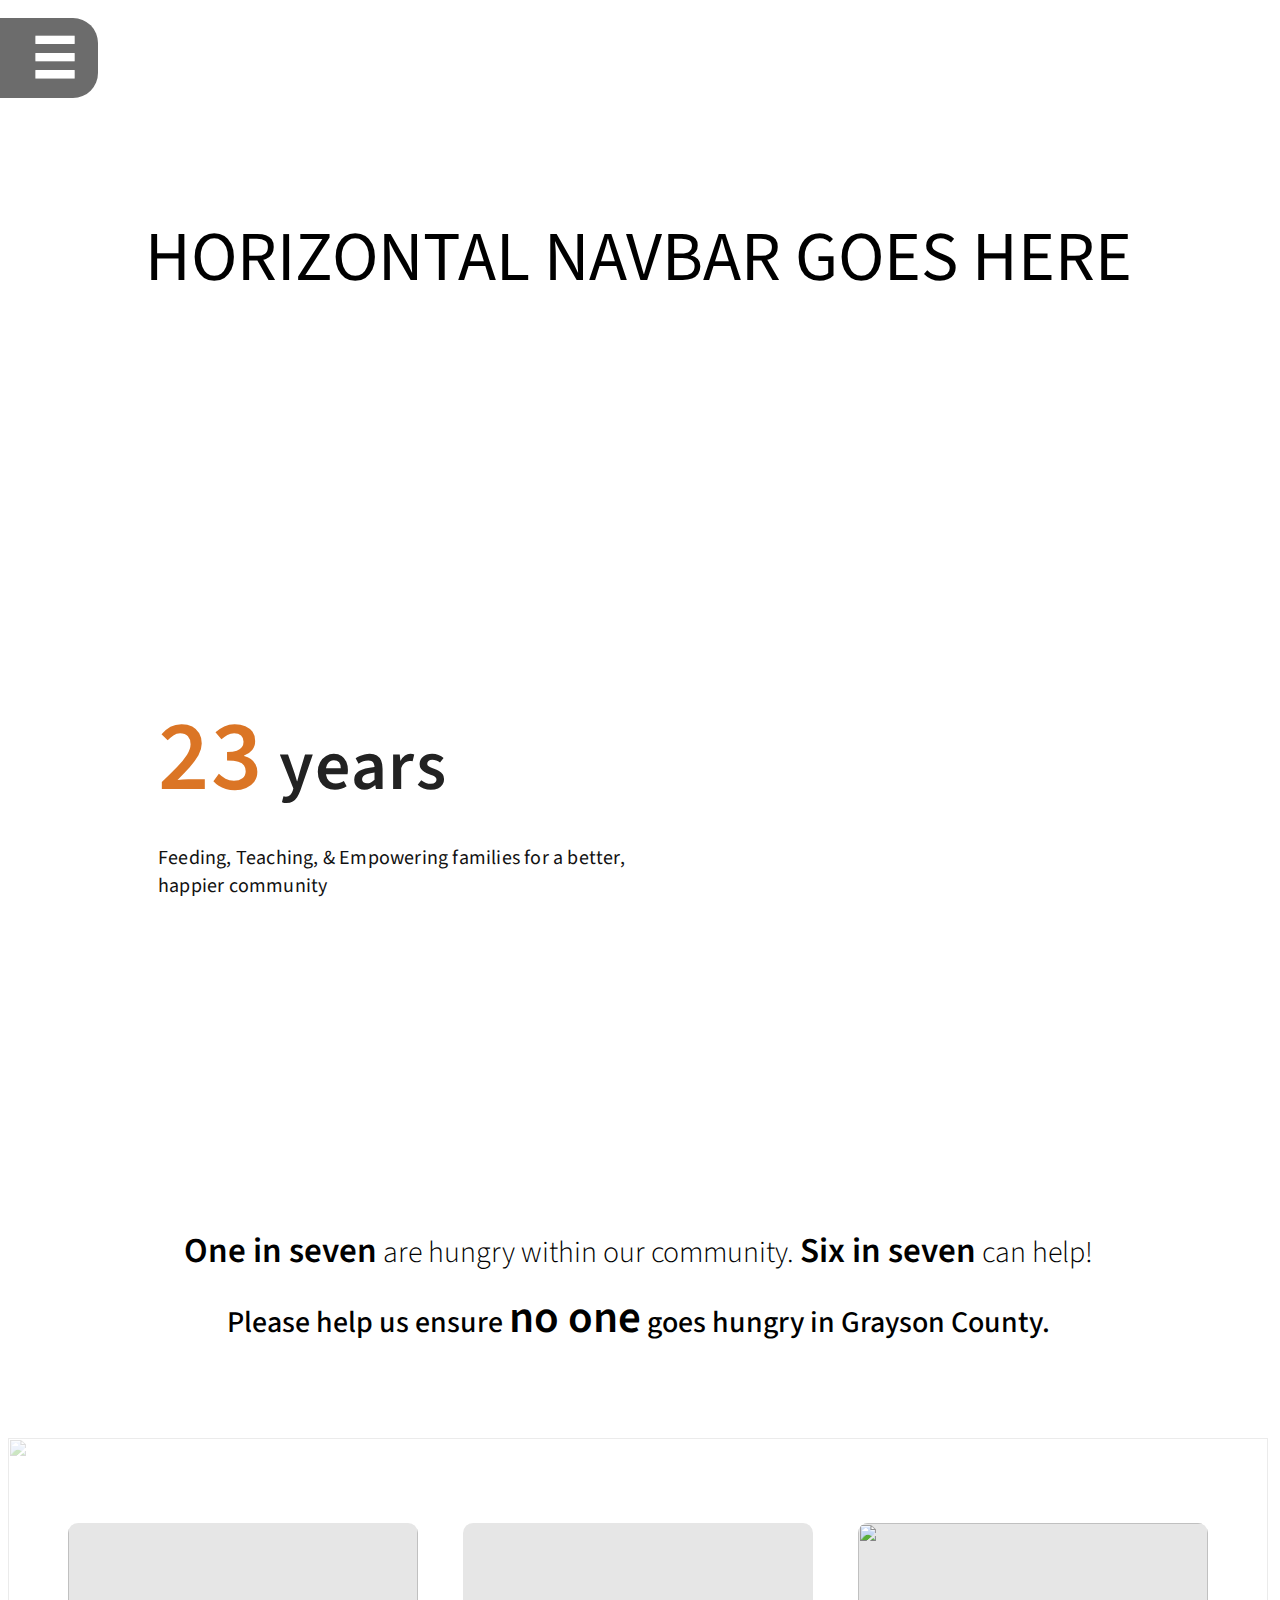
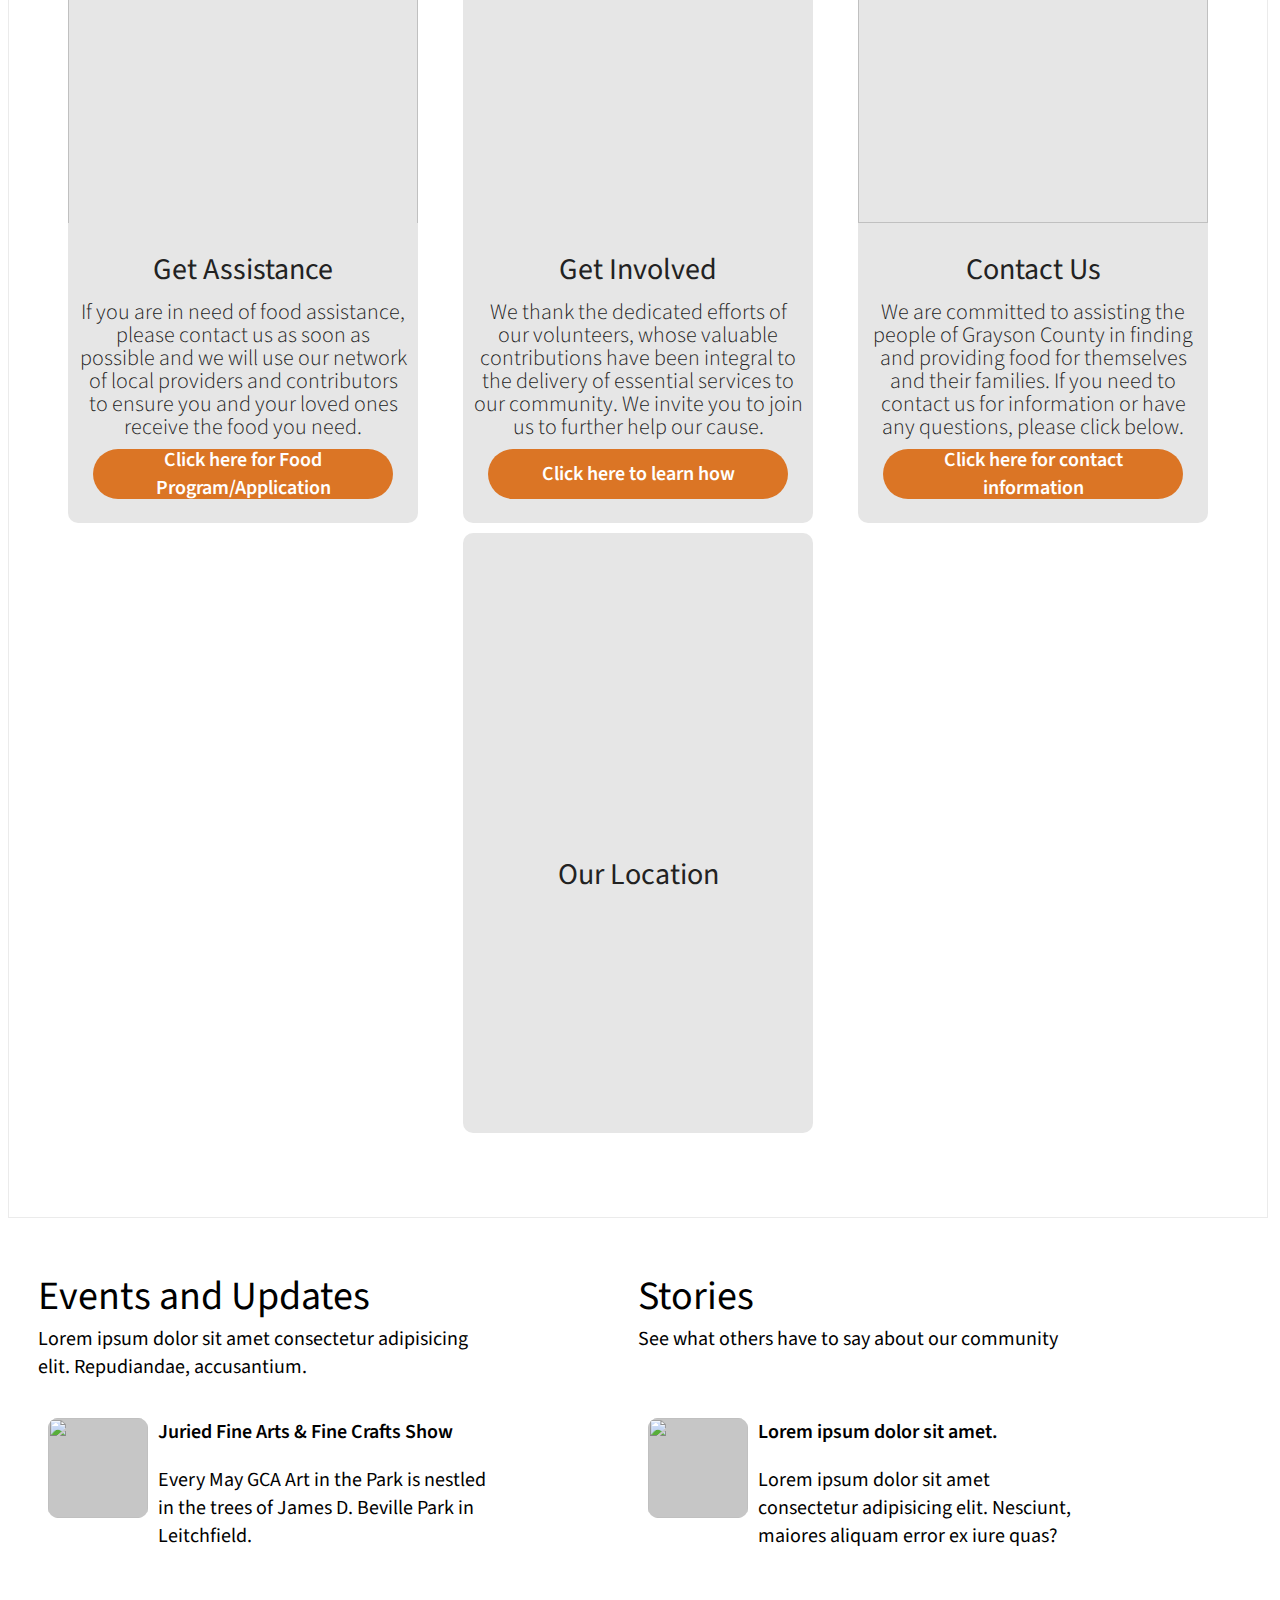
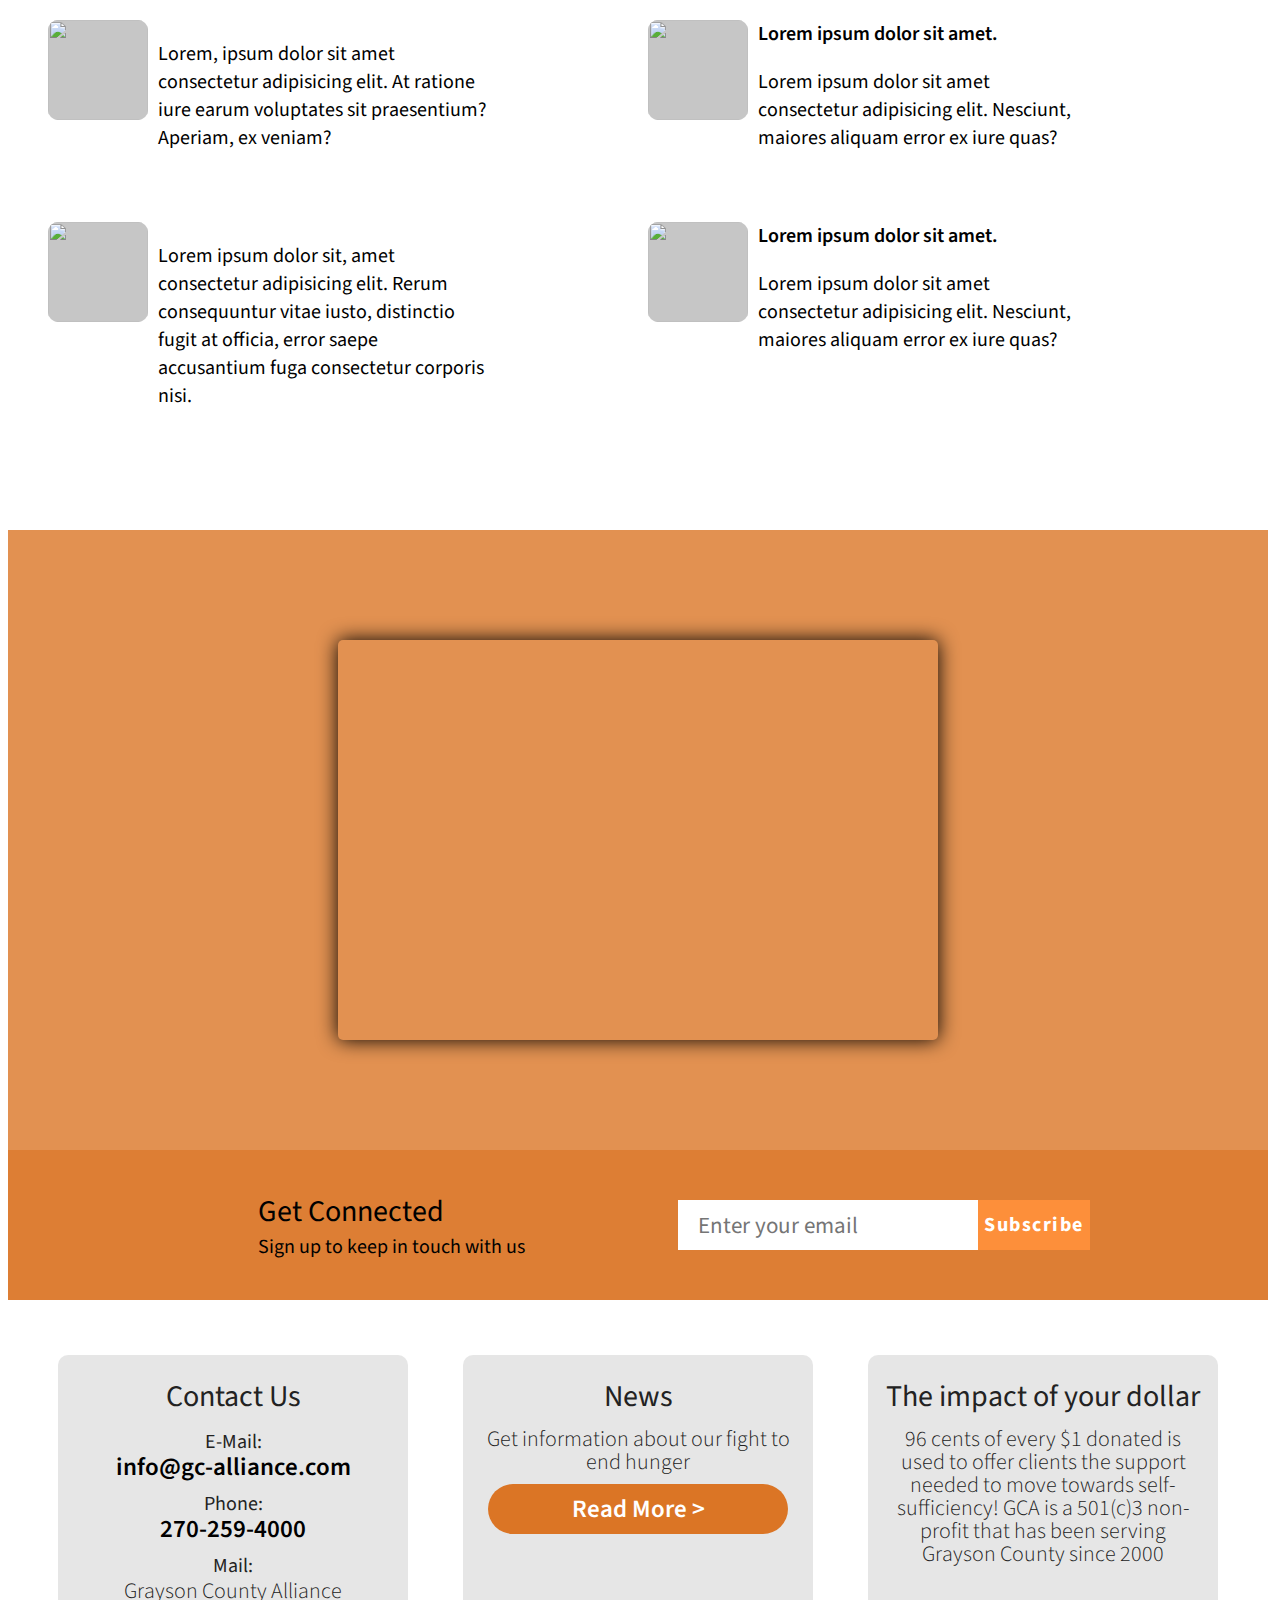
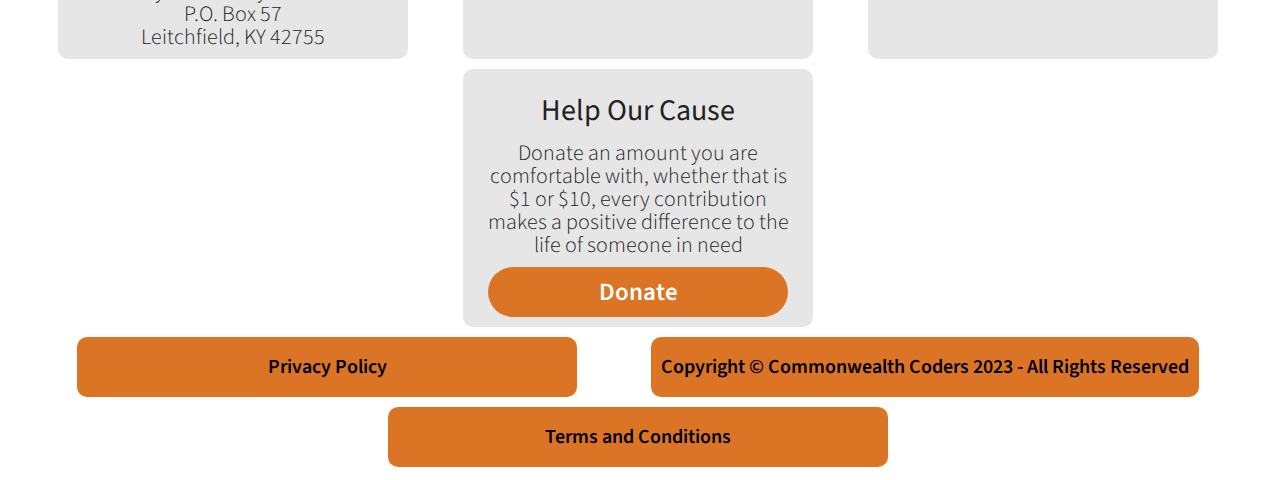
==== index.html @ cba134ff "Styled section two" ====
<!DOCTYPE html>
<html lang="en">
  <head>
    <meta charset="UTF-8" />
    <meta http-equiv="X-UA-Compatible" content="IE=edge" />
    <meta name="viewport" content="width=device-width, initial-scale=1.0" />
    <meta name="description" content="description" />
    <meta name="author" content="Eric Collard" />
    <link rel="stylesheet" href="styles.css" />
    <link rel="stylesheet" href="https://fonts.googleapis.com/css2?family=Material+Symbols+Outlined:opsz,wght,FILL,GRAD@20..48,100..700,0..1,-50..200" />
    <script src="https://kit.fontawesome.com/9fbf6c4d27.js" crossorigin="anonymous"></script>
    <title>description</title>
  </head>
  <body>
    <div id="navigation">
      <button class="nav-btn open-btn">
        <span class="material-symbols-outlined ham">
          menu
          </span>
      </button>
      <div class="nav nav-navy">
        <div class="nav nav-white">
          <div class="nav nav-orange">

            <img src="./Images/GCALogo1.png" alt="Logo" class="logo">

            <ul class="list">
              <li class="home"><a href="#">Home</a></li>
                <li><div class="dropdown">
                  <h3 class="dropdown-title"><label for="our-programs-btn" class="label-toggle">Our Programs<i class="fas fa-chevron-down"></i></label></h3>
                  <ul class="dropdown-text">
                    <li><a href="/GCPantry/index.html">Food Pantry</a></li>
                    <li><a href="/GCPantry/index.html">BackPack Food Program</a></li>
                    <li><a href="/GCPantry/index.html">VITA (Tax Site)</a></li>
                    <li><a href="/GCPantry/index.html">Classroom</a></li>
                  </ul>
                </div></li>
                <li class="dropdown-hover"><div class="dropdown">
                  <h3 class="dropdown-title"><label for="get-involved-btn" class="label-toggle">Get Involved<i class="fas fa-chevron-down"></i></label></h3>
                  <ul class="dropdown-text">
                    <li><a href="https://gc-alliance.com/donate">Donate</a></li>
                    <li><a href="https://gc-alliance.com/volunteer">Volunteer</a></li>
                    <li><a href="https://gc-alliance.com/art-in-the-park">Art In The Park</a></li>
                    <li><a href="https://gc-alliance.com/empty-bowls">Empty Bowls</a></li>
                    <li><a href="https://gc-alliance.com/ducking-hunger-regatta">Ducking Hunger Regatta</a></li>
                  </ul>
                </div></li>
                <li>
                  <ul>
                    <li><a href="#">GCA Store</a></li>
                    <li><a href="#">About Us</a></li>
                    <li><a href="#">Contact</a></li>
                    <li><a href="#">Product Search</a></li>
                  </ul>
                </li>
              </li>
            </ul>
          </div>
        </div>
      </div>
    </div>

    <main>
      <h1>Horizontal Navbar Goes Here</h1>
    </main>

    <header>
      <div id="header-img">
          <div id="header-img-fade">
          <!-- <img src="./Images/annie-spratt-c6mdgjKg_hE-unsplash-mirrored.jpg" alt="Photo of a family of four eating a meal"> -->
        </div>
      </div>
        <div id="intro">
        <h1><span>23</span> years</h1>
        <h6>Feeding, Teaching, &
            Empowering families for a better, happier community</h6>
        </div>
    </header>
    <div id="after-header">
        <p><strong>One in seven</strong> are hungry within our community. <strong>Six in seven</strong> can help!</p>
        <p>Please help us ensure <strong>no one</strong> goes hungry in Grayson County.</p>
    </div>
    <section id="section-one">
      <div class="section-one-blocks">
      <div class="block section-one-block" id="block-get-help">
        <div class="section-one-block-img">
          <img src="./Images/rs=w_400,cg_true.png" alt="">
        </div>
        <i class="fa-solid fa-utensils"></i>
          <h5>Get Assistance</h5>
          <p>
            If you are in need of food assistance, please contact us as soon as possible and we will use our network of local providers and contributors to ensure you and your loved ones receive the food you need.
            </p>
            <button>
        <a href="https://gc-alliance.com/food-pantry"
          >Click here for Food Program/Application</a
        >
    </button>
      </div>
      <div class="block section-one-block" id="block-get-involved">
        <div class="section-one-block-img">
          <img src="./Images/rs=w_370,cg_true,m.png" alt="">
        </div>
        <i class="fa-solid fa-people-arrows"></i>
        <h5>Get Involved</h5>
        <p>
          We thank the dedicated efforts of our volunteers, whose valuable contributions have been integral to the delivery of essential services to our community. We invite you to join us to further help our cause.
        </p>
        <button>
          <a href="https://gc-alliance.com/food-pantry"
            >Click here to learn how</a
          >
      </button>
      </div>
      
      <div class="block section-one-block" id="block-contact">
        <div class="section-one-block-img">
          <img src="./Images/firmbee-com-SpVHcbuKi6E-unsplash.jpg" alt="">
        </div>
        <i class="fa-solid fa-square-phone"></i>
        <h5>Contact Us</h5>
        <p>
          We are committed to assisting the people of Grayson County in finding and providing food for themselves and their families. If you need to contact us for information or have any questions, please click below.
        </p>
        <button>
          <a href="#block-contact-info">Click here for contact information</a>
      </button>
      </div>
      <div class="block section-one-block" id="block-location">
        <div class="section-one-block-img">
          <img src="./Images/building_370,cg_true,m.png" alt="">
        </div>
        <i class="fa-solid fa-location-dot"></i>
      <h5>Our Location</h5>
      <iframe id="gmap" src="https://www.google.com/maps/embed?pb=!1m18!1m12!1m3!1d3164.8070839403713!2d-86.29447615909432!3d37.51246792734216!2m3!1f0!2f0!3f0!3m2!1i1024!2i768!4f13.1!3m3!1m2!1s0x886f4b73f5f24dbf%3A0x1ca9e8b60e68df02!2s2203%20Brandenburg%20Rd%2C%20Leitchfield%2C%20KY%2042754!5e0!3m2!1sen!2sus!4v1682362324723!5m2!1sen!2sus&" allowfullscreen="" loading="lazy" referrerpolicy="no-referrer-when-downgrade"></iframe>
      </div>
    </div>
      <div class="section-one-bg">
        <img src="./Images/aaron-doucett-liOAS02GnfY-unsplash-square.jpg" alt="">
        </div>
    </section>

    <section id="section-two">
      <div id="events-and-updates">
        <div id="events-and-updates-title">
        <h4>Events and Updates</h4>
        <h6>Lorem ipsum dolor sit amet consectetur adipisicing elit. Repudiandae, accusantium.</h6>
      </div>
        <div class="event">
          <img src="./Images/GCALogo2.png" alt="">
          <div class="event-story-text">

            <a href="https://gc-alliance.com/art-in-the-park">Juried Fine Arts & Fine Crafts Show</a>
            <p>Every May GCA Art in the Park is nestled in the trees of James D. Beville Park in Leitchfield.</p>
          </div>
        </div>
        
        <div class="event">
          <img src="./Images/GCALogo2.png" alt="">
          <div class="event-story-text">

            <a href="#"></a>
            <p>Lorem, ipsum dolor sit amet consectetur adipisicing elit. At ratione iure earum voluptates sit praesentium? Aperiam, ex veniam?</p>
          </div>
        </div>
        <div class="event">
          <img src="./Images/GCALogo2.png" alt="">
          <div class="event-story-text">

            <a href="#"></a>
            <p>Lorem ipsum dolor sit, amet consectetur adipisicing elit. Rerum consequuntur vitae iusto, distinctio fugit at officia, error saepe accusantium fuga consectetur corporis nisi.</p>
          </div>
          </div>
    </div>
      <div id="stories">
        <div id="stories-title">
        <h4>Stories</h4>
        <h6>See what others have to say about our community</h6>
      </div>
        <div class="story">
          <img src="./Images/GCALogo2.png" alt="">
          <div class="event-story-text">

            <a href="#">Lorem ipsum dolor sit amet.</a>
            <p>Lorem ipsum dolor sit amet consectetur adipisicing elit. Nesciunt, maiores aliquam error ex iure quas?</p>
          </div>
        </div>
        <div class="story">
          <img src="./Images/GCALogo2.png" alt="">
          <div class="event-story-text">

            <a href="#">Lorem ipsum dolor sit amet.</a>
            <p>Lorem ipsum dolor sit amet consectetur adipisicing elit. Nesciunt, maiores aliquam error ex iure quas?</p>
          </div>
        </div>
        <div class="story">
          <img src="./Images/GCALogo2.png" alt="">
          <div class="event-story-text">
          <a href="#">Lorem ipsum dolor sit amet.</a>
          <p>Lorem ipsum dolor sit amet consectetur adipisicing elit. Nesciunt, maiores aliquam error ex iure quas?</p>
        </div>
        </div>
      </div>


    </section>

    <section class="section-three">
        <div id="services">
          <iframe id="youtube-video"  src="https://www..com/embed/-_Ay40EAO2M" title="YouTube video player" frameborder="0" allow="accelerometer; autoplay; clipboard-write; encrypted-media; gyroscope; picture-in-picture; web-share" allowfullscreen></iframe>
            <!-- <h2>Food Pantry Services</h2>
            <p>GCA Food Pantry has been serving our community with basic food support for 22 years. We continue to see an increase in request for our services in this post-COVID economy.  We are thankful for the community support we have to make our essential services available to Grayson County families. We are taking every precaution to keep clients, volunteers, and staff safe. We continue to ask clients, staff, and volunteers to monitor their health and take any steps necessary to protect themselves and others at the food pantry.</p>
            <p>Each month the Food Pantry will be open 8-10 days  BY APPOINTMENT ONLY to provide in person services for families in need of basic food support. Service days and times vary and will be posted on this site (see calendar below), our Facebook Page, on K105 radio, on our answering machine (270-259-4000), and by calling 211 (non-emergency resource help line).</p>
            <p>Applications can be downloaded below or filled out over the phone. Clients can come once a month to receive commodity food support. </p> -->
        </div>
        <div id="section-three-bg">
        <img src="./Images/alex-lvrs-Md6_qA-BMis-unsplash.jpg" alt="">
      </div>
      <div id="section-three-bottom">
        <div id="section-three-bottom-text">
          <h5>Get Connected</h5>
          <h6>Sign up to keep in touch with us</h6>
        </div>
        <div id="email-form-div">
          <form action="">
            <input type="email" name="email" id="email" placeholder="Enter your email">
            <button>Subscribe</button>
          </form>
        </div>
      </div>
    </section>


    <section id="section-four">
        <div class="block" id="block-contact-info">
            <h5>Contact Us</h5>
            <h6>E-Mail:</h6>
            <p><a href="mailto:info@gc-alliance.com">info@gc-alliance.com</a></p>
            <h6>Phone:</h6>
            <p><a href="tel:2702594000">270-259-4000</a></p>
            <h6>Mail:</h6>
            <p class="address">Grayson County Alliance</p>
            <p class="address">P.O. Box 57</p>
            <p class="address">Leitchfield, KY 42755 </p>
        </div>
        <div class="block">
            <h5>News</h5>
            <p>Get information about our fight to end hunger</p>
            <button>
              <a href="#">Read More ></a>
            </button>
        </div>
        <div class="block">
            <h5>The impact of your dollar</h5>
            <p>96 cents of every $1 donated is used to offer clients the support needed to move towards self-sufficiency! GCA is a 501(c)3 non-profit that has been serving Grayson County since 2000</p>
        </div>
        <div class="block">
            <h5>Help Our Cause</h5>
            <p>Donate an amount you are comfortable with, whether that is $1 or $10, every contribution makes a positive difference to the life of someone in need</p>
            <button>
            <a href="#">Donate</a>
          </button>
        </div>
    </section>


    <section id="section-five">
        <div id="footer-links">
        <footer>
            <div class="block block-footer">
                <a href="https://gc-alliance.com/privacy-policy">Privacy Policy</a>
            </div>
            <div class="block block-footer" id="copyright">
              <a href="#">Copyright © Commonwealth Coders 2023 - All Rights Reserved</a>
            </div>
            <div class="block block-footer">
                <a href="https://gc-alliance.com/terms-and-conditions">Terms and Conditions</a>
            </div>
          </div>
          </footer>
    </section>

    <script src="script.js"></script>
  </body>
</html>
---- styles.css ----
@import url('https://fonts.googleapis.com/css2?family=Source+Sans+Pro:ital,wght@0,100;0,200;0,300;0,400;0,500;0,600;0,700;0,800;0,900;1,100;1,200;1,300;1,400;1,500;1,600;1,700;1,800;1,900&display=swap');

.material-symbols-outlined {
  font-variation-settings:
  'FILL' 0,
  'wght' 700,
  'GRAD' 200,
  'opsz' 48
}

/* #region Defaults and Variables */

:root {
    --bg-color: #fff;
    --primary: #db7525;
    /* --primary: #efefefdd; */
    --secondary: #e0e0e0cc;
    --navy: #000080;
    --text-primary: #fff;
    --text-secondary: #222;
    --a-primary: #000;
    --a-secondary: #221f1f;
}

* {
    box-sizing: border-box;
    font-size: 62.5%;
}
h1 {
    font-size: 7rem;
    font-weight: 400;
    margin: 0;
}

h2 {
    font-size: 6rem;
    font-weight: 400;
    margin: 0;
    
}

h3 {
    font-size: 5rem;
    font-weight: 400;
    margin: 0;
    
}

h4 {
    font-size: 4rem;
    font-weight: 400;
    margin: 0;
    
}

h5 {
    font-size: 3rem;
    font-weight: 400;
    margin: 0;
    
}

h6 {
    font-size: 2rem;
    font-weight: 400;
    margin: 0;

}

p {
    font-size: 2rem;
}

a {
    font-size: 2rem;
    font-weight: 600;
}



body {
    /* font-family: Tahoma, Geneva, Verdana, sans-serif; */
    font-family: 'Source Sans Pro', Tahoma, Geneva, Verdana, sans-serif;
    font-weight: 400;
    background-color: var(--bg-color);
    width: 100vw;
    padding-right: 2rem;
    overflow-x: hidden;
    display: flex;
    flex-direction: column;
    /* color: #000080; */
}

label {
    cursor: pointer;
}

/* #endregion */

/* #region Navbar */

main {
    display: flex;
    justify-content: center;
    align-items: center;
    text-transform: uppercase;
}



.text {
    text-transform: uppercase;
}

#navigation {
    /* height: 10vh;
    width: 10vw;
    background-color: var(--primary); */
    /* display: flex;
    flex-direction: column;
    align-items: center;
    justify-content: center;
    box-sizing: border-box; */
    z-index: 999;
}

.logo {
    width: 100%;
    /* background-color: #338; */
    /* margin-top: 3rem;
    margin-bottom: -7rem; */
    /* margin: 1rem 5rem */
}

.nav-btn {
    height: 5rem;
    border: none;
    background-color: transparent;
    cursor: pointer;
    font-size: 3rem;
    display: flex;
    align-items: center;
    justify-content: center;
}

.ham {
    color: var(--text-primary);
    -webkit-text-stroke-width: .05rem;
    transform: scaleY(300%) scaleX(200%);
    width: 5rem;
    height: 2.5rem;
    position: absolute;
}

.fa-bars {
    color: var(--primary);
    font-size: 5rem;
    -webkit-text-stroke-color: var(--text-primary);
    -webkit-text-stroke-width: .01rem;
}

.open-btn:hover .fa-bars-h3 {
    /* display: inline;
    opacity: 1;
    background-color: var(--primary);
    transform: translateX(-6%); */

}

.open-btn:hover {
    /* transform:scaleX(50%) */
}

/* .fa-bars-h3 {
    height: 10rem;
    width: 20rem;
    transform: translateX(-90%);
    opacity: 0;
    transition: transform 300ms ease, opacity 300ms, background-color 100ms;
} */


.open-btn {
    position: fixed;
    /* top: -5px; */
    /* left: 0px; */
    padding-left: 20px;
    /* margin: 10px -100px; */
    margin: 1rem -1rem;
    /* padding-top: 50px; */
    /* display: flex;
    align-items: center; */
    background-color: #222a;
    height: 8rem;
    width: 10rem;
    /* border: 3px solid white; */
    border-radius: 0 2.5rem 2.5rem 0;
    transition: transform 300ms 200ms ease-in-out;
    /* z-index: 5; */
    
}

.slide-out {
    /* left: 485px; */
    transform: translateX(48.16rem);
    
    transition: transform 300ms ease-in-out;
}

.nav {
    position: fixed;
    top: 0;
    left: 0;
    height: 100vh;
    transform: translateX(-48rem);
    transition: transform 300ms ease-in-out;
    /* z-index: 10; */
}

.nav.visible {
    transform: translateX(0);
}

.nav-navy {
    background-color: #222a;
    width: 60%;
    max-width: 48rem;
    min-width: 32rem;
    /* border-right: 3px solid white; */
    transition-delay: 200ms;
    /* z-index: 6; */
}

.nav-navy.visible {
    /* z-index: 6; */
    transition-delay: 0ms;
}

.nav-white {
    background-color: #fffa;
    width: 95%;
    transition-delay: 100ms;
}

.nav-white.visible {
    transition-delay: 100ms;
}

.nav-orange {
    background-color: #DB7525aa;
    /* background-color: #222; */
    width: 95%;
    /* padding: 0rem 0; */
    /* padding-left: 7rem; */
    position: relative;
    /* transition-delay: 0ms; */
    overflow: hidden;
    /* display: flex;
    flex-direction: column;
    align-items: center;
    flex-wrap: wrap; */
}

.nav-orange.visible {
    transition-delay: 300ms;
}

.close-btn {
    position: absolute;
    top: 4rem;
    right: 3rem;
    opacity: .3;
}

.list {
    list-style-type: none;
    padding: 0;
    margin: 0 5rem;
    /* font-size: 20rem; */
}

.list li {
    margin: 1rem 0;
}

.list ul li a {
    font-size: 2rem;
}

.list ul li a:hover {
    color: var(--text-primary);
}


.list li .dropdown .dropdown-text li a:hover {
    color: var(--text-primary);
}

.list li a {
    color: var(--a-secondary);
    /* color: #000; */
    /* font-size: 14px; */
    text-decoration: none;
    text-transform: uppercase;
}

.list ul {
    list-style-type: none;
    padding-left: 2rem;
}

.home {
    font-size: 11rem;
}

.home a:hover {
    color: var(--text-primary);
}

.dropdownParent {
    height: 100vh;
    width: 100vw;
    background-color: #f0f0f0;
}

.dropdown-container {
    max-width: 30rem;
    margin: 0 auto;
}

.dropdown {
    background-color: transparent;
    /* border: 1px solid #9fa4a8; */
    border-radius: 1rem;
    margin: 2rem 0;
    /* padding: 20px; */
    position: relative;
    overflow: hidden;
    transition: 300ms ease;
}

.dropdown-title {
    margin: 0 3.5rem 0 0;
    font-size: 4rem;
}

.dropdown-text {
    display: none;
    margin: 1rem 0 0;
    list-style-type: none;
}

.dropdown-text li {
    margin: 1rem;
}

.dropdown.active .dropdown-text {
    display: block;
}

.dropdown-toggle {
    background-color: transparent;
    font-size: 3rem;
    border: none;
    cursor: pointer;
    padding: 0;
    position: absolute;
    top: .5rem;
    /* right: 5rem; */
    left: 20rem;
    height: 4.5rem;
    width: 3rem;
    /* transform: rotate(180deg); */
    transition: rotate 1000ms;
}

/* .rotate180 {
    transform: rotate(180deg);
    transition: rotate 1000ms ease;
} */

.dropdown-toggle .fa-chevron-up {
    /* display: none; */
}

.dropdown.active .dropdown-toggle .fa-chevron-up {
    color: var(--text-primary);
    display: block;
}

.dropdown.active .dropdown-title .fa-chevron-down {
    transform: rotate(180deg);
    transition: transform 100ms ease-in;
    color: var(--text-primary);
    /* display: none; */
}

.fa-chevron-down {
    /* transform: rotate(0deg); */
    transition: transform 100ms ease-in;
    margin-left: 2rem;
}

.dropdown:hover{
    color: var(--text-primary);
}

.dropdown-toggle:focus {
    outline: 0;
}

.dropdown.active .dropdown-toggle {
    /* background-color: #9fa4a8; */
}

a {
    text-decoration: none;
    color: #000;
    font-family: 'Source Sans Pro', Tahoma, Geneva, Verdana, sans-serif;
}

#navbar {
    height: 12rem;
}

#logos img {
    /* height: 10rem; */
}

/* #endregion */

/* #region Header */

main {
    height: 50rem;
}

header {
    /* width: 122rem; */
    width: 100%;
    height: 70rem;
    position: relative;
    margin-bottom: -7rem;
    /* margin: 0 2rem; */
    /* display: flex; */
    /* align-self: center; */
    /* justify-content: flex-start; */
}

#header-img {
    /* width: 100%;
    height: 100%;
    background-image: url('./Images/annie-spratt-c6mdgjKg_hE-unsplash-mirrored.jpg');
    background-size: cover;
    background-repeat: no-repeat; */
    /* background-position-y: -40rem;
    background-attachment: fixed; */
    background-image: url('./Images/annie-spratt-c6mdgjKg_hE-unsplash-mirrored.jpg');
    background-position: top center;
    /* background-attachment:scroll; */
    background-size: 250rem;
    height: 90%;
    width: 100%;
    /* width: 100rem; */
    background-repeat: no-repeat;
    right: 0;
}

#header-img-fade {
    width: 100%;
    height: 100%;
    background-image: linear-gradient(to right, #ffff 30%, #0000 60%);
}



#after-header {
    width: 100%;
    /* min-height: 12rem; */
    height: 30rem; 
    font-size: 5.5rem;
    text-align: center;
    margin: 0 auto;
    display: flex;
    flex-direction: column;
    justify-content: center;
    align-items: center;
}

#after-header p {
    font-size: 3rem;
    margin: .5rem;
    font-weight: 300;
    word-wrap: normal;
}

#after-header strong {
    font-size: 3.5rem;
    font-weight: 600;
}

#after-header p:last-child {
    font-weight: 500;
}

#after-header p:last-child strong {
    font-size: 4.5rem;
    font-weight: 600;
}

/* #header-img::after{
    content: '';
    background-position: left center;
    position: absolute;
    top: 0;
    right: 0;
    bottom: 0;
    left: 0;
    background-image: linear-gradient(to right, #ffff 30%, #0000 60%);
    background-size: 100rem;
    opacity: 1;
} */

/* #header-img {
    width: 100%;
    height: 100%;
    background-color: #fff;
    overflow: hidden;
    position: relative;
    padding-left: 10rem;
} */

/* #header-img > img {
    height: 100%;
    width: 100%;
    object-fit: cover;
    opacity: .8;
} */

#intro {
    width: 48rem;
    height: 22rem;
    /* top: 12rem; */
    margin-left: 15rem;
    position: absolute;
    top: 25%;
    display: flex;
    flex-direction: column;
    flex-wrap: wrap;
    align-items: flex-start;
    justify-content: center;
    align-self: center;
    /* background-color: #aaaa80; */
}

header h1 {
    color: #222;
    font-weight: 600;
    /* font-size: 8rem; */
    margin-bottom: 1rem;
    letter-spacing: .15rem;
}

header span {
    font-size: 10rem;
    color: var(--primary);
}

#intro h6 {
    color: #111;
    /* font-weight: 400; */
    /* font-size: 2.5rem; */
    margin-top: .5rem;
    letter-spacing: .02rem;
    width: 100%;
    word-wrap: normal;
}


/* #endregion */

/* #region Section One */

#section-one {
    position: relative;
    width: 100%;
    min-height: 30rem;
    display: flex;
    flex-wrap: wrap;
    justify-content: space-evenly;
    align-items: center;
    padding: 6rem 0;
    overflow: hidden;
    /* background-image: url(./Images/aaron-doucett-liOAS02GnfY-unsplash-square.jpg); */
    /* background-repeat: no-repeat; */
    /* background-position: center; */
    /* background-size: 100%; */
}

/* .section-one-bg {
    background: url('./Images/aaron-doucett-liOAS02GnfY-unsplash-square.jpg');
    background-position: bottom center;
    background-attachment:scroll;
    background-size: cover;
    height: 80vh;
    width: 100%;
} */

.section-one-blocks {
    width: 100%;
    display: flex;
    justify-content: space-evenly;
    flex-wrap: wrap;
    position: relative;
    margin: 2rem;
}

.section-one-block-img {
    position: relative;
    width: 100%;
    height: 30rem;
    object-fit: cover;
    overflow: hidden;
    border-radius: 1rem 1rem 0 0;
    margin-bottom: 1.5rem;
    /* border-left: 1px solid white ;
    border-top: 1px solid white ;
    border-right: 1px solid white ; */
}

.section-one-block-img img {
    height: 150%;
    top: -5rem;
    position: absolute;
}

#block-get-help .section-one-block-img img {
    width: 100%;
}

#block-contact .section-one-block-img img {
    object-fit: cover;
    width: 100%;
    height: 100%;
    top: 0;
}

.block {
    width: 35rem;
    /* max-height: 50rem; */
    margin: .5rem;
    padding-bottom: 1rem;
    border-radius: 1rem;
    color: var(--text-secondary);
    /* background-color: var(--primary); */
    background-color: var(--secondary);
    display: flex;
    flex-direction: column;
    justify-content: flex-start;
    align-items: center;
}

.section-one-block {
    /* width: 35rem; */
    height: 60rem;
    position: relative;
    z-index: 1;
    /* padding: .3rem; */
}

.section-one-bg {
    width: 100%;
    height: 100%;
    overflow: hidden;
    /* position: relative; */
    position: absolute;
    top: 0;
    left: 0;
    object-fit: cover;
    background-color: #fff;
}

.section-one-bg img {
    width: 100%;
    height: 100%;
    top: 0;
    left: 0;
    object-fit: cover;
    opacity: .3;
}


.block p {
    font-size: 2.2rem;
    font-weight: 300;
    text-align: center;
    /* width: 100%; */
    line-height: 2.3rem;
    margin: 1rem;
}

.block h5 {
    margin-top: 1rem;
}

.block h6 {
    margin-top: 1rem;
}

.block i {
    font-size: 4rem;
    margin-top: 1rem;
    margin-bottom: -1rem;
}

#block-get-help i {
    color: #789;
}

#block-get-involved i {
    color: #383;
}

#block-contact i {
    color: #338;
}

#block-contact-info p {
    font-weight: 300;
    margin: 0;
}

#block-location i {
    color: #833;
}

.block button {
    width: 30rem;
    height: 5rem;
    border: none;
    /* background-color: #fffc; */
    background-color: var(--primary);
    border-radius: 3rem;
    padding: 1.5rem;
    display: flex;
    align-items: center;
    justify-content: center;
    cursor: pointer;
}

.block button a {
    font-size: 2rem;
    color: var(--text-primary);
}

#gmap {
    width: 90%;
    height: 21rem;
    /* height: 20rem; */
    border: none;
    border-radius: 1rem;
    margin: 1rem auto;
}

/* #endregion */

/* #region Section Two */

#section-two {
    width: 100%;
    display: flex;
    justify-content: center;
    align-items: flex-start;
    flex-wrap: wrap;
    margin: 5rem auto;
    /* padding-left: 10rem; */
}

#events-and-updates, #stories {
    width: 60rem;
    /* display: flex;
    flex-direction: column; */
}

#events-and-updates-title, #stories-title {
    height: 10rem;
}

#events-and-updates-title h6, #stories-title h6 {
    width: 75%;
}

#events-and-updates-title h4 {
    /* width: 20rem; */
}

.event, .story {
    margin: 5rem 0;
    width: 45rem;
    display: flex;
}

.event-story-text {
    width: 90%;
}

/* #stories {
    width: 60rem;
} */

/* .story {
    width: 45rem;
} */

#section-two img {
    width: 10rem;
    height: 10rem;
    border-radius: 1rem ;
    /* float: left; */
    background-color: #aaaa;
    margin: 0 1rem;
    
}

/* #endregion */

/* #region Section Three */

.section-three {
    position: relative;
    width: 100%;
    margin-bottom: 20rem; 
    padding: 1rem 8rem;
    background-color: #db7525cc;
}

#services {
    padding: 10rem;
    display: flex;
    justify-content: center;
}

#youtube-video {
    width: 60rem;
    height: 40rem;
    border-radius: .5rem;
    box-shadow: 0 0 2rem;
}

#section-three-bg {
    position: absolute;
    height: 100%;
    width: 100%;
    left: 0;
    top: 0;
    overflow: hidden;
    z-index: -1;
}

#section-three-bottom {
    position: absolute;
    /* background-color: var(--primary); */
    background-color: #db7525ee;
    height: 15rem;
    width: 100%;
    left: 0;
    margin-top: 1rem;
    display: flex;
    justify-content: center;
    align-items: center;
}

#section-three-bottom-text {
    width: 46rem;
    margin-right: 2rem;
    padding-left: 6rem;
    /* background-color: #222; */
}

#section-three-bottom-text h3 {
    /* font-size: 4rem; */
    margin: 0;
}

#section-three-bottom-text p {
    font-size: 2.5rem;
    margin: 0;
}

#email-form-div {
    width: 40rem;
    margin-left: 0;
}

#email-form-div form {
    height: 100%;
    width: 100%;
    display: flex;
}

#email-form-div input {
    font-family: 'Source Sans Pro', Tahoma, Geneva, Verdana, sans-serif;
    width: 30rem;
    height: 5rem;
    margin-left: 0;
    border: none;
    font-size: 2.3rem;
    padding-left: 2rem;
}

#email-form-div button {
    font-family: 'Source Sans Pro', Tahoma, Geneva, Verdana, sans-serif;
    height: 5rem;
    width: 12rem;
    border: none;
    margin: 0;
    font-size: 2rem;
    font-weight: 700;
    letter-spacing: .15rem;
    background-color: rgb(253, 143, 58);
    color: var(--text-primary);
    cursor: pointer;
}

#services h2 {
    /* font-size: 5rem;     */
}

#services p {
    font-size: 3rem;
}

/* #endregion */

/* #region Section Four */

#section-four {
    width: 100%;
    display: flex;
    justify-content: space-evenly;
    flex-wrap: wrap;
}

#section-four .block {
    padding: 1rem;
    text-align: center;
}

#section-four .block button {
    background-color: var(--primary);
}


#section-four .block h3 {
    /* font-size: 3.5rem; */
}


#section-four .block h4 {
    /* font-size: 2.5rem; */
}


#section-four .block a {
    font-size: 2.5rem;
}

/* #endregion */

#section-five {
    width: 100%;
}

#footer-links {
    width: 100%;
}

footer {
    width: 100%;
    display: flex;
    justify-content: space-evenly;
    flex-wrap: wrap;
}

footer .block {
    height: 6rem;
    min-width: 50rem;
    width: fit-content;
    padding: 1rem;
    /* display: flex;
    align-content: center; */
    background-color: var(--primary);
}

footer .block a {
    margin: auto;
    font-size: 2rem;
}

/* @media (orientation:landscape) {
    #section-one {
        width: 100%;
        min-height: 30rem;
        display: flex;
        flex-wrap: wrap;
        justify-content: space-evenly;
        align-items: center;
        background-image: url(./Images/aaron-doucett-liOAS02GnfY-unsplash-square.jpg);
        background-repeat: no-repeat;
        background-size: 100%;
    }
} */
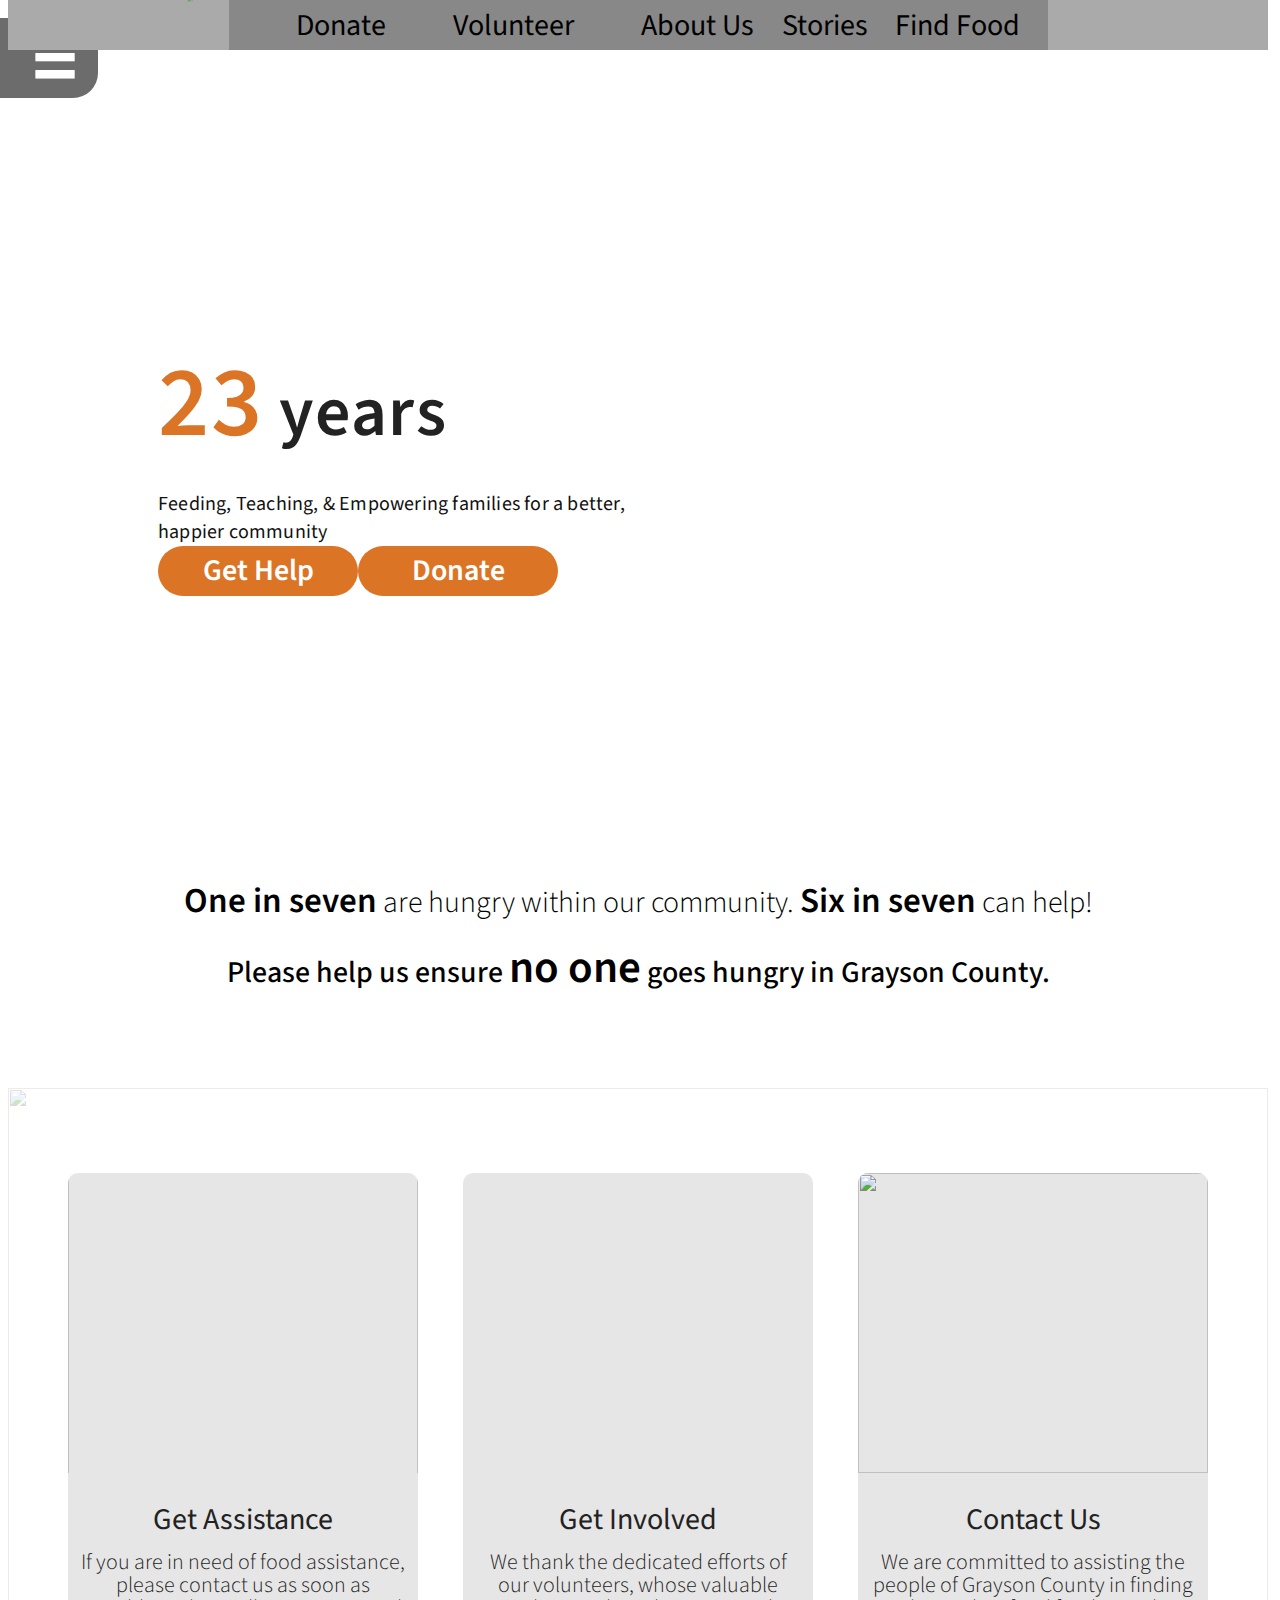
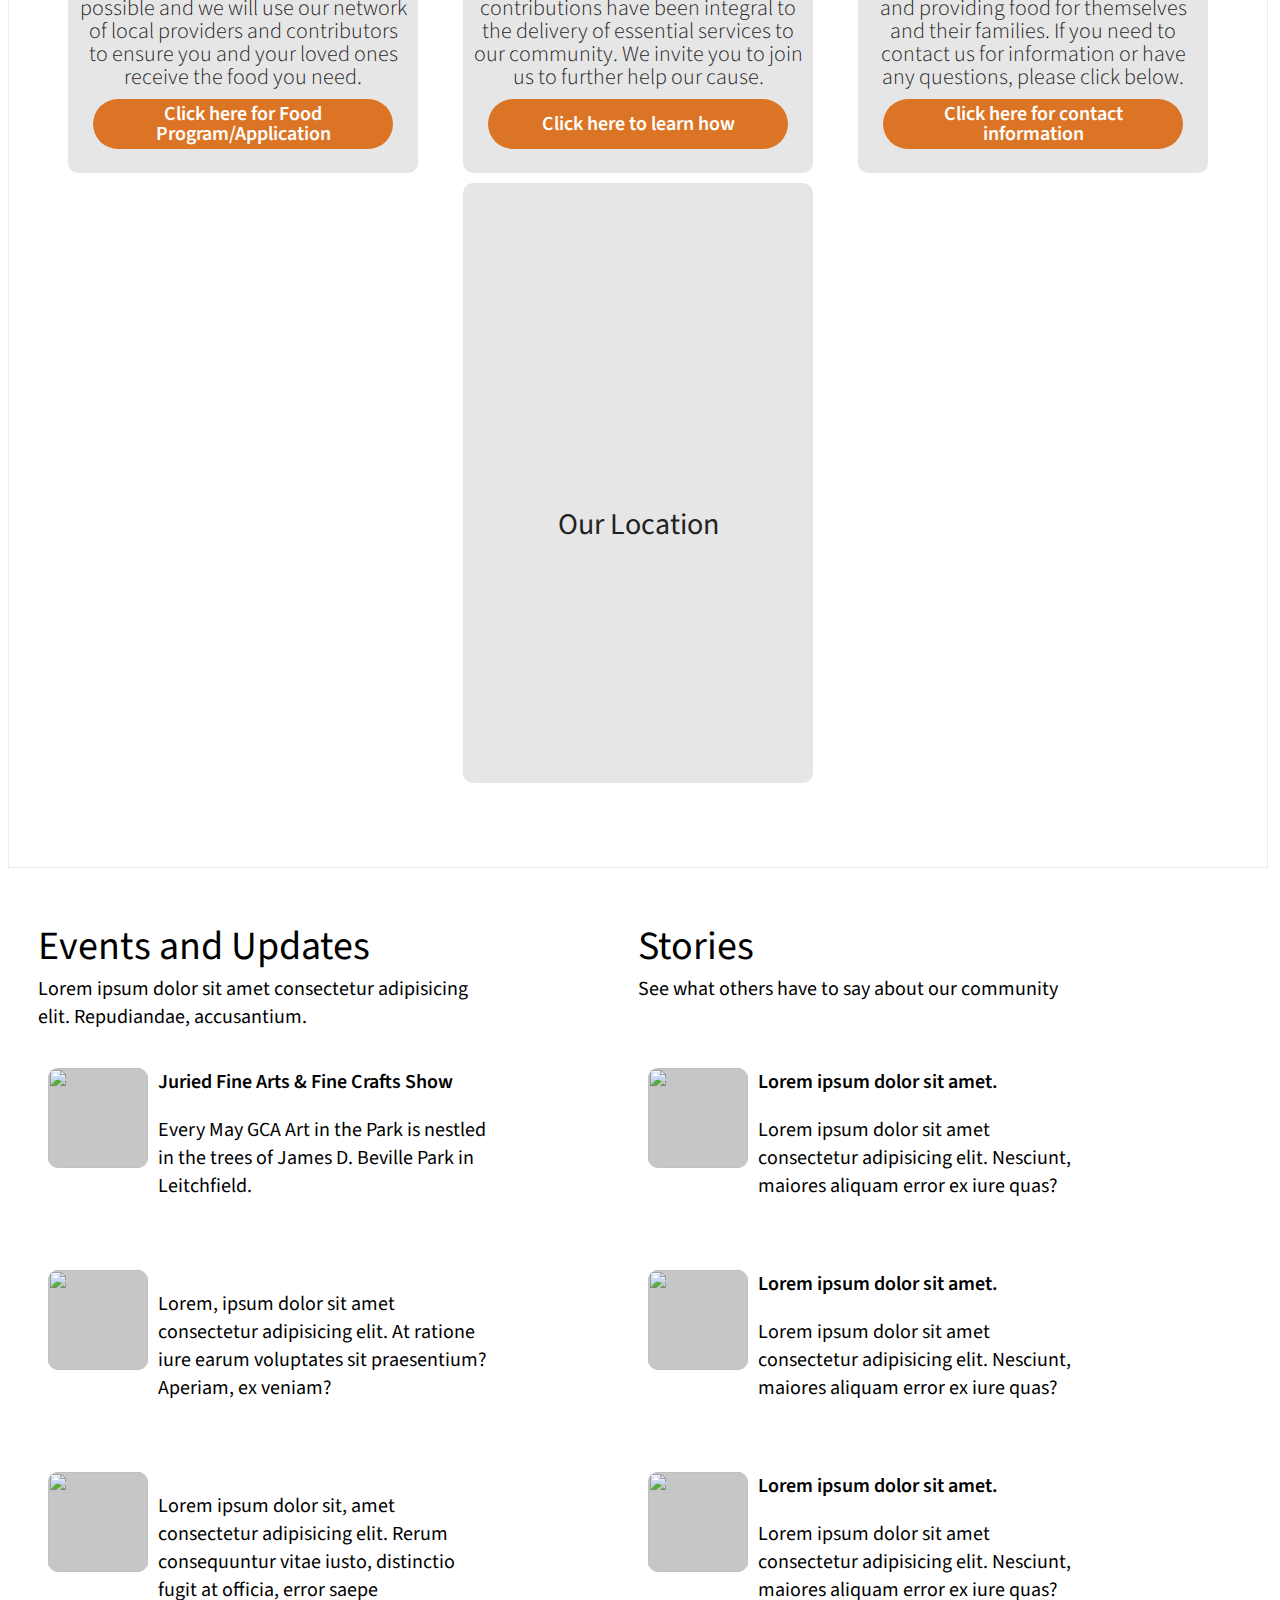
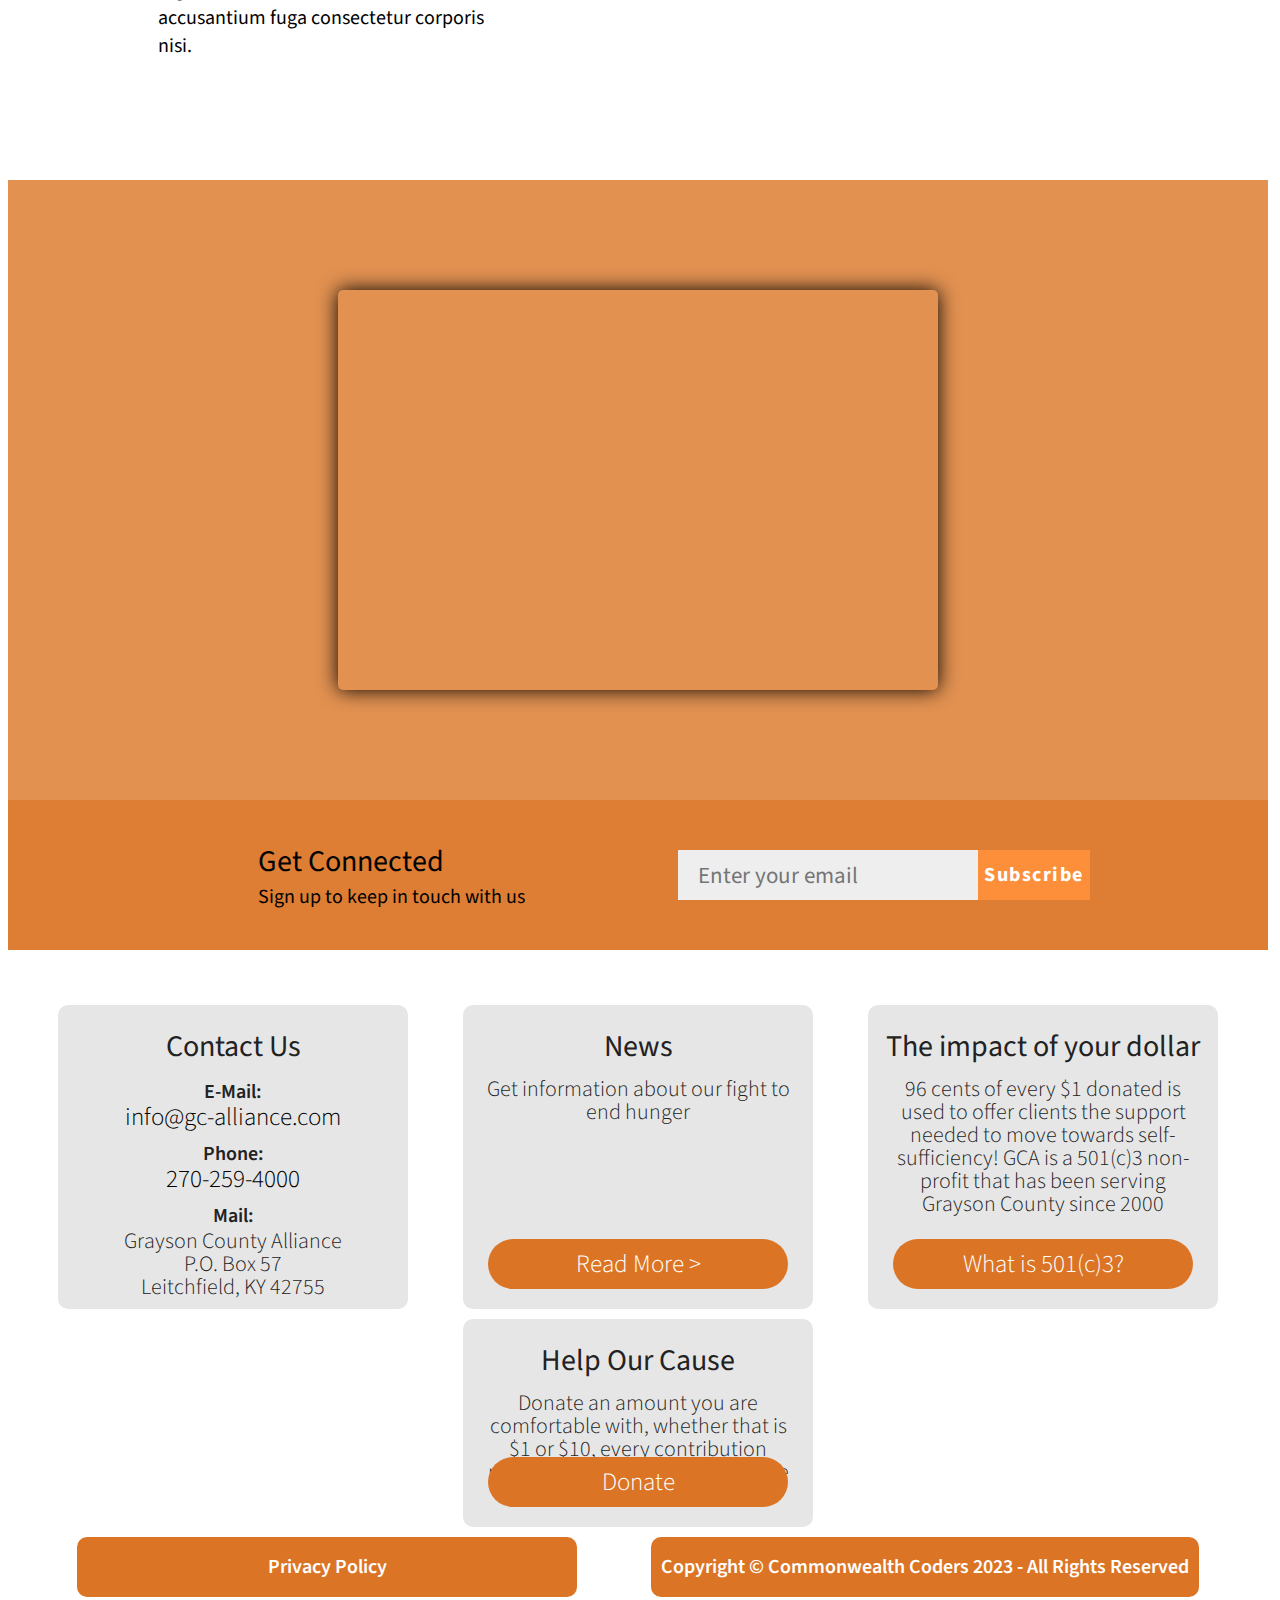
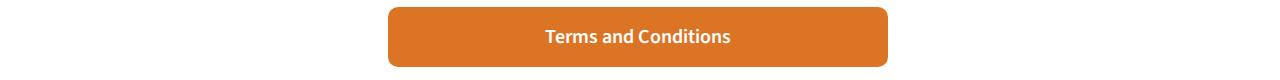
==== commit fff9714b: "Made changes to horizontal navbar animation" ====
--- a/index.html
+++ b/index.html
@@ -12,6 +12,7 @@
     <title>description</title>
   </head>
   <body>
+    <!-- #region Side Navbar -->
     <div id="navigation">
       <button class="nav-btn open-btn">
         <span class="material-symbols-outlined ham">
@@ -60,10 +61,78 @@
       </div>
     </div>
 
-    <main>
-      <h1>Horizontal Navbar Goes Here</h1>
-    </main>
-
+    <!-- #endregion -->
+
+    <!-- #region Horizontal Navbar -->
+    <!-- <a href="./Images/GCALogo1.png" download></a> -->
+
+    <div id="horizontal-navbar">
+      
+      <div id="h-navbar-content-container">
+        <img id="h-navbar-logo" src="./Images/GCALogo1.png" alt="Logo for Grayson County Alliance">
+        <div id="h-navbar-top" class="hide-up">
+          <div id="resources">
+            <a href="#">
+            <h5>GCA Resources</h5>
+            </a>
+          </div>
+          <div id="searchbar-container">
+            <form>
+              <input type="search" name="searchbar" class="form-input">
+              <button class="form-button">Search</button>
+            </form>
+          </div>
+          <div id="social-media">
+            <a href="#"><i class="fa-brands fa-facebook"></i></a>
+            <a href="#"><i class="fa-brands fa-instagram"></i></a>
+            <a href="#"><i class="fa-brands fa-youtube"></i></a>
+            <a href="#"><i class="fa-brands fa-linkedin"></i></a>
+            <a href="#"><i class="fa-brands fa-twitter"></i></a>
+          </div>
+
+
+        </div>
+        <div id="h-navbar-bottom">
+          <!-- <div id="h-navbar-bottom-logo">
+          <img id="h-navbar-logo-bottom" src="./Images/GCALogo1.png" alt="Logo for Grayson County Alliance">
+        </div> -->
+          <ul>
+            <li class="list-title">Donate
+            </li>
+              <ul class="list-content">
+                <li><a href="#" class="list-a">Donate Now</a></li>
+                <li><a href="#" class="list-a">Donate Monthly</a></li>
+                <li><a href="#" class="list-a">Other Ways to Give</a></li>
+              </ul>
+          </ul>
+          <ul>
+            <li class="list-title">Volunteer
+            </li>
+              <ul class="list-content">
+                <li><a href="#" class="list-a">Get Involved</a></li>
+                <li><a href="#" class="list-a">Volunteer FAQs</a></li>
+              </ul>
+          </ul>
+          <ul>
+            <li class="list-title">About Us
+            </li>
+              <ul class="list-content">
+                <li><a href="#" class="list-a">Who We Can Help</a></li>
+                <li><a href="#" class="list-a">Our Mission</a></li>
+                <li><a href="#" class="list-a">Events and Campaigns</a></li>
+                <li><a href="#" class="list-a">Programs and Services</a></li>
+                <li><a href="#" class="list-a">Our Team</a></li>
+              </ul>
+          </ul>
+          <a href="#">Stories</a>
+          <a href="#">Find Food</a>
+
+        </div>
+      </div>
+    </div>
+<!-- #endregion -->
+
+    <!-- #region Header -->
     <header>
       <div id="header-img">
           <div id="header-img-fade">
@@ -74,12 +143,20 @@
         <h1><span>23</span> years</h1>
         <h6>Feeding, Teaching, &
             Empowering families for a better, happier community</h6>
+            <div id="intro-buttons">
+              <button><a href="#">Get Help</a></button>
+              <button><a href="#">Donate</a></button>
+            </div>
         </div>
     </header>
+    
     <div id="after-header">
         <p><strong>One in seven</strong> are hungry within our community. <strong>Six in seven</strong> can help!</p>
         <p>Please help us ensure <strong>no one</strong> goes hungry in Grayson County.</p>
     </div>
+    <!-- #endregion -->
+
+    <!-- #region Section One -->
     <section id="section-one">
       <div class="section-one-blocks">
       <div class="block section-one-block" id="block-get-help">
@@ -139,7 +216,9 @@
         <img src="./Images/aaron-doucett-liOAS02GnfY-unsplash-square.jpg" alt="">
         </div>
     </section>
-
+<!-- #endregion -->
+
+    <!-- #region Section Two -->
     <section id="section-two">
       <div id="events-and-updates">
         <div id="events-and-updates-title">
@@ -204,15 +283,13 @@
 
 
     </section>
-
+<!-- #endregion -->
+
+    <!-- #region Section Three -->
     <section class="section-three">
         <div id="services">
           <iframe id="youtube-video"  src="https://www..com/embed/-_Ay40EAO2M" title="YouTube video player" frameborder="0" allow="accelerometer; autoplay; clipboard-write; encrypted-media; gyroscope; picture-in-picture; web-share" allowfullscreen></iframe>
-            <!-- <h2>Food Pantry Services</h2>
-            <p>GCA Food Pantry has been serving our community with basic food support for 22 years. We continue to see an increase in request for our services in this post-COVID economy.  We are thankful for the community support we have to make our essential services available to Grayson County families. We are taking every precaution to keep clients, volunteers, and staff safe. We continue to ask clients, staff, and volunteers to monitor their health and take any steps necessary to protect themselves and others at the food pantry.</p>
-            <p>Each month the Food Pantry will be open 8-10 days  BY APPOINTMENT ONLY to provide in person services for families in need of basic food support. Service days and times vary and will be posted on this site (see calendar below), our Facebook Page, on K105 radio, on our answering machine (270-259-4000), and by calling 211 (non-emergency resource help line).</p>
-            <p>Applications can be downloaded below or filled out over the phone. Clients can come once a month to receive commodity food support. </p> -->
-        </div>
+            </div>
         <div id="section-three-bg">
         <img src="./Images/alex-lvrs-Md6_qA-BMis-unsplash.jpg" alt="">
       </div>
@@ -223,14 +300,15 @@
         </div>
         <div id="email-form-div">
           <form action="">
-            <input type="email" name="email" id="email" placeholder="Enter your email">
-            <button>Subscribe</button>
+            <input type="email" name="email" class="form-input" id="email" placeholder="Enter your email">
+            <button class="form-button">Subscribe</button>
           </form>
         </div>
       </div>
     </section>
-
-
+<!-- #endregion -->
+
+    <!-- #region Section Four -->
     <section id="section-four">
         <div class="block" id="block-contact-info">
             <h5>Contact Us</h5>
@@ -253,6 +331,7 @@
         <div class="block">
             <h5>The impact of your dollar</h5>
             <p>96 cents of every $1 donated is used to offer clients the support needed to move towards self-sufficiency! GCA is a 501(c)3 non-profit that has been serving Grayson County since 2000</p>
+            <button><a href="https://www.irs.gov/charities-non-profits/charitable-organizations/exemption-requirements-501c3-organizations">What is 501(c)3?</a></button>
         </div>
         <div class="block">
             <h5>Help Our Cause</h5>
@@ -262,8 +341,9 @@
           </button>
         </div>
     </section>
-
-
+<!-- #endregion -->
+
+    <!-- #region Section Five -->
     <section id="section-five">
         <div id="footer-links">
         <footer>
@@ -279,6 +359,7 @@
           </div>
           </footer>
     </section>
+<!-- #endregion -->
 
     <script src="script.js"></script>
   </body>
--- a/styles.css
+++ b/styles.css
@@ -77,7 +77,6 @@
 }
 
 
-
 body {
     /* font-family: Tahoma, Geneva, Verdana, sans-serif; */
     font-family: 'Source Sans Pro', Tahoma, Geneva, Verdana, sans-serif;
@@ -95,18 +94,61 @@
     cursor: pointer;
 }
 
+button {
+    background-color: var(--primary);
+    transition: background-color 500ms;
+}
+
+button:hover {
+    /* transform: scale(1.03); */
+    background-color: #181818;
+    transition: background-color 500ms;
+}
+
+button a {
+    color: var(--text-primary);
+    line-height: 2rem;
+    /* transition: color 500ms; */
+}
+
+button:hover a {
+    /* color: var(--primary);
+    transition: color 500ms; */
+}
+
+.form-input {
+    font-family: 'Source Sans Pro', Tahoma, Geneva, Verdana, sans-serif;
+    width: 30rem;
+    height: 5rem;
+    margin-left: 0;
+    border: none;
+    font-size: 2.3rem;
+    padding-left: 2rem;
+    background-color: #eee;
+}
+
+.form-button {
+    font-family: 'Source Sans Pro', Tahoma, Geneva, Verdana, sans-serif;
+    height: 5rem;
+    width: 12rem;
+    border: none;
+    margin: 0;
+    font-size: 2rem;
+    font-weight: 700;
+    letter-spacing: .15rem;
+    background-color: rgb(253, 143, 58);
+    color: var(--text-primary);
+    cursor: pointer;
+}
+
+.form-button:hover {
+    background-color: #111;
+}
+
+
 /* #endregion */
 
-/* #region Navbar */
-
-main {
-    display: flex;
-    justify-content: center;
-    align-items: center;
-    text-transform: uppercase;
-}
-
-
+/* #region Vertical Navbar */
 
 .text {
     text-transform: uppercase;
@@ -123,6 +165,7 @@
     box-sizing: border-box; */
     z-index: 999;
 }
+
 
 .logo {
     width: 100%;
@@ -429,6 +472,144 @@
 
 /* #endregion */
 
+/* #region Horizontal Navbar */
+
+#horizontal-navbar {
+    background-color: #aaa;
+    width: 100%;
+    height: 15rem;
+    top: 1rem;
+    display: flex;
+    align-items: center;
+    justify-content: center;
+    position: sticky;
+    z-index: 999;
+    transform: translateY(-11rem);
+    transition: transform 500ms, width 500ms;
+}
+
+.hide-up {
+    transform: translateY(-11rem);
+    transition: transform 500ms;
+}
+
+#horizontal-navbar:hover * .hide-up {
+    transform: translateY(0);
+    transition: transform 500ms;
+}
+
+#horizontal-navbar:hover * #h-navbar-logo {
+    transform: scale(1);
+    transform: translate(-10rem, -5rem);
+    transition: transform 500ms;
+}
+
+#horizontal-navbar:hover {
+    width: 100%;
+    transform: translateY(0);
+}
+
+#h-navbar-content-container {
+    height: 100%;
+    width: 65%;
+    display: flex;
+    flex-direction: column;
+    justify-content: flex-end;
+    /* align-items: center; */
+    background-color: #888;
+}
+
+#h-navbar-logo {
+    height: 15rem;
+    position: absolute;
+    left: 15rem;
+    transform: scale(.4);
+    bottom: -5rem;
+    transition: transform 500ms;
+}
+
+#h-navbar-logo-bottom {
+    height: 5rem;
+    position: static;
+}
+
+#h-navbar-top {
+    height: 10rem;
+    width: 100%;
+    display: flex;
+    align-items: center;
+    justify-content: space-evenly;
+    /* background-color: green; */
+}
+
+#resources a h5 {
+    text-transform: uppercase;
+    font-weight: 800;
+}
+
+#searchbar-container form input {
+    border-radius: 30px 0 0 30px
+}
+
+#searchbar-container form button {
+    border-radius: 0 30px 30px 0;
+}
+
+#social-media {
+/* width: 30%; */
+display: flex;
+flex-wrap: wrap;
+}
+
+#social-media i{
+    font-size: 5rem;
+    margin: 0 1rem;
+}
+
+#h-navbar-bottom {
+    height: 5rem;
+    width: 100%;
+    display: flex;
+    /* font-size: 10rem; */
+    /* background-color: red; */
+    justify-content: space-evenly;
+    align-items: center;
+}
+
+#h-navbar-bottom ul {
+    list-style-type: none;
+}
+
+#h-navbar-bottom a {
+    font-size: 3rem;
+    font-weight: 400;
+    /* color: var(--primary); */
+}
+
+#h-navbar-bottom ul li {
+    font-size: 3rem;
+    /* color: var(--primary); */
+}
+
+.list-content {
+    display: none;
+}
+
+.list-title:hover ~ .list-content {
+    display: block;
+    position: absolute;
+    margin-left: 0;
+    text-align: justify;
+    background-color: var(--primary);
+}
+
+.list-a {
+    color: white;
+}
+
+
+/* #endregion */
+
 /* #region Header */
 
 main {
@@ -538,22 +719,46 @@
 } */
 
 #intro {
-    width: 48rem;
+    width: 47rem;
     height: 22rem;
     /* top: 12rem; */
     margin-left: 15rem;
     position: absolute;
     top: 25%;
     display: flex;
-    flex-direction: column;
+    /* flex-direction: column; */
     flex-wrap: wrap;
     align-items: flex-start;
+    justify-content: flex-start;
+}
+
+#intro-buttons {
+    width: 100%;
+    display: flex;
+    flex-wrap: wrap;
+}
+
+#intro-buttons button {
+    width: 20rem;
+    height: 5rem;
+    border: none;
+    /* background-color: #fffc; */
+    /* background-color: var(--primary); */
+    border-radius: 3rem;
+    padding: 1.5rem;
+    display: flex;
+    align-items: center;
     justify-content: center;
-    align-self: center;
-    /* background-color: #aaaa80; */
-}
-
-header h1 {
+    cursor: pointer;
+}
+
+#intro-buttons button a {
+    font-family: 'Source Sans Pro', Tahoma, Geneva, Verdana, sans-serif;
+    font-size: 3rem;
+    /* color: var(--text-primary); */
+}
+
+#intro h1 {
     color: #222;
     font-weight: 600;
     /* font-size: 8rem; */
@@ -561,7 +766,7 @@
     letter-spacing: .15rem;
 }
 
-header span {
+#intro h1 span {
     font-size: 10rem;
     color: var(--primary);
 }
@@ -572,8 +777,8 @@
     /* font-size: 2.5rem; */
     margin-top: .5rem;
     letter-spacing: .02rem;
-    width: 100%;
-    word-wrap: normal;
+    width: 48rem;
+    /* text-align: right; */
 }
 
 
@@ -739,7 +944,7 @@
     height: 5rem;
     border: none;
     /* background-color: #fffc; */
-    background-color: var(--primary);
+    /* background-color: var(--primary); */
     border-radius: 3rem;
     padding: 1.5rem;
     display: flex;
@@ -750,7 +955,7 @@
 
 .block button a {
     font-size: 2rem;
-    color: var(--text-primary);
+    /* color: var(--text-primary); */
 }
 
 #gmap {
@@ -898,7 +1103,7 @@
     display: flex;
 }
 
-#email-form-div input {
+/* #email-form-div input {
     font-family: 'Source Sans Pro', Tahoma, Geneva, Verdana, sans-serif;
     width: 30rem;
     height: 5rem;
@@ -906,9 +1111,9 @@
     border: none;
     font-size: 2.3rem;
     padding-left: 2rem;
-}
-
-#email-form-div button {
+} */
+
+/* #email-form-div button {
     font-family: 'Source Sans Pro', Tahoma, Geneva, Verdana, sans-serif;
     height: 5rem;
     width: 12rem;
@@ -920,7 +1125,11 @@
     background-color: rgb(253, 143, 58);
     color: var(--text-primary);
     cursor: pointer;
-}
+} */
+
+/* #email-form-div button:hover {
+    background-color: #111;
+} */
 
 #services h2 {
     /* font-size: 5rem;     */
@@ -944,10 +1153,22 @@
 #section-four .block {
     padding: 1rem;
     text-align: center;
+    position: relative;
+}
+
+#section-four .block a {
+    font-weight: 300;
+}
+
+#section-four .block h6 {
+    font-weight: 600;
 }
 
 #section-four .block button {
-    background-color: var(--primary);
+    /* background-color: var(--primary); */
+    margin-bottom: 2rem;
+    bottom: 0;
+    position: absolute;
 }
 
 
@@ -967,6 +1188,7 @@
 
 /* #endregion */
 
+/* #region Section Five */
 #section-five {
     width: 100%;
 }
@@ -995,7 +1217,9 @@
 footer .block a {
     margin: auto;
     font-size: 2rem;
-}
+    color: var(--text-primary);
+}
+/* #endregion */
 
 /* @media (orientation:landscape) {
     #section-one {
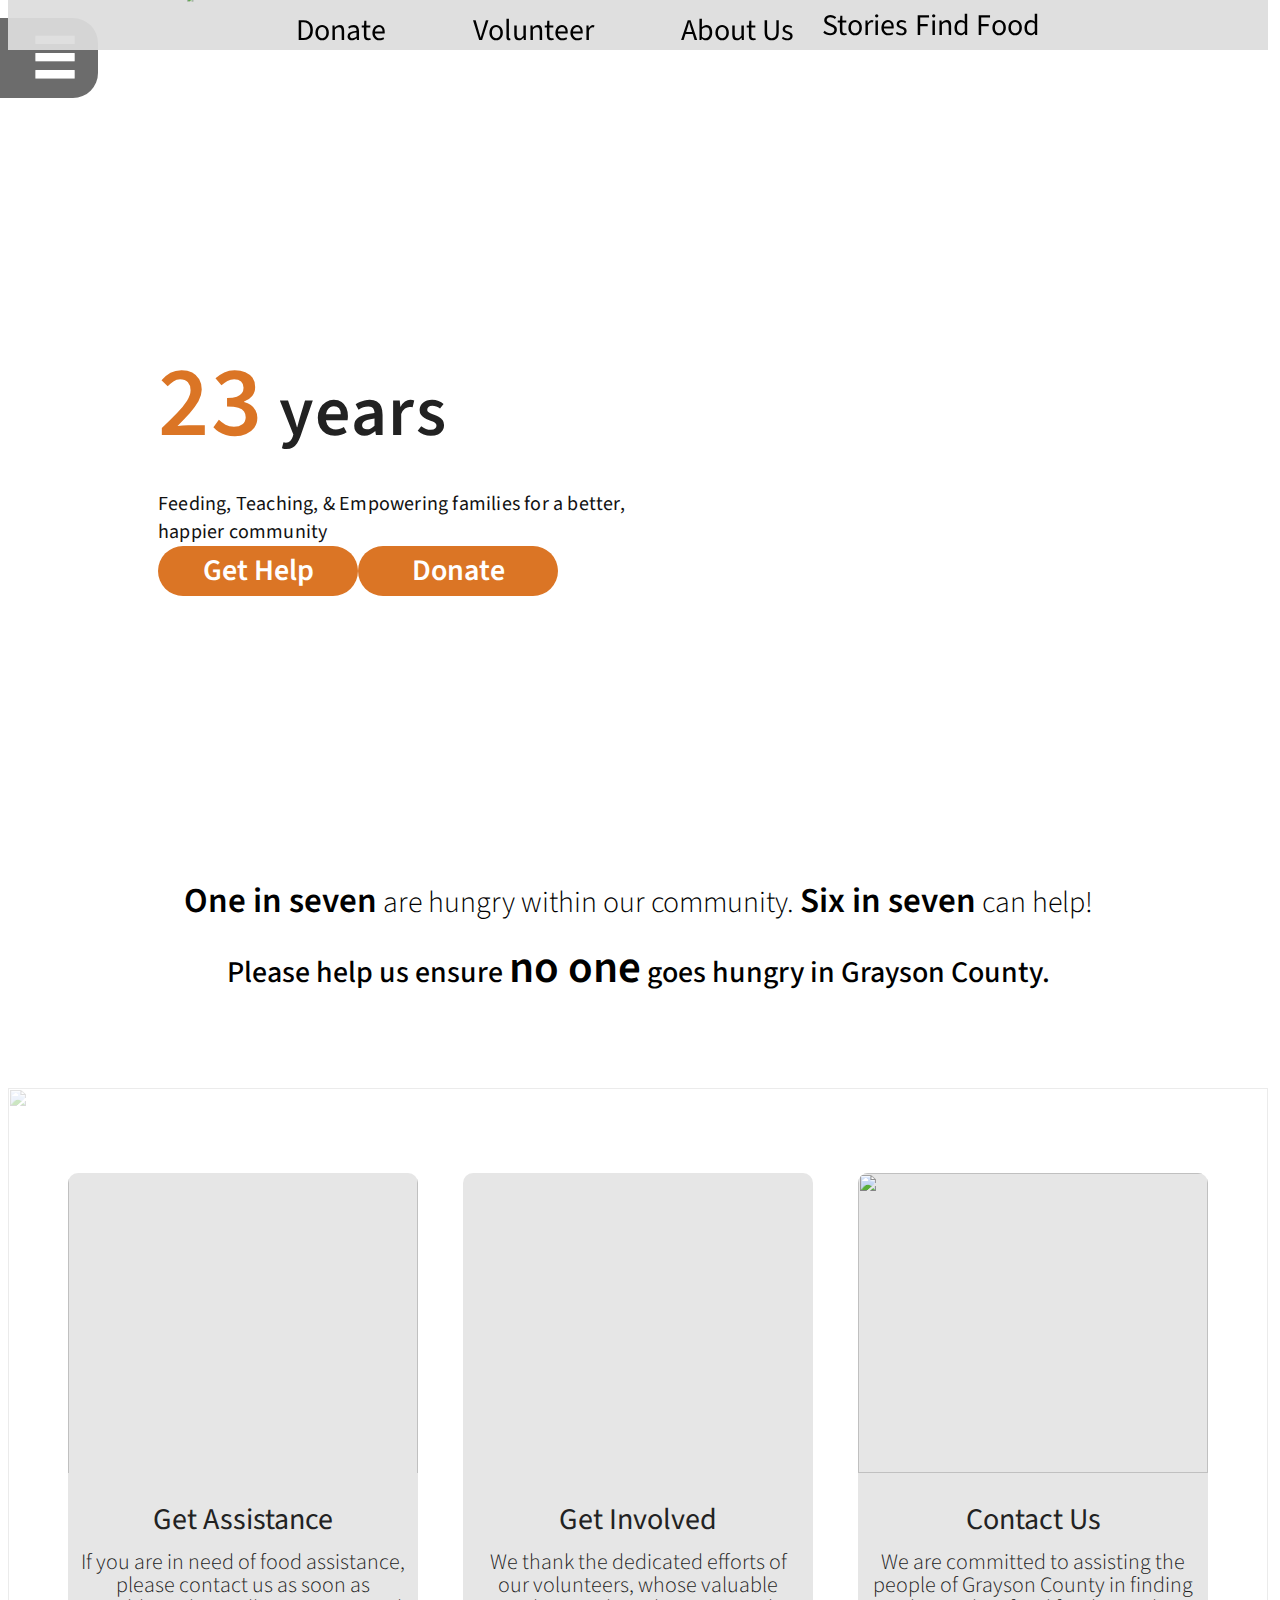
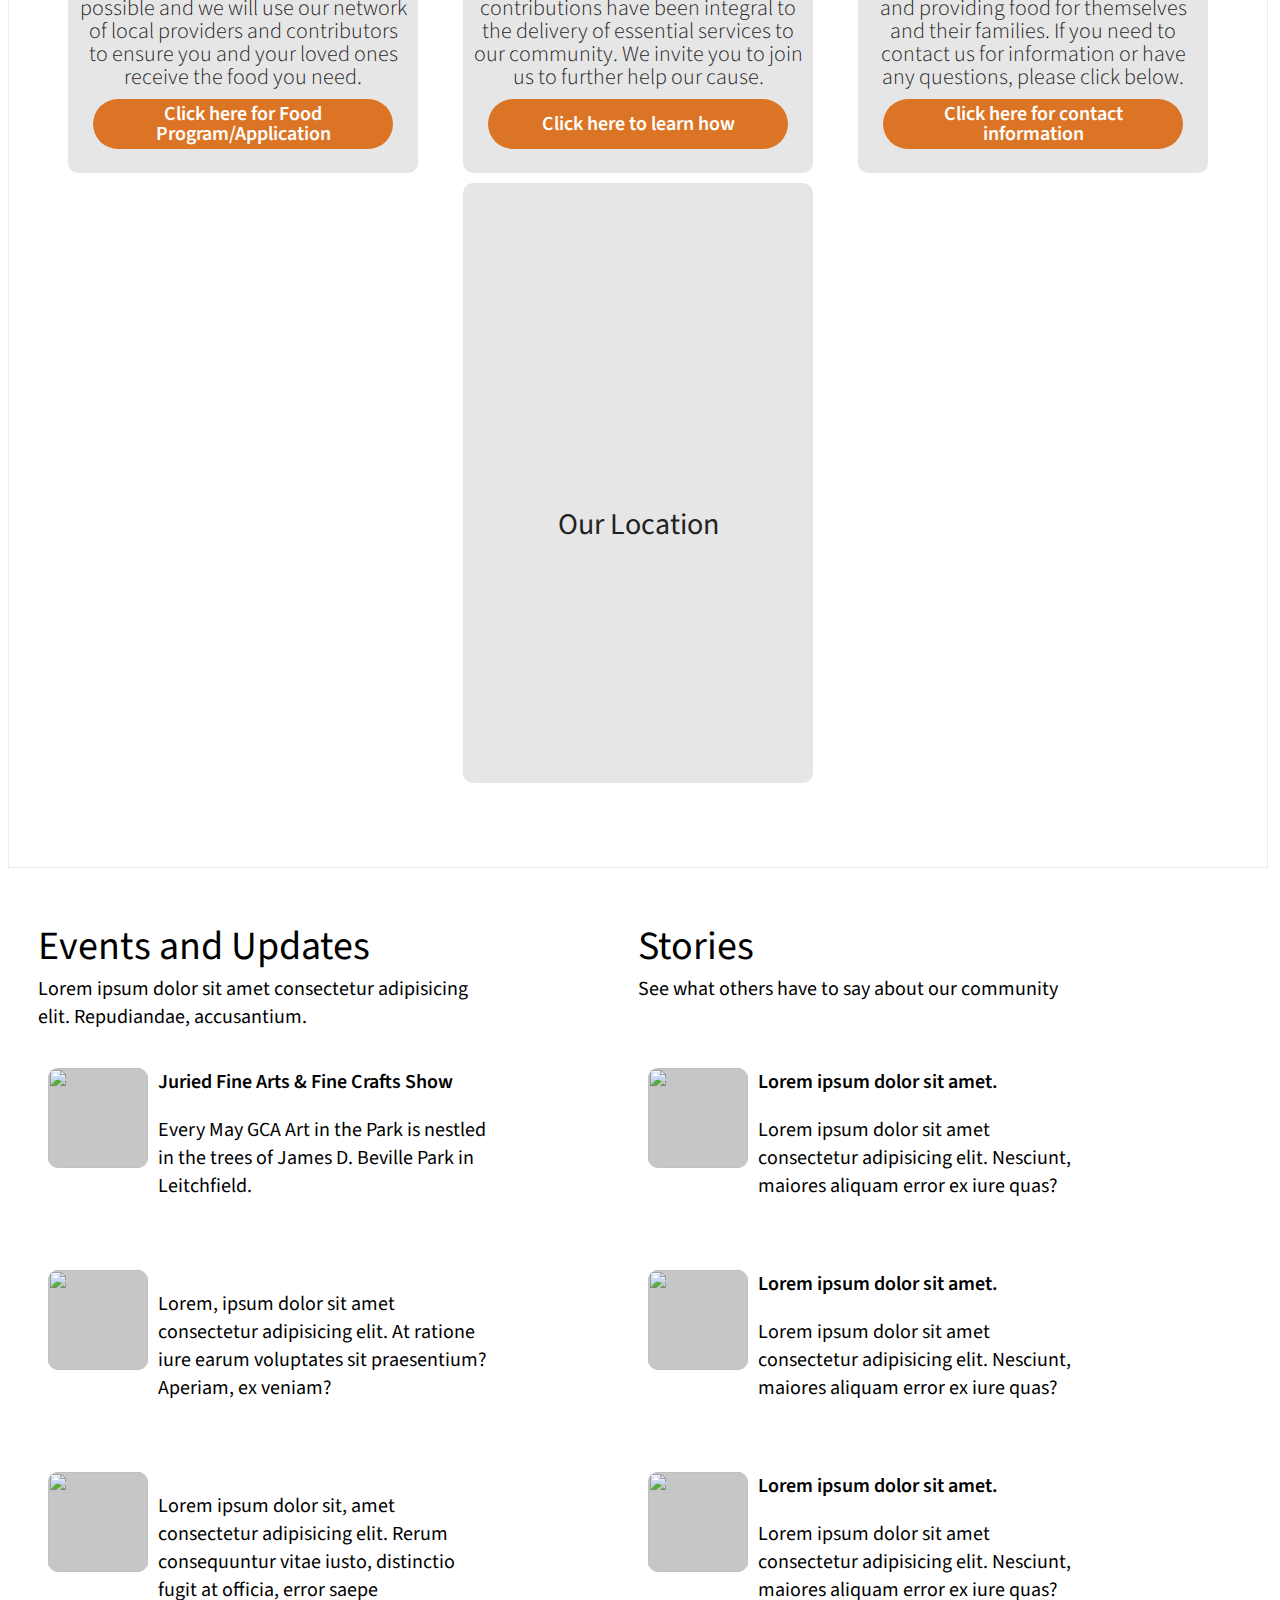
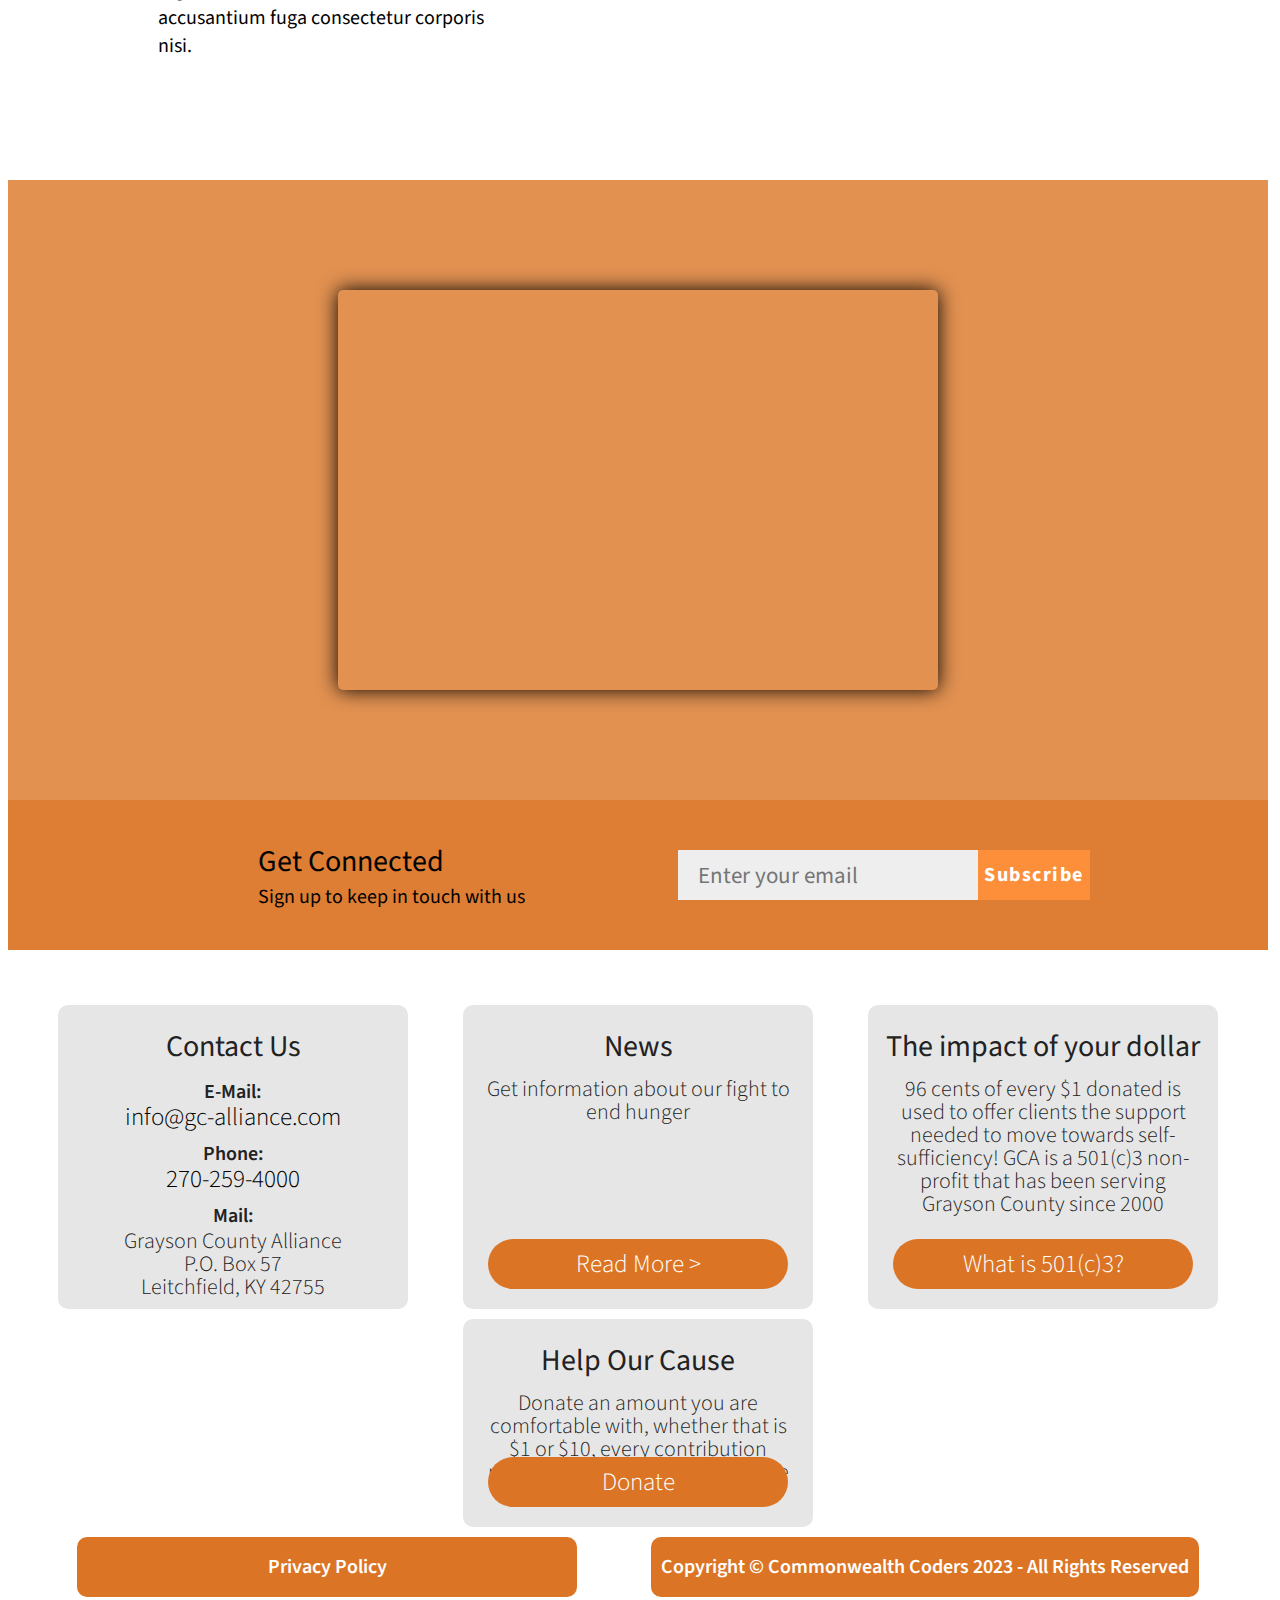
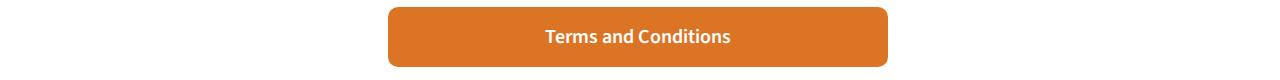
==== commit 5322c813: "No notable changes. Working on navbar" ====
--- a/index.html
+++ b/index.html
@@ -66,11 +66,11 @@
     <!-- #region Horizontal Navbar -->
     <!-- <a href="./Images/GCALogo1.png" download></a> -->
 
-    <div id="horizontal-navbar">
+    <div id="horizontal-navbar" class="h-navbar-pos">
       
       <div id="h-navbar-content-container">
         <img id="h-navbar-logo" src="./Images/GCALogo1.png" alt="Logo for Grayson County Alliance">
-        <div id="h-navbar-top" class="hide-up">
+        <div id="h-navbar-top">
           <div id="resources">
             <a href="#">
             <h5>GCA Resources</h5>
@@ -78,7 +78,7 @@
           </div>
           <div id="searchbar-container">
             <form>
-              <input type="search" name="searchbar" class="form-input">
+              <input type="search" id="searchbar" name="searchbar" class="form-input">
               <button class="form-button">Search</button>
             </form>
           </div>
--- a/styles.css
+++ b/styles.css
@@ -475,7 +475,8 @@
 /* #region Horizontal Navbar */
 
 #horizontal-navbar {
-    background-color: #aaa;
+    background-color: #ddde;
+    /* border-bottom: 2px solid var(--primary); */
     width: 100%;
     height: 15rem;
     top: 1rem;
@@ -484,18 +485,19 @@
     justify-content: center;
     position: sticky;
     z-index: 999;
-    transform: translateY(-11rem);
+    /* transform: translateY(-11rem); */
     transition: transform 500ms, width 500ms;
 }
 
-.hide-up {
-    transform: translateY(-11rem);
-    transition: transform 500ms;
-}
-
-#horizontal-navbar:hover * .hide-up {
+
+/* #horizontal-navbar:hover * .h-navbar-pos {
     transform: translateY(0);
     transition: transform 500ms;
+} */
+
+.orange-bg {
+    background-color: var(--primary);
+    color: var(--text-primary);
 }
 
 #horizontal-navbar:hover * #h-navbar-logo {
@@ -504,9 +506,20 @@
     transition: transform 500ms;
 }
 
-#horizontal-navbar:hover {
+/* #horizontal-navbar:hover {
     width: 100%;
     transform: translateY(0);
+} */
+
+.h-navbar-pos {
+    transform: translateY(-11rem);
+    transition: transform 500ms;
+}
+
+.h-navbar-slide {
+    transform: translateY(0);
+    transition: transform 500ms;
+    /* width: 100%; */
 }
 
 #h-navbar-content-container {
@@ -516,7 +529,7 @@
     flex-direction: column;
     justify-content: flex-end;
     /* align-items: center; */
-    background-color: #888;
+    /* background-color: #888; */
 }
 
 #h-navbar-logo {
@@ -570,10 +583,13 @@
     height: 5rem;
     width: 100%;
     display: flex;
-    /* font-size: 10rem; */
-    /* background-color: red; */
     justify-content: space-evenly;
     align-items: center;
+}
+
+.list-title {
+    padding: 1rem 2rem 0 2rem;
+    border-radius: 1rem 1rem 0 0;
 }
 
 #h-navbar-bottom ul {
@@ -583,24 +599,35 @@
 #h-navbar-bottom a {
     font-size: 3rem;
     font-weight: 400;
-    /* color: var(--primary); */
 }
 
 #h-navbar-bottom ul li {
     font-size: 3rem;
-    /* color: var(--primary); */
 }
 
 .list-content {
     display: none;
 }
 
-.list-title:hover ~ .list-content {
+.no-display {
+    display: none;
+}
+
+.content-display {
     display: block;
     position: absolute;
-    margin-left: 0;
-    text-align: justify;
+    margin-left: 0rem;
+    text-align: left;
     background-color: var(--primary);
+    border-radius: 0 0 1rem 1rem;
+}
+
+.list-white {
+    color: var(--text-primary);
+}
+
+.list-black {
+    color: var(--text-secondary);
 }
 
 .list-a {
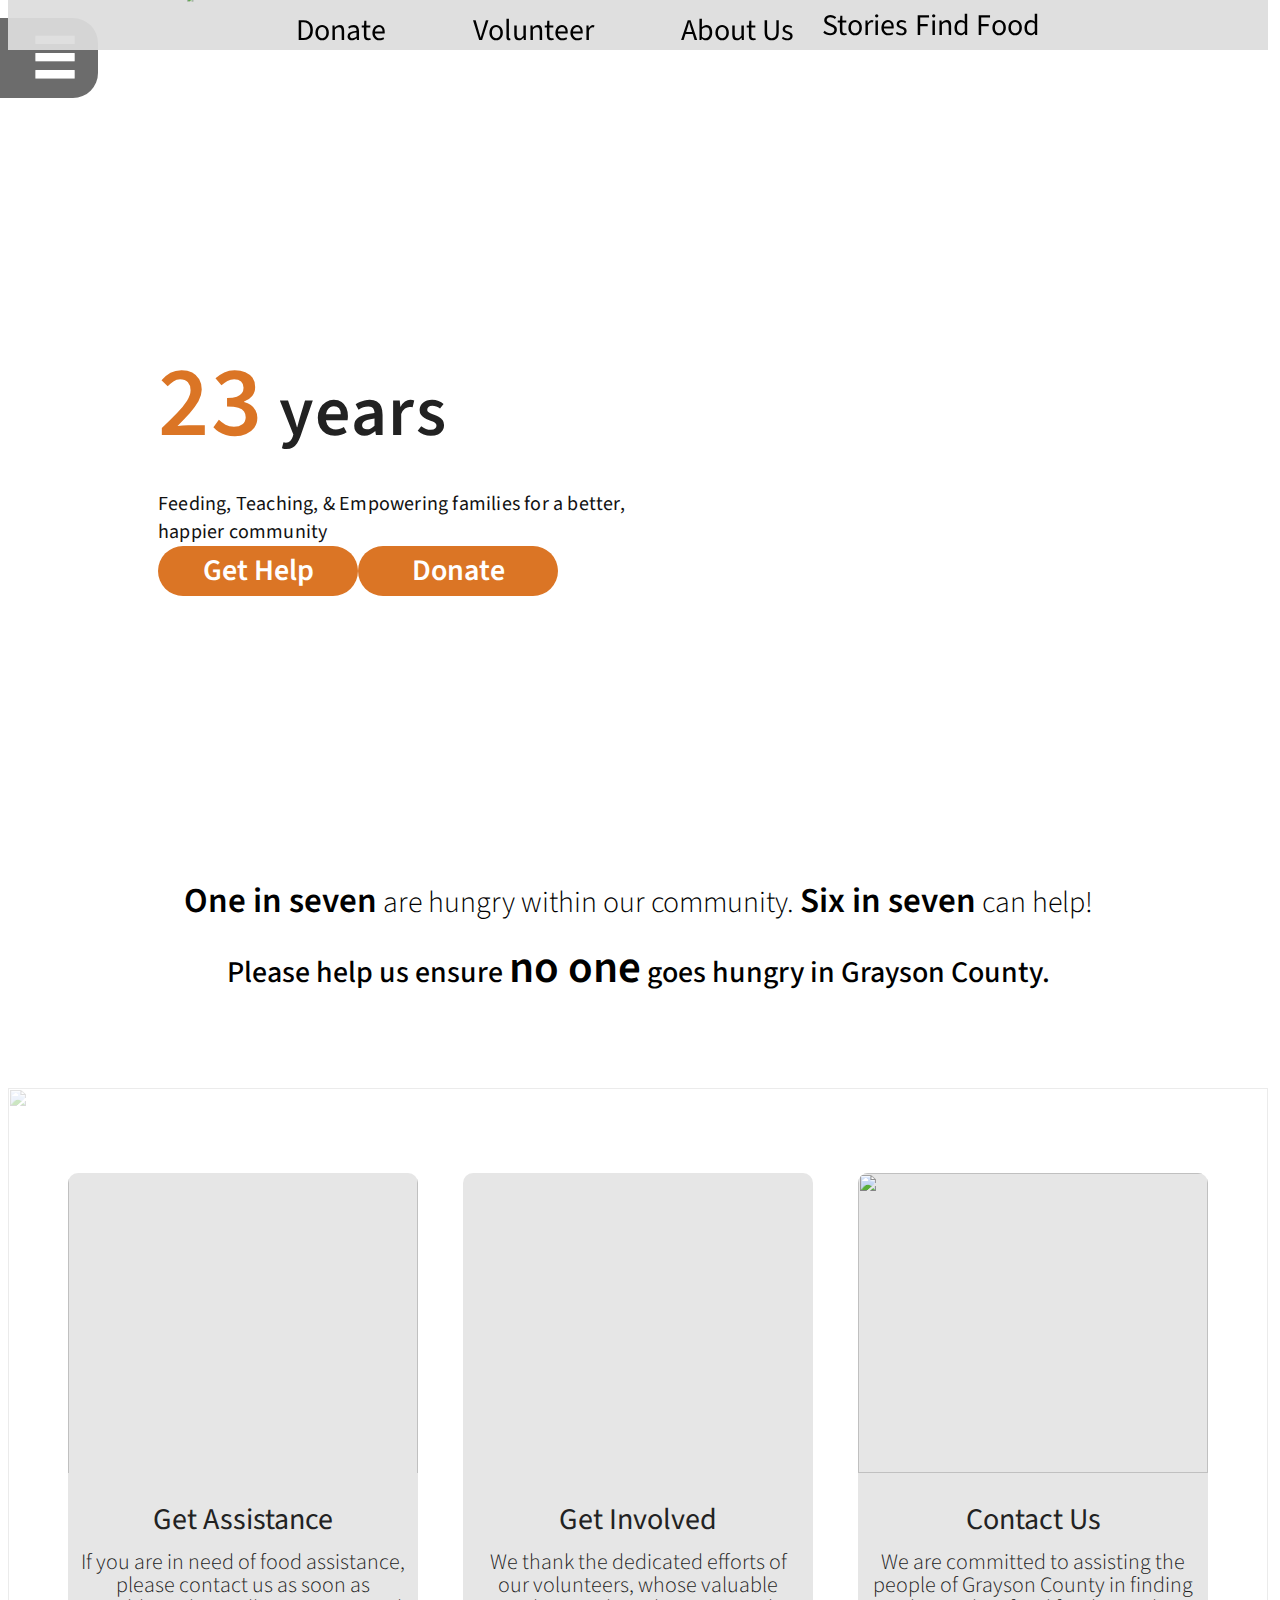
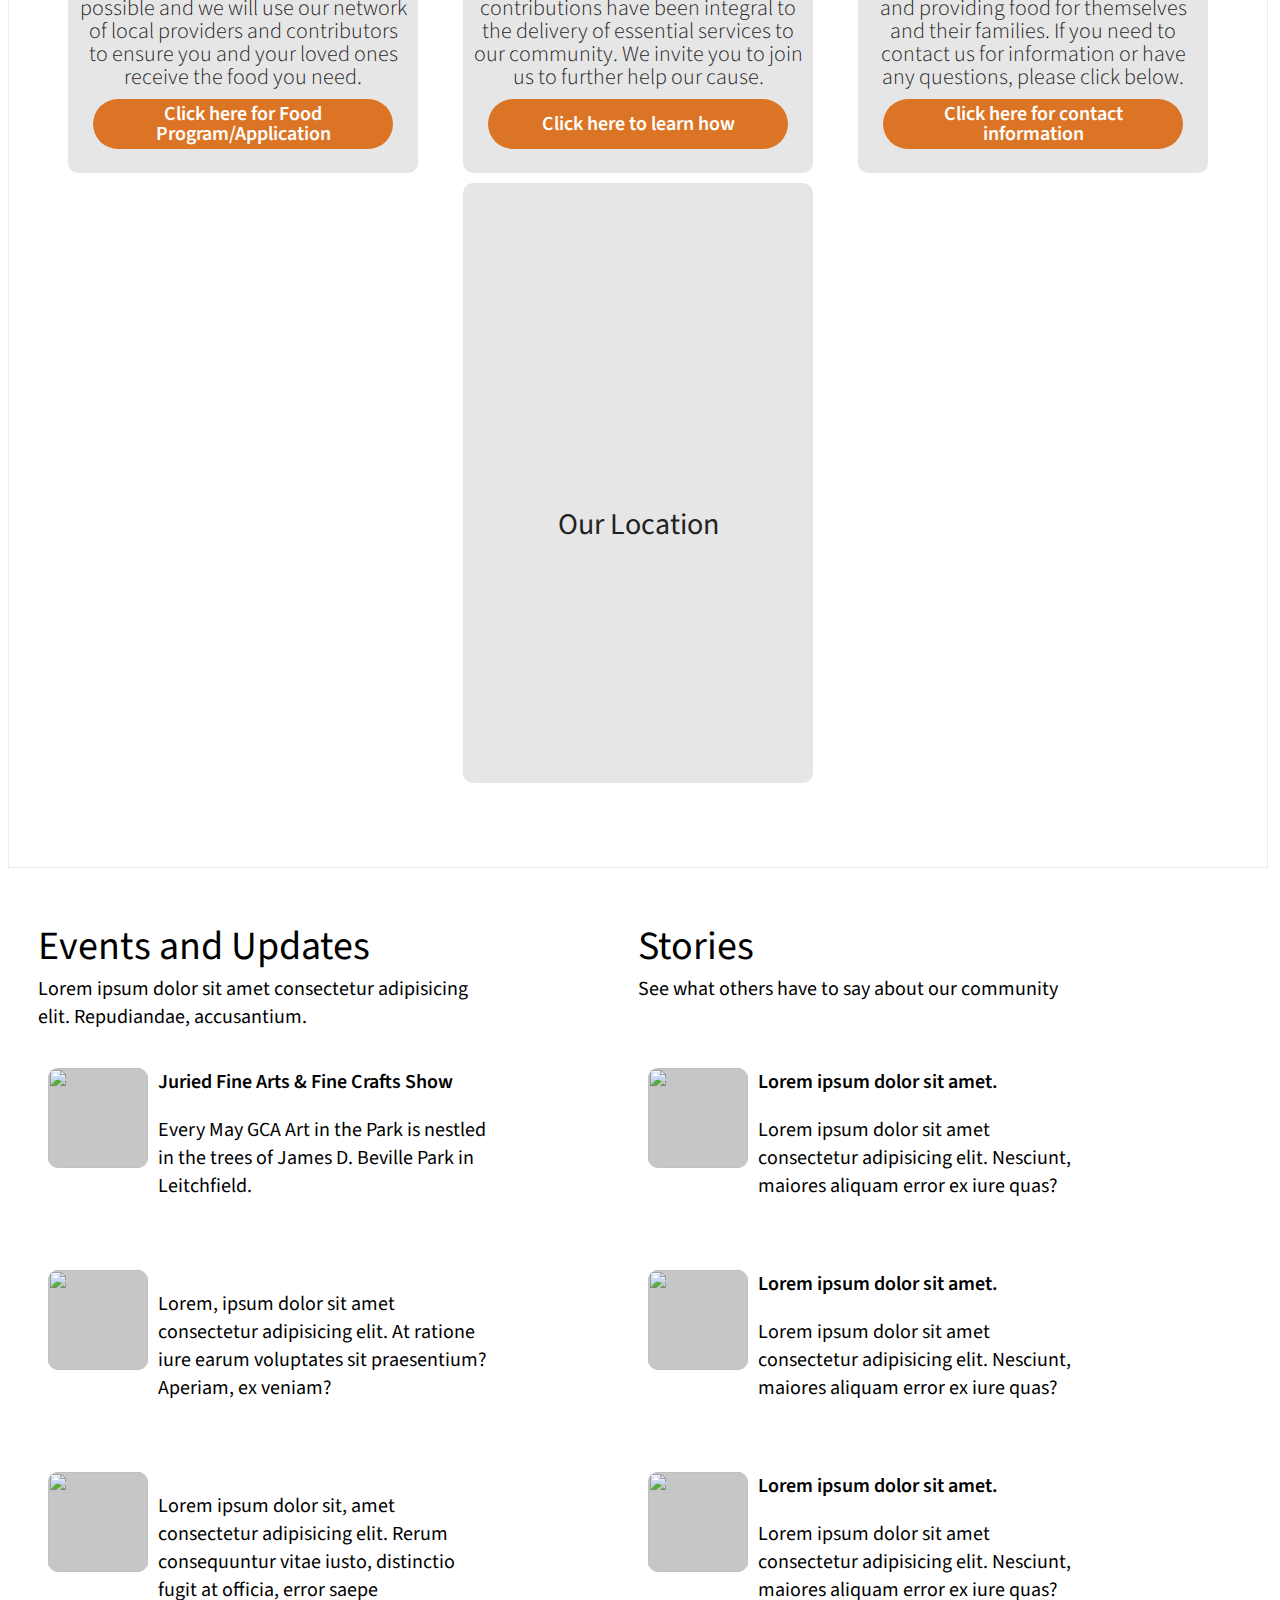
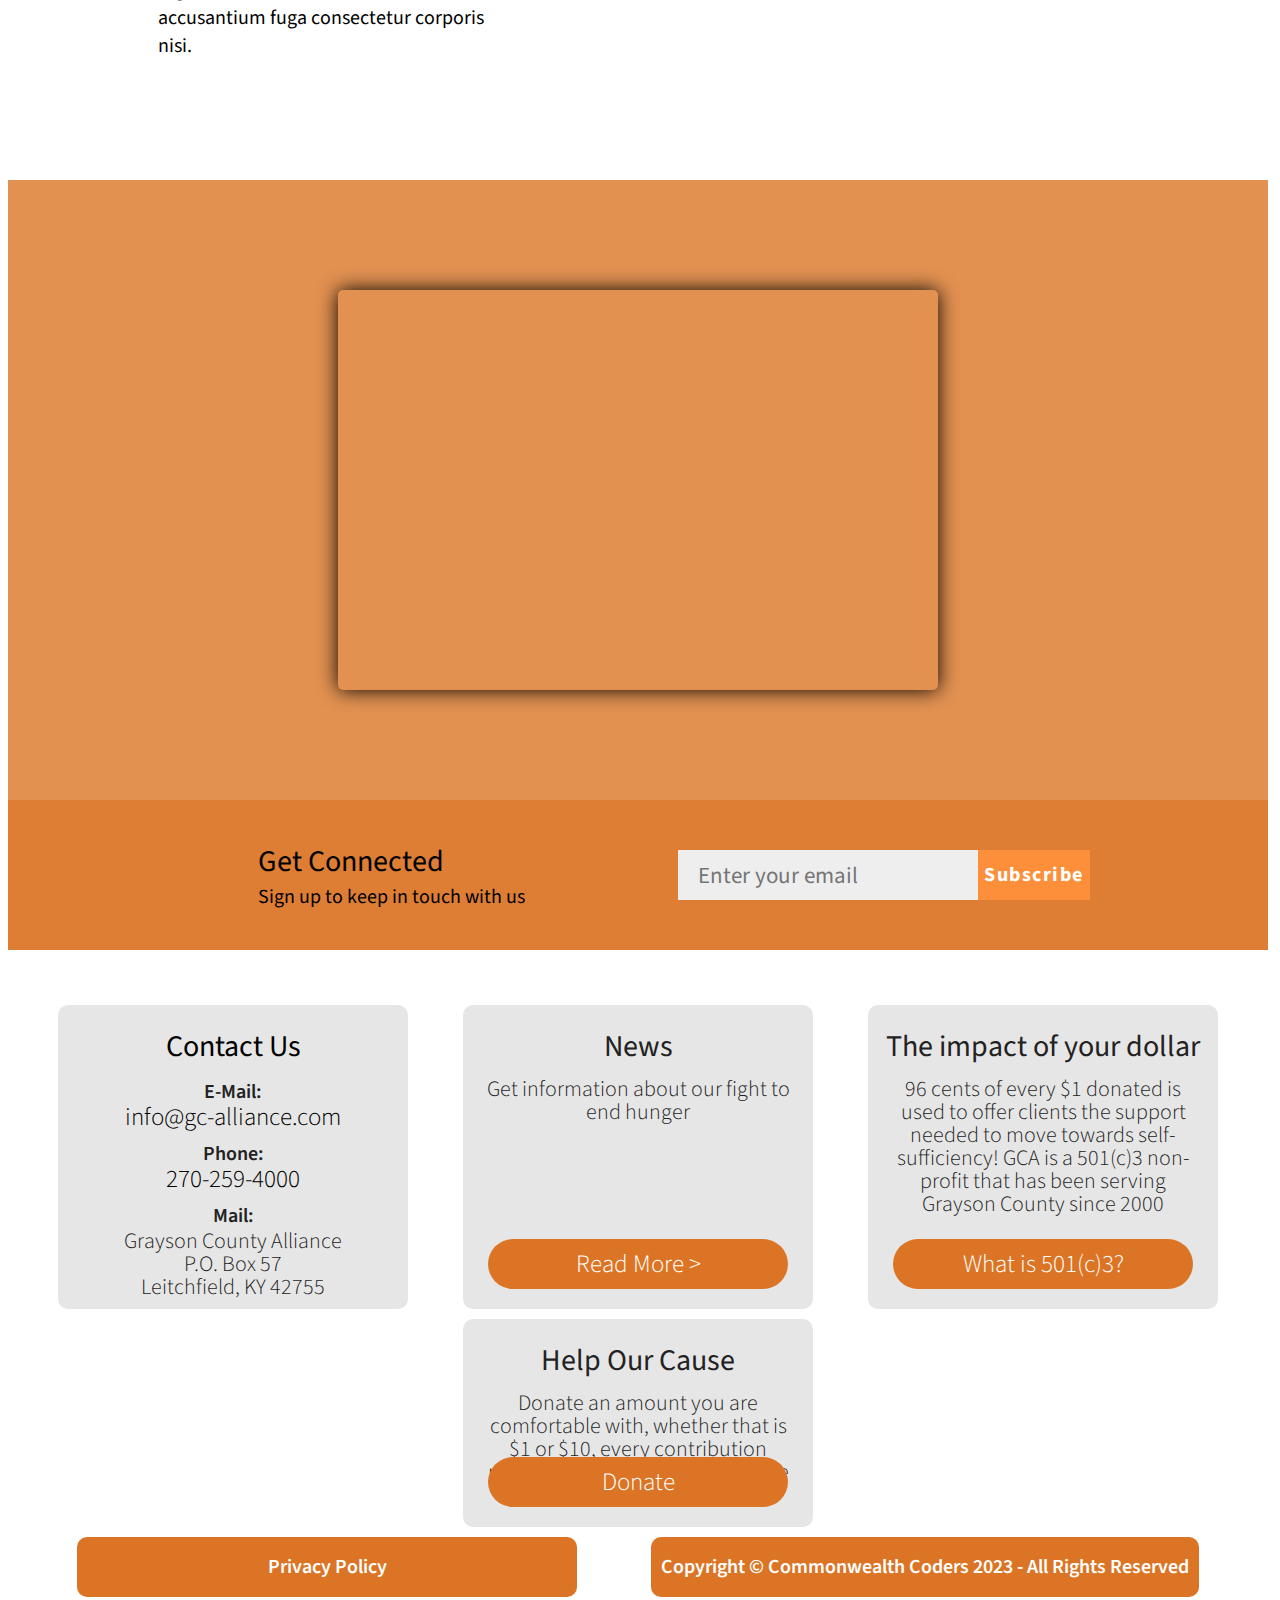
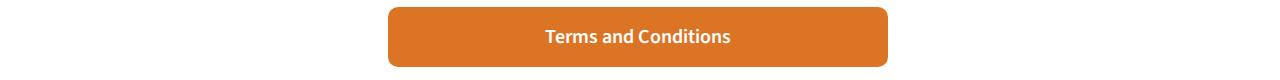
==== commit f0fa1885: "Testing git revert" ====
--- a/index.html
+++ b/index.html
@@ -9,9 +9,10 @@
     <link rel="stylesheet" href="styles.css" />
     <link rel="stylesheet" href="https://fonts.googleapis.com/css2?family=Material+Symbols+Outlined:opsz,wght,FILL,GRAD@20..48,100..700,0..1,-50..200" />
     <script src="https://kit.fontawesome.com/9fbf6c4d27.js" crossorigin="anonymous"></script>
-    <title>description</title>
+    <title>Grayson County Alliance Homepage</title>
   </head>
   <body>
+    
     <!-- #region Side Navbar -->
     <div id="navigation">
       <button class="nav-btn open-btn">
@@ -50,7 +51,7 @@
                   <ul>
                     <li><a href="#">GCA Store</a></li>
                     <li><a href="#">About Us</a></li>
-                    <li><a href="#">Contact</a></li>
+                    <li><a href="./Contact/contact.html">Contact</a></li>
                     <li><a href="#">Product Search</a></li>
                   </ul>
                 </li>
@@ -73,7 +74,7 @@
         <div id="h-navbar-top">
           <div id="resources">
             <a href="#">
-            <h5>GCA Resources</h5>
+            <h5 id="h5-resources">GCA Resources</h5>
             </a>
           </div>
           <div id="searchbar-container">
@@ -83,11 +84,11 @@
             </form>
           </div>
           <div id="social-media">
-            <a href="#"><i class="fa-brands fa-facebook"></i></a>
-            <a href="#"><i class="fa-brands fa-instagram"></i></a>
-            <a href="#"><i class="fa-brands fa-youtube"></i></a>
-            <a href="#"><i class="fa-brands fa-linkedin"></i></a>
-            <a href="#"><i class="fa-brands fa-twitter"></i></a>
+            <a href="#"><i class="fa-brands fa-facebook nav-social-media"></i></a>
+            <a href="#"><i class="fa-brands fa-instagram nav-social-media"></i></a>
+            <a href="#"><i class="fa-brands fa-youtube nav-social-media"></i></a>
+            <a href="#"><i class="fa-brands fa-linkedin nav-social-media"></i></a>
+            <a href="#"><i class="fa-brands fa-twitter nav-social-media"></i></a>
           </div>
 
 
@@ -100,32 +101,32 @@
             <li class="list-title">Donate
             </li>
               <ul class="list-content">
-                <li><a href="#" class="list-a">Donate Now</a></li>
-                <li><a href="#" class="list-a">Donate Monthly</a></li>
-                <li><a href="#" class="list-a">Other Ways to Give</a></li>
+                <li class="list-content-items"><a href="#" class="list-a">Donate Now</a></li>
+                <li class="list-content-items"><a href="#" class="list-a">Donate Monthly</a></li>
+                <li class="list-content-items"><a href="#" class="list-a">Other Ways to Give</a></li>
               </ul>
           </ul>
           <ul>
             <li class="list-title">Volunteer
             </li>
               <ul class="list-content">
-                <li><a href="#" class="list-a">Get Involved</a></li>
-                <li><a href="#" class="list-a">Volunteer FAQs</a></li>
+                <li class="list-content-items"><a href="#" class="list-a">Get Involved</a></li>
+                <li class="list-content-items"><a href="#" class="list-a">Volunteer FAQs</a></li>
               </ul>
           </ul>
           <ul>
             <li class="list-title">About Us
             </li>
               <ul class="list-content">
-                <li><a href="#" class="list-a">Who We Can Help</a></li>
-                <li><a href="#" class="list-a">Our Mission</a></li>
-                <li><a href="#" class="list-a">Events and Campaigns</a></li>
-                <li><a href="#" class="list-a">Programs and Services</a></li>
-                <li><a href="#" class="list-a">Our Team</a></li>
+                <li class="list-content-items"><a href="#" class="list-a">Who We Can Help</a></li>
+                <li class="list-content-items"><a href="#" class="list-a">Our Mission</a></li>
+                <li class="list-content-items"><a href="#" class="list-a">Events and Campaigns</a></li>
+                <li class="list-content-items"><a href="#" class="list-a">Programs and Services</a></li>
+                <li class="list-content-items"><a href="#" class="list-a">Our Team</a></li>
               </ul>
           </ul>
-          <a href="#">Stories</a>
-          <a href="#">Find Food</a>
+          <a href="#" class="h-navbar-bottom-links">Stories</a>
+          <a href="#" class="h-navbar-bottom-links">Find Food</a>
 
         </div>
       </div>
@@ -200,7 +201,7 @@
           We are committed to assisting the people of Grayson County in finding and providing food for themselves and their families. If you need to contact us for information or have any questions, please click below.
         </p>
         <button>
-          <a href="#block-contact-info">Click here for contact information</a>
+          <a href="./Contact/contact.html">Click here for contact information</a>
       </button>
       </div>
       <div class="block section-one-block" id="block-location">
@@ -311,7 +312,7 @@
     <!-- #region Section Four -->
     <section id="section-four">
         <div class="block" id="block-contact-info">
-            <h5>Contact Us</h5>
+          <a href="./Contact/contact.html"><h5>Contact Us</h5></a>
             <h6>E-Mail:</h6>
             <p><a href="mailto:info@gc-alliance.com">info@gc-alliance.com</a></p>
             <h6>Phone:</h6>
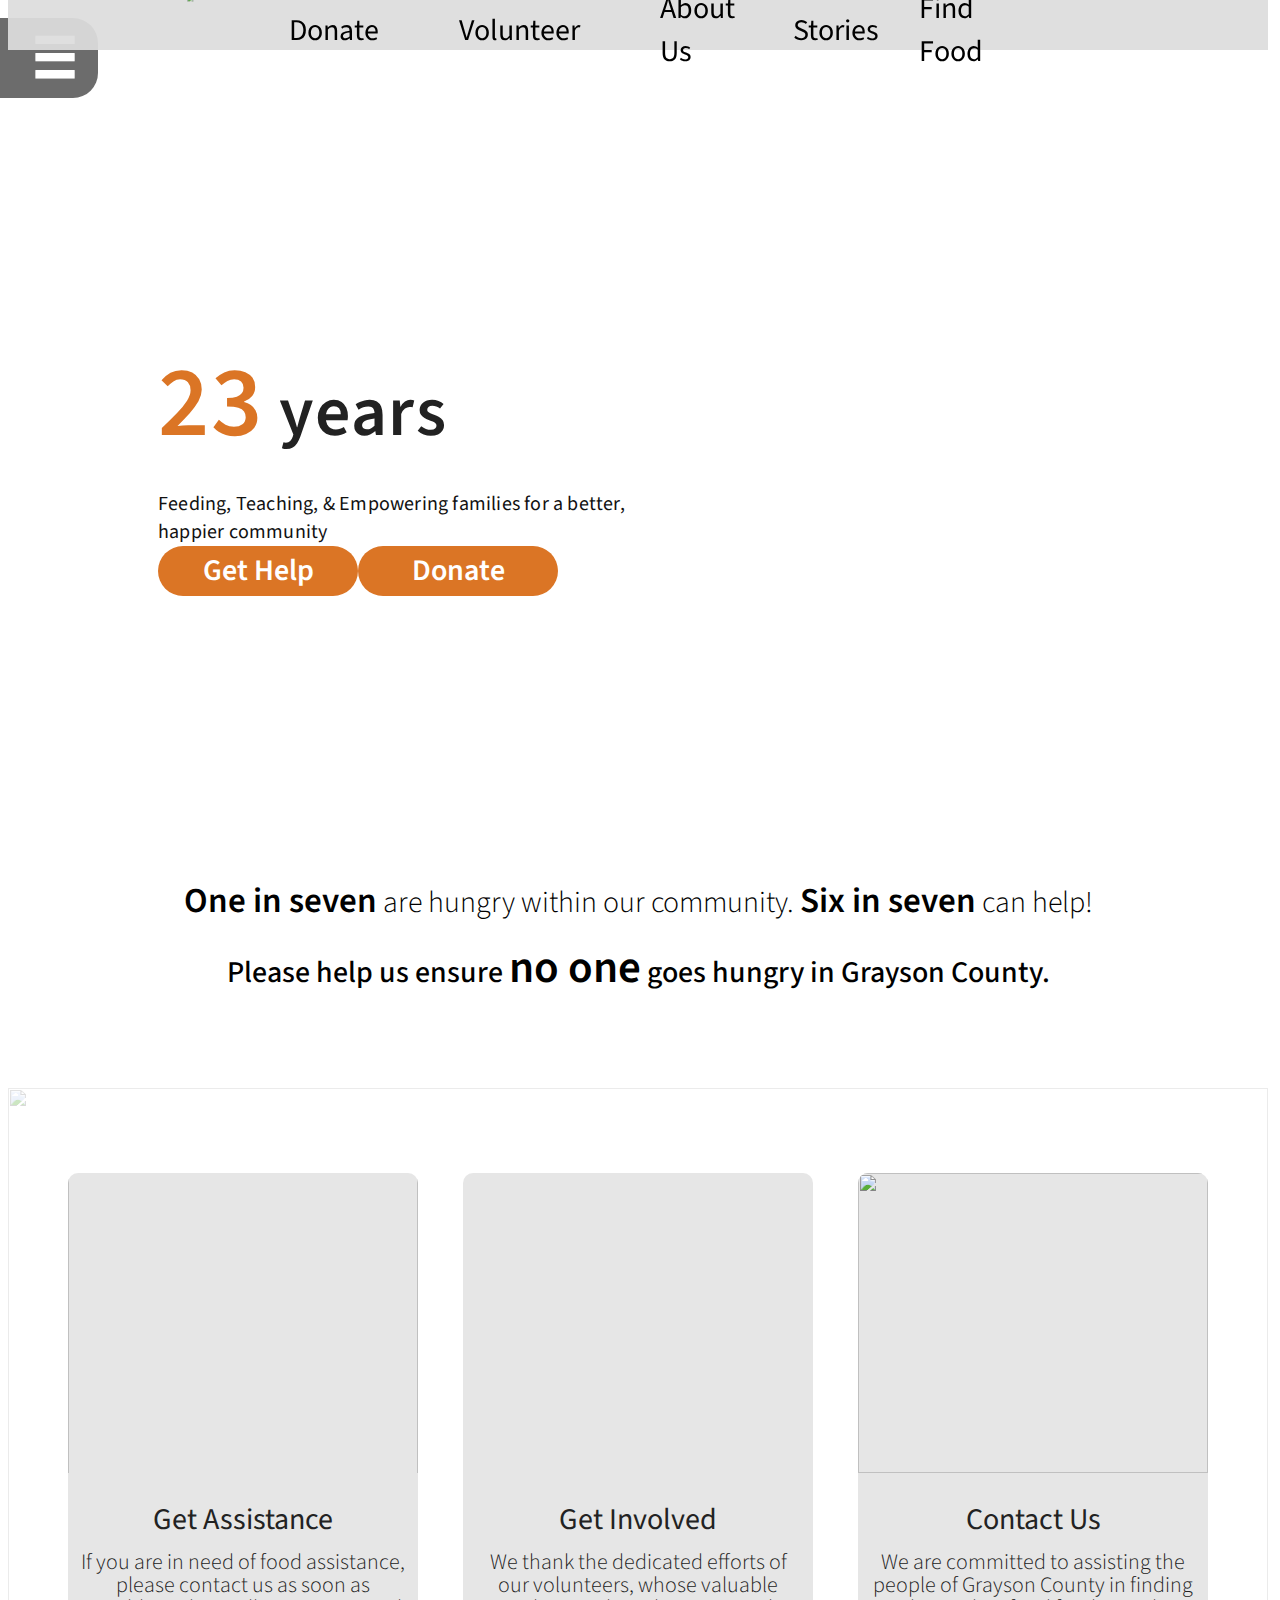
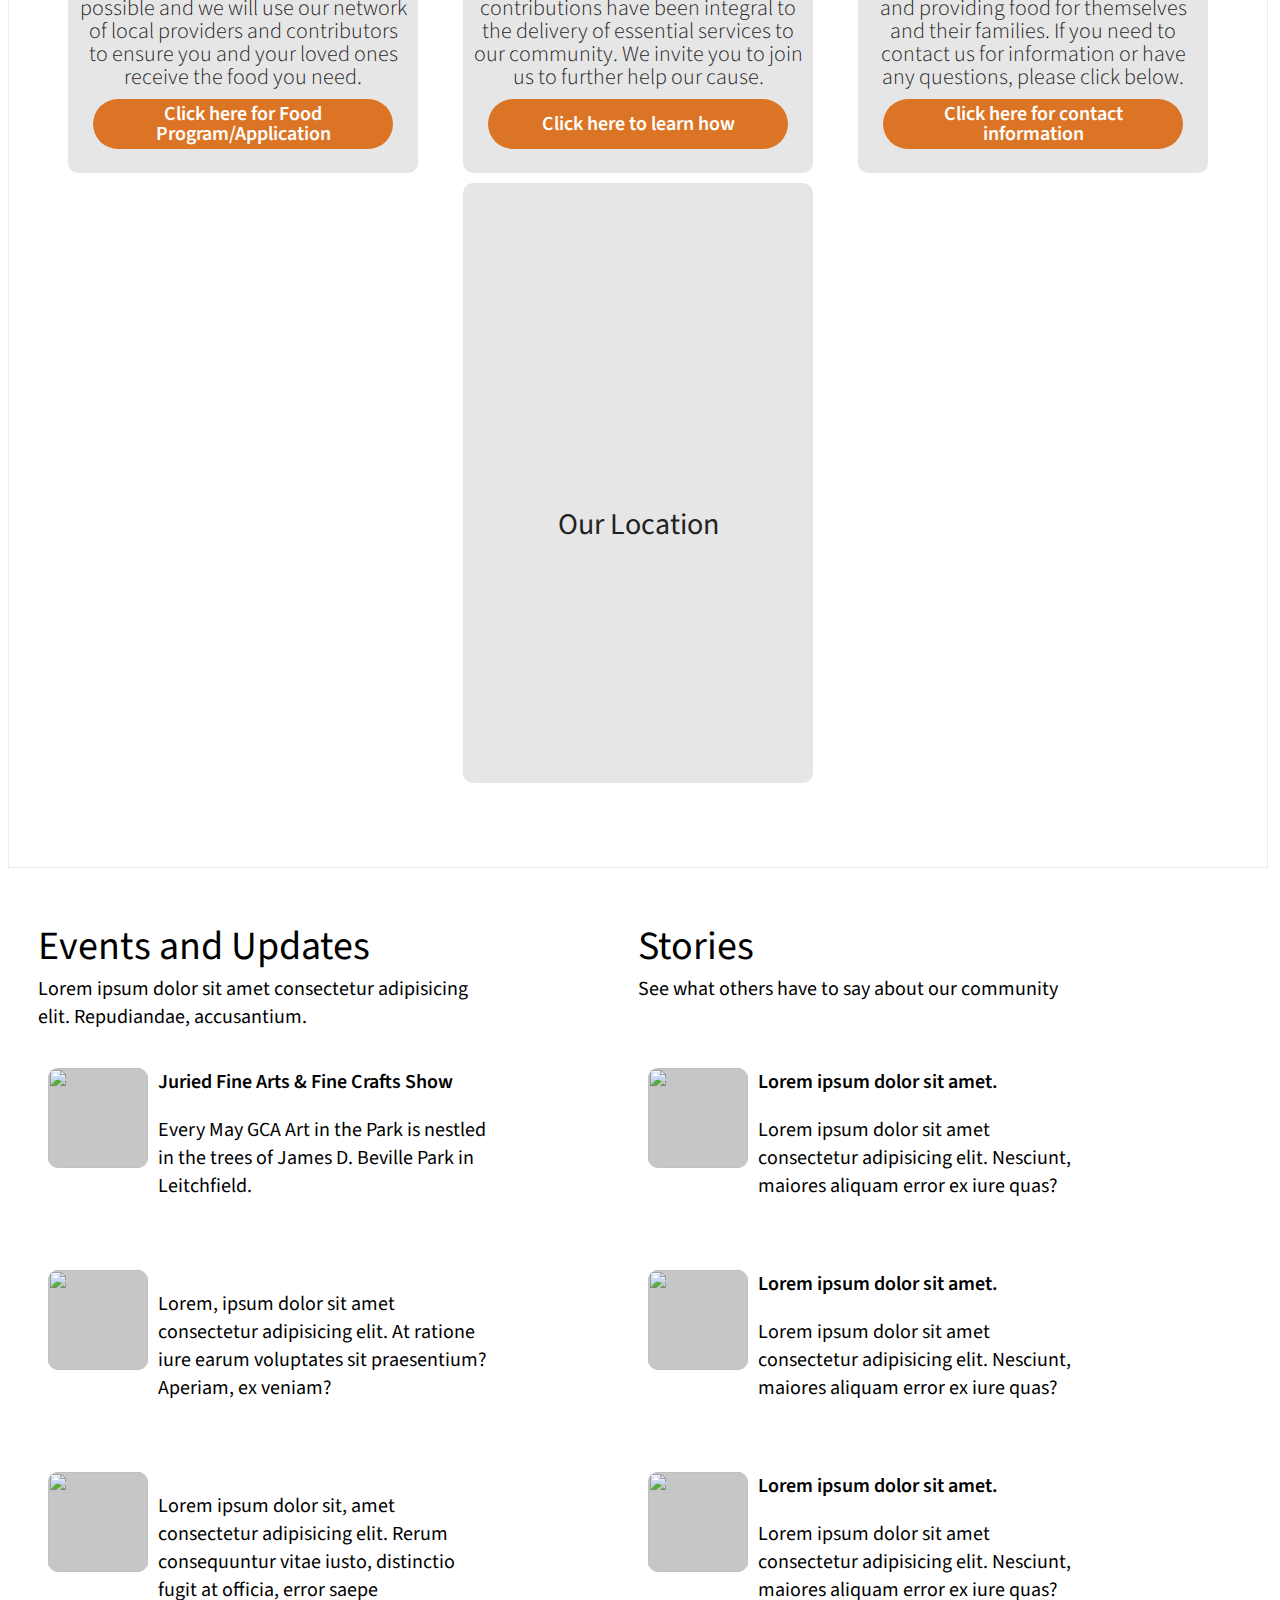
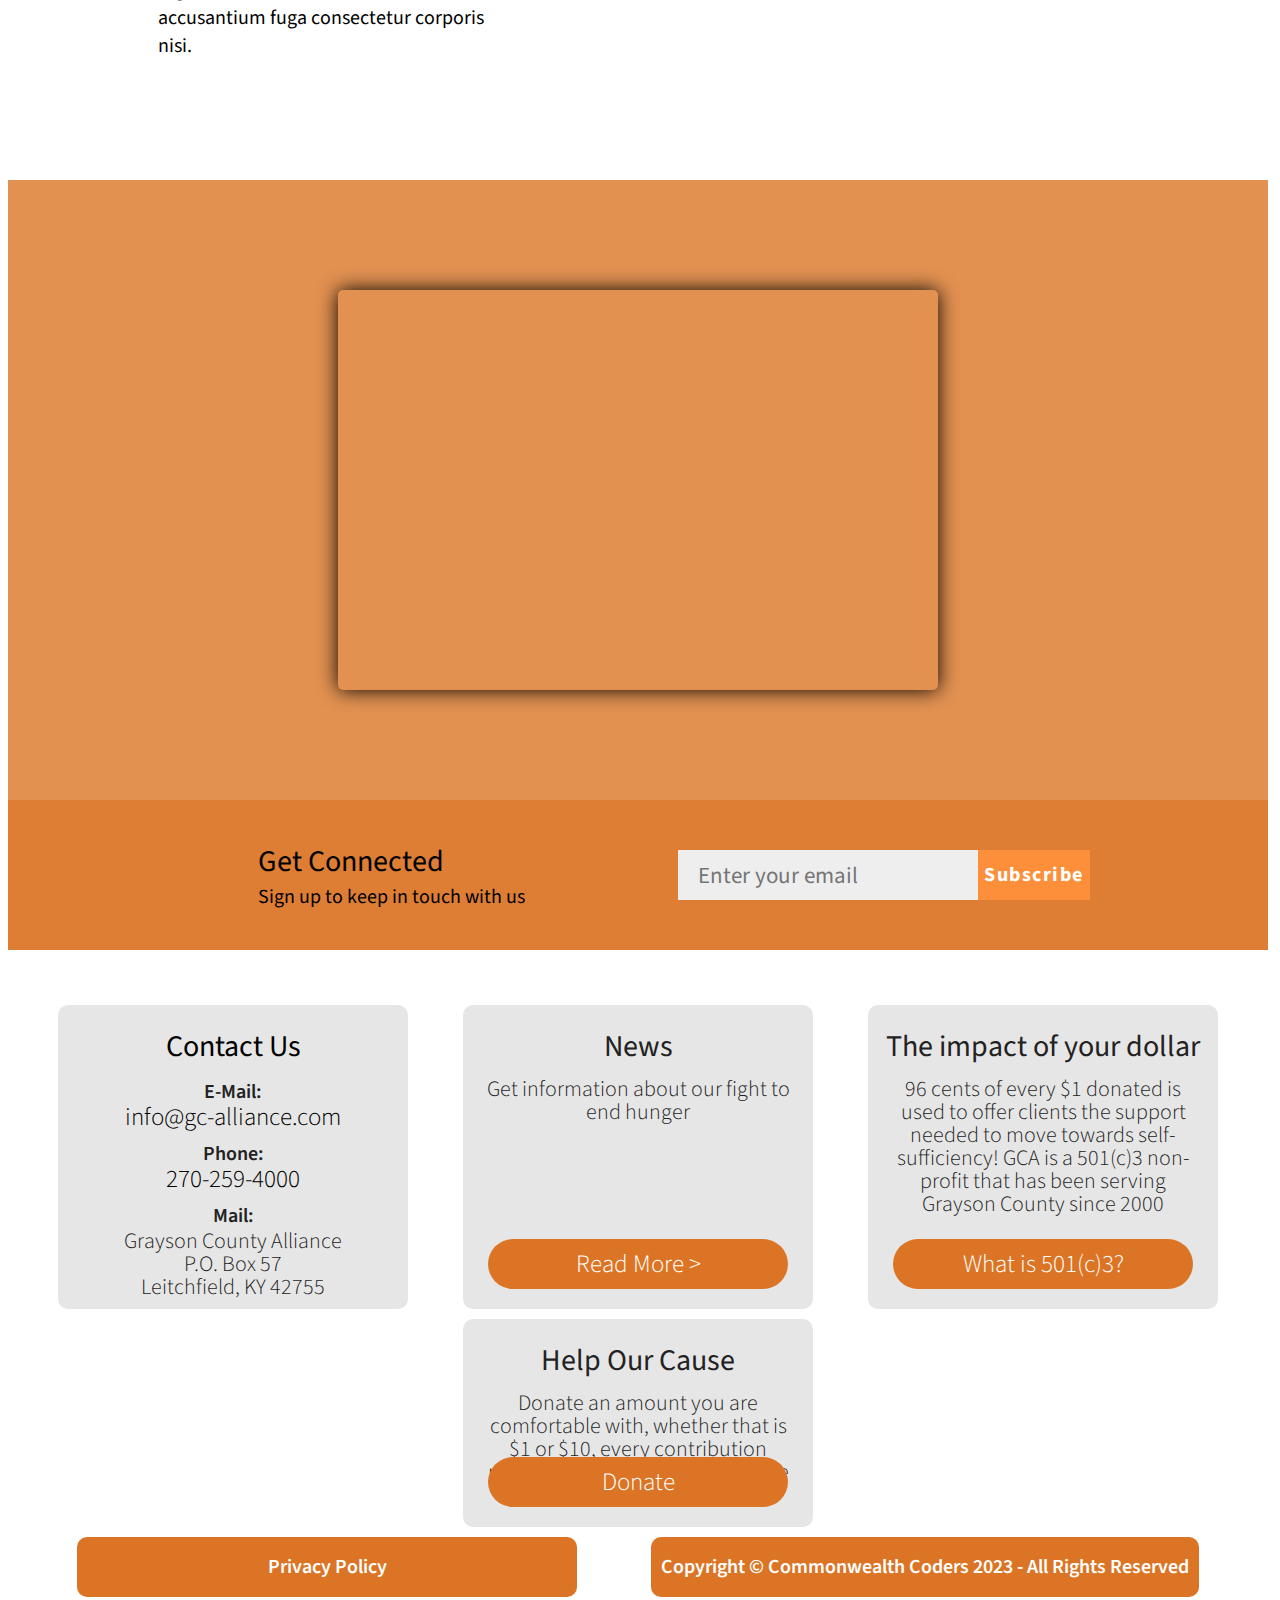
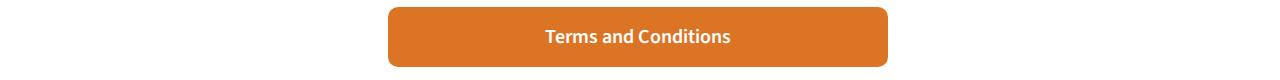
==== commit 56927cb1: "Removed garbage code, reduced overhead" ====
--- a/index.html
+++ b/index.html
@@ -7,54 +7,83 @@
     <meta name="description" content="description" />
     <meta name="author" content="Eric Collard" />
     <link rel="stylesheet" href="styles.css" />
-    <link rel="stylesheet" href="https://fonts.googleapis.com/css2?family=Material+Symbols+Outlined:opsz,wght,FILL,GRAD@20..48,100..700,0..1,-50..200" />
-    <script src="https://kit.fontawesome.com/9fbf6c4d27.js" crossorigin="anonymous"></script>
+    <link
+      rel="stylesheet"
+      href="https://fonts.googleapis.com/css2?family=Material+Symbols+Outlined:opsz,wght,FILL,GRAD@20..48,100..700,0..1,-50..200"
+    />
+    <script
+      src="https://kit.fontawesome.com/9fbf6c4d27.js"
+      crossorigin="anonymous"
+    ></script>
     <title>Grayson County Alliance Homepage</title>
   </head>
   <body>
-    
     <!-- #region Side Navbar -->
     <div id="navigation">
       <button class="nav-btn open-btn">
-        <span class="material-symbols-outlined ham">
-          menu
-          </span>
+        <span class="material-symbols-outlined ham"> menu </span>
       </button>
       <div class="nav nav-navy">
         <div class="nav nav-white">
           <div class="nav nav-orange">
-
-            <img src="./Images/GCALogo1.png" alt="Logo" class="logo">
+            <img src="./Images/GCALogo1.png" alt="Logo" class="logo" />
 
             <ul class="list">
               <li class="home"><a href="#">Home</a></li>
-                <li><div class="dropdown">
-                  <h3 class="dropdown-title"><label for="our-programs-btn" class="label-toggle">Our Programs<i class="fas fa-chevron-down"></i></label></h3>
+              <li>
+                <div class="dropdown">
+                  <h3 class="dropdown-title">
+                    <label for="our-programs-btn" class="label-toggle"
+                      >Our Programs<i class="fas fa-chevron-down"></i
+                    ></label>
+                  </h3>
                   <ul class="dropdown-text">
                     <li><a href="/GCPantry/index.html">Food Pantry</a></li>
-                    <li><a href="/GCPantry/index.html">BackPack Food Program</a></li>
+                    <li>
+                      <a href="/GCPantry/index.html">BackPack Food Program</a>
+                    </li>
                     <li><a href="/GCPantry/index.html">VITA (Tax Site)</a></li>
                     <li><a href="/GCPantry/index.html">Classroom</a></li>
                   </ul>
-                </div></li>
-                <li class="dropdown-hover"><div class="dropdown">
-                  <h3 class="dropdown-title"><label for="get-involved-btn" class="label-toggle">Get Involved<i class="fas fa-chevron-down"></i></label></h3>
+                </div>
+              </li>
+              <li class="dropdown-hover">
+                <div class="dropdown">
+                  <h3 class="dropdown-title">
+                    <label for="get-involved-btn" class="label-toggle"
+                      >Get Involved<i class="fas fa-chevron-down"></i
+                    ></label>
+                  </h3>
                   <ul class="dropdown-text">
                     <li><a href="https://gc-alliance.com/donate">Donate</a></li>
-                    <li><a href="https://gc-alliance.com/volunteer">Volunteer</a></li>
-                    <li><a href="https://gc-alliance.com/art-in-the-park">Art In The Park</a></li>
-                    <li><a href="https://gc-alliance.com/empty-bowls">Empty Bowls</a></li>
-                    <li><a href="https://gc-alliance.com/ducking-hunger-regatta">Ducking Hunger Regatta</a></li>
+                    <li>
+                      <a href="https://gc-alliance.com/volunteer">Volunteer</a>
+                    </li>
+                    <li>
+                      <a href="https://gc-alliance.com/art-in-the-park"
+                        >Art In The Park</a
+                      >
+                    </li>
+                    <li>
+                      <a href="https://gc-alliance.com/empty-bowls"
+                        >Empty Bowls</a
+                      >
+                    </li>
+                    <li>
+                      <a href="https://gc-alliance.com/ducking-hunger-regatta"
+                        >Ducking Hunger Regatta</a
+                      >
+                    </li>
                   </ul>
-                </div></li>
-                <li>
-                  <ul>
-                    <li><a href="#">GCA Store</a></li>
-                    <li><a href="#">About Us</a></li>
-                    <li><a href="./Contact/contact.html">Contact</a></li>
-                    <li><a href="#">Product Search</a></li>
-                  </ul>
-                </li>
+                </div>
+              </li>
+              <li>
+                <ul>
+                  <li><a href="#">GCA Store</a></li>
+                  <li><a href="#">About Us</a></li>
+                  <li><a href="./Contact/contact.html">Contact</a></li>
+                  <li><a href="#">Product Search</a></li>
+                </ul>
               </li>
             </ul>
           </div>
@@ -68,231 +97,321 @@
     <!-- <a href="./Images/GCALogo1.png" download></a> -->
 
     <div id="horizontal-navbar" class="h-navbar-pos">
-      
       <div id="h-navbar-content-container">
-        <img id="h-navbar-logo" src="./Images/GCALogo1.png" alt="Logo for Grayson County Alliance">
+        <img
+          id="h-navbar-logo"
+          src="./Images/GCALogo1.png"
+          alt="Logo for Grayson County Alliance"
+        />
         <div id="h-navbar-top">
           <div id="resources">
             <a href="#">
-            <h5 id="h5-resources">GCA Resources</h5>
+              <h5 id="h5-resources">GCA Resources</h5>
             </a>
           </div>
           <div id="searchbar-container">
             <form>
-              <input type="search" id="searchbar" name="searchbar" class="form-input">
+              <input
+                type="search"
+                id="searchbar"
+                name="searchbar"
+                class="form-input"
+              />
               <button class="form-button">Search</button>
             </form>
           </div>
           <div id="social-media">
-            <a href="#"><i class="fa-brands fa-facebook nav-social-media"></i></a>
-            <a href="#"><i class="fa-brands fa-instagram nav-social-media"></i></a>
-            <a href="#"><i class="fa-brands fa-youtube nav-social-media"></i></a>
-            <a href="#"><i class="fa-brands fa-linkedin nav-social-media"></i></a>
-            <a href="#"><i class="fa-brands fa-twitter nav-social-media"></i></a>
-          </div>
-
-
+            <a href="#"
+              ><i class="fa-brands fa-facebook nav-social-media"></i
+            ></a>
+            <a href="#"
+              ><i class="fa-brands fa-instagram nav-social-media"></i
+            ></a>
+            <a href="#"
+              ><i class="fa-brands fa-youtube nav-social-media"></i
+            ></a>
+            <a href="#"
+              ><i class="fa-brands fa-linkedin nav-social-media"></i
+            ></a>
+            <a href="#"
+              ><i class="fa-brands fa-twitter nav-social-media"></i
+            ></a>
+          </div>
         </div>
         <div id="h-navbar-bottom">
           <!-- <div id="h-navbar-bottom-logo">
           <img id="h-navbar-logo-bottom" src="./Images/GCALogo1.png" alt="Logo for Grayson County Alliance">
         </div> -->
-          <ul>
-            <li class="list-title">Donate
+          <ul class="list-title-container">
+            <li class="list-title">
+              Donate
+              <ul class="list-content">
+                <li class="list-content-items">
+                  <a href="#" class="list-a">Donate Now</a>
+                </li>
+                <li class="list-content-items">
+                  <a href="#" class="list-a">Donate Monthly</a>
+                </li>
+                <li class="list-content-items">
+                  <a href="#" class="list-a">Other Ways to Give</a>
+                </li>
+              </ul>
             </li>
+          </ul>
+          <ul class="list-title-container">
+            <li class="list-title">
+              Volunteer
               <ul class="list-content">
-                <li class="list-content-items"><a href="#" class="list-a">Donate Now</a></li>
-                <li class="list-content-items"><a href="#" class="list-a">Donate Monthly</a></li>
-                <li class="list-content-items"><a href="#" class="list-a">Other Ways to Give</a></li>
+                <li class="list-content-items">
+                  <a href="#" class="list-a">Get Involved</a>
+                </li>
+                <li class="list-content-items">
+                  <a href="#" class="list-a">Volunteer FAQs</a>
+                </li>
               </ul>
+            </li>
           </ul>
-          <ul>
-            <li class="list-title">Volunteer
+          <ul class="list-title-container">
+            <li class="list-title">
+              About Us
+              <ul class="list-content">
+                <li class="list-content-items">
+                  <a href="#" class="list-a">Who We Can Help</a>
+                </li>
+                <li class="list-content-items">
+                  <a href="#" class="list-a">Our Mission</a>
+                </li>
+                <li class="list-content-items">
+                  <a href="#" class="list-a">Events and Campaigns</a>
+                </li>
+                <li class="list-content-items">
+                  <a href="#" class="list-a">Programs and Services</a>
+                </li>
+                <li class="list-content-items">
+                  <a href="#" class="list-a">Our Team</a>
+                </li>
+              </ul>
             </li>
-              <ul class="list-content">
-                <li class="list-content-items"><a href="#" class="list-a">Get Involved</a></li>
-                <li class="list-content-items"><a href="#" class="list-a">Volunteer FAQs</a></li>
-              </ul>
-          </ul>
-          <ul>
-            <li class="list-title">About Us
-            </li>
-              <ul class="list-content">
-                <li class="list-content-items"><a href="#" class="list-a">Who We Can Help</a></li>
-                <li class="list-content-items"><a href="#" class="list-a">Our Mission</a></li>
-                <li class="list-content-items"><a href="#" class="list-a">Events and Campaigns</a></li>
-                <li class="list-content-items"><a href="#" class="list-a">Programs and Services</a></li>
-                <li class="list-content-items"><a href="#" class="list-a">Our Team</a></li>
-              </ul>
           </ul>
           <a href="#" class="h-navbar-bottom-links">Stories</a>
           <a href="#" class="h-navbar-bottom-links">Find Food</a>
-
         </div>
       </div>
     </div>
-<!-- #endregion -->
+    <!-- #endregion -->
 
     <!-- #region Header -->
     <header>
       <div id="header-img">
-          <div id="header-img-fade">
+        <div id="header-img-fade">
           <!-- <img src="./Images/annie-spratt-c6mdgjKg_hE-unsplash-mirrored.jpg" alt="Photo of a family of four eating a meal"> -->
         </div>
       </div>
-        <div id="intro">
+      <div id="intro">
         <h1><span>23</span> years</h1>
-        <h6>Feeding, Teaching, &
-            Empowering families for a better, happier community</h6>
-            <div id="intro-buttons">
-              <button><a href="#">Get Help</a></button>
-              <button><a href="#">Donate</a></button>
-            </div>
-        </div>
+        <h6>
+          Feeding, Teaching, & Empowering families for a better, happier
+          community
+        </h6>
+        <div id="intro-buttons">
+          <button><a href="#">Get Help</a></button>
+          <button><a href="#">Donate</a></button>
+        </div>
+      </div>
     </header>
-    
+
     <div id="after-header">
-        <p><strong>One in seven</strong> are hungry within our community. <strong>Six in seven</strong> can help!</p>
-        <p>Please help us ensure <strong>no one</strong> goes hungry in Grayson County.</p>
+      <p>
+        <strong>One in seven</strong> are hungry within our community.
+        <strong>Six in seven</strong> can help!
+      </p>
+      <p>
+        Please help us ensure <strong>no one</strong> goes hungry in Grayson
+        County.
+      </p>
     </div>
     <!-- #endregion -->
 
     <!-- #region Section One -->
     <section id="section-one">
       <div class="section-one-blocks">
-      <div class="block section-one-block" id="block-get-help">
-        <div class="section-one-block-img">
-          <img src="./Images/rs=w_400,cg_true.png" alt="">
-        </div>
-        <i class="fa-solid fa-utensils"></i>
+        <div class="block section-one-block" id="block-get-help">
+          <div class="section-one-block-img">
+            <img src="./Images/rs=w_400,cg_true.png" alt="" />
+          </div>
+          <i class="fa-solid fa-utensils"></i>
           <h5>Get Assistance</h5>
           <p>
-            If you are in need of food assistance, please contact us as soon as possible and we will use our network of local providers and contributors to ensure you and your loved ones receive the food you need.
-            </p>
-            <button>
-        <a href="https://gc-alliance.com/food-pantry"
-          >Click here for Food Program/Application</a
-        >
-    </button>
-      </div>
-      <div class="block section-one-block" id="block-get-involved">
-        <div class="section-one-block-img">
-          <img src="./Images/rs=w_370,cg_true,m.png" alt="">
-        </div>
-        <i class="fa-solid fa-people-arrows"></i>
-        <h5>Get Involved</h5>
-        <p>
-          We thank the dedicated efforts of our volunteers, whose valuable contributions have been integral to the delivery of essential services to our community. We invite you to join us to further help our cause.
-        </p>
-        <button>
-          <a href="https://gc-alliance.com/food-pantry"
-            >Click here to learn how</a
-          >
-      </button>
-      </div>
-      
-      <div class="block section-one-block" id="block-contact">
-        <div class="section-one-block-img">
-          <img src="./Images/firmbee-com-SpVHcbuKi6E-unsplash.jpg" alt="">
-        </div>
-        <i class="fa-solid fa-square-phone"></i>
-        <h5>Contact Us</h5>
-        <p>
-          We are committed to assisting the people of Grayson County in finding and providing food for themselves and their families. If you need to contact us for information or have any questions, please click below.
-        </p>
-        <button>
-          <a href="./Contact/contact.html">Click here for contact information</a>
-      </button>
-      </div>
-      <div class="block section-one-block" id="block-location">
-        <div class="section-one-block-img">
-          <img src="./Images/building_370,cg_true,m.png" alt="">
-        </div>
-        <i class="fa-solid fa-location-dot"></i>
-      <h5>Our Location</h5>
-      <iframe id="gmap" src="https://www.google.com/maps/embed?pb=!1m18!1m12!1m3!1d3164.8070839403713!2d-86.29447615909432!3d37.51246792734216!2m3!1f0!2f0!3f0!3m2!1i1024!2i768!4f13.1!3m3!1m2!1s0x886f4b73f5f24dbf%3A0x1ca9e8b60e68df02!2s2203%20Brandenburg%20Rd%2C%20Leitchfield%2C%20KY%2042754!5e0!3m2!1sen!2sus!4v1682362324723!5m2!1sen!2sus&" allowfullscreen="" loading="lazy" referrerpolicy="no-referrer-when-downgrade"></iframe>
-      </div>
-    </div>
+            If you are in need of food assistance, please contact us as soon as
+            possible and we will use our network of local providers and
+            contributors to ensure you and your loved ones receive the food you
+            need.
+          </p>
+          <button>
+            <a href="https://gc-alliance.com/food-pantry"
+              >Click here for Food Program/Application</a
+            >
+          </button>
+        </div>
+        <div class="block section-one-block" id="block-get-involved">
+          <div class="section-one-block-img">
+            <img src="./Images/rs=w_370,cg_true,m.png" alt="" />
+          </div>
+          <i class="fa-solid fa-people-arrows"></i>
+          <h5>Get Involved</h5>
+          <p>
+            We thank the dedicated efforts of our volunteers, whose valuable
+            contributions have been integral to the delivery of essential
+            services to our community. We invite you to join us to further help
+            our cause.
+          </p>
+          <button>
+            <a href="https://gc-alliance.com/food-pantry"
+              >Click here to learn how</a
+            >
+          </button>
+        </div>
+
+        <div class="block section-one-block" id="block-contact">
+          <div class="section-one-block-img">
+            <img src="./Images/firmbee-com-SpVHcbuKi6E-unsplash.jpg" alt="" />
+          </div>
+          <i class="fa-solid fa-square-phone"></i>
+          <h5>Contact Us</h5>
+          <p>
+            We are committed to assisting the people of Grayson County in
+            finding and providing food for themselves and their families. If you
+            need to contact us for information or have any questions, please
+            click below.
+          </p>
+          <button>
+            <a href="./Contact/contact.html"
+              >Click here for contact information</a
+            >
+          </button>
+        </div>
+        <div class="block section-one-block" id="block-location">
+          <div class="section-one-block-img">
+            <img src="./Images/building_370,cg_true,m.png" alt="" />
+          </div>
+          <i class="fa-solid fa-location-dot"></i>
+          <h5>Our Location</h5>
+          <iframe
+            id="gmap"
+            src="https://www.google.com/maps/embed?pb=!1m18!1m12!1m3!1d3164.8070839403713!2d-86.29447615909432!3d37.51246792734216!2m3!1f0!2f0!3f0!3m2!1i1024!2i768!4f13.1!3m3!1m2!1s0x886f4b73f5f24dbf%3A0x1ca9e8b60e68df02!2s2203%20Brandenburg%20Rd%2C%20Leitchfield%2C%20KY%2042754!5e0!3m2!1sen!2sus!4v1682362324723!5m2!1sen!2sus&"
+            allowfullscreen=""
+            loading="lazy"
+            referrerpolicy="no-referrer-when-downgrade"
+          ></iframe>
+        </div>
+      </div>
       <div class="section-one-bg">
-        <img src="./Images/aaron-doucett-liOAS02GnfY-unsplash-square.jpg" alt="">
-        </div>
+        <img
+          src="./Images/aaron-doucett-liOAS02GnfY-unsplash-square.jpg"
+          alt=""
+        />
+      </div>
     </section>
-<!-- #endregion -->
+    <!-- #endregion -->
 
     <!-- #region Section Two -->
     <section id="section-two">
       <div id="events-and-updates">
         <div id="events-and-updates-title">
-        <h4>Events and Updates</h4>
-        <h6>Lorem ipsum dolor sit amet consectetur adipisicing elit. Repudiandae, accusantium.</h6>
-      </div>
+          <h4>Events and Updates</h4>
+          <h6>
+            Lorem ipsum dolor sit amet consectetur adipisicing elit.
+            Repudiandae, accusantium.
+          </h6>
+        </div>
         <div class="event">
-          <img src="./Images/GCALogo2.png" alt="">
+          <img src="./Images/GCALogo2.png" alt="" />
           <div class="event-story-text">
-
-            <a href="https://gc-alliance.com/art-in-the-park">Juried Fine Arts & Fine Crafts Show</a>
-            <p>Every May GCA Art in the Park is nestled in the trees of James D. Beville Park in Leitchfield.</p>
-          </div>
-        </div>
-        
+            <a href="https://gc-alliance.com/art-in-the-park"
+              >Juried Fine Arts & Fine Crafts Show</a
+            >
+            <p>
+              Every May GCA Art in the Park is nestled in the trees of James D.
+              Beville Park in Leitchfield.
+            </p>
+          </div>
+        </div>
+
         <div class="event">
-          <img src="./Images/GCALogo2.png" alt="">
+          <img src="./Images/GCALogo2.png" alt="" />
           <div class="event-story-text">
-
             <a href="#"></a>
-            <p>Lorem, ipsum dolor sit amet consectetur adipisicing elit. At ratione iure earum voluptates sit praesentium? Aperiam, ex veniam?</p>
+            <p>
+              Lorem, ipsum dolor sit amet consectetur adipisicing elit. At
+              ratione iure earum voluptates sit praesentium? Aperiam, ex veniam?
+            </p>
           </div>
         </div>
         <div class="event">
-          <img src="./Images/GCALogo2.png" alt="">
+          <img src="./Images/GCALogo2.png" alt="" />
           <div class="event-story-text">
-
             <a href="#"></a>
-            <p>Lorem ipsum dolor sit, amet consectetur adipisicing elit. Rerum consequuntur vitae iusto, distinctio fugit at officia, error saepe accusantium fuga consectetur corporis nisi.</p>
-          </div>
-          </div>
-    </div>
+            <p>
+              Lorem ipsum dolor sit, amet consectetur adipisicing elit. Rerum
+              consequuntur vitae iusto, distinctio fugit at officia, error saepe
+              accusantium fuga consectetur corporis nisi.
+            </p>
+          </div>
+        </div>
+      </div>
       <div id="stories">
         <div id="stories-title">
-        <h4>Stories</h4>
-        <h6>See what others have to say about our community</h6>
-      </div>
+          <h4>Stories</h4>
+          <h6>See what others have to say about our community</h6>
+        </div>
         <div class="story">
-          <img src="./Images/GCALogo2.png" alt="">
+          <img src="./Images/GCALogo2.png" alt="" />
           <div class="event-story-text">
-
             <a href="#">Lorem ipsum dolor sit amet.</a>
-            <p>Lorem ipsum dolor sit amet consectetur adipisicing elit. Nesciunt, maiores aliquam error ex iure quas?</p>
+            <p>
+              Lorem ipsum dolor sit amet consectetur adipisicing elit. Nesciunt,
+              maiores aliquam error ex iure quas?
+            </p>
           </div>
         </div>
         <div class="story">
-          <img src="./Images/GCALogo2.png" alt="">
+          <img src="./Images/GCALogo2.png" alt="" />
           <div class="event-story-text">
-
             <a href="#">Lorem ipsum dolor sit amet.</a>
-            <p>Lorem ipsum dolor sit amet consectetur adipisicing elit. Nesciunt, maiores aliquam error ex iure quas?</p>
+            <p>
+              Lorem ipsum dolor sit amet consectetur adipisicing elit. Nesciunt,
+              maiores aliquam error ex iure quas?
+            </p>
           </div>
         </div>
         <div class="story">
-          <img src="./Images/GCALogo2.png" alt="">
+          <img src="./Images/GCALogo2.png" alt="" />
           <div class="event-story-text">
-          <a href="#">Lorem ipsum dolor sit amet.</a>
-          <p>Lorem ipsum dolor sit amet consectetur adipisicing elit. Nesciunt, maiores aliquam error ex iure quas?</p>
-        </div>
-        </div>
-      </div>
-
-
+            <a href="#">Lorem ipsum dolor sit amet.</a>
+            <p>
+              Lorem ipsum dolor sit amet consectetur adipisicing elit. Nesciunt,
+              maiores aliquam error ex iure quas?
+            </p>
+          </div>
+        </div>
+      </div>
     </section>
-<!-- #endregion -->
+    <!-- #endregion -->
 
     <!-- #region Section Three -->
     <section class="section-three">
-        <div id="services">
-          <iframe id="youtube-video"  src="https://www..com/embed/-_Ay40EAO2M" title="YouTube video player" frameborder="0" allow="accelerometer; autoplay; clipboard-write; encrypted-media; gyroscope; picture-in-picture; web-share" allowfullscreen></iframe>
-            </div>
-        <div id="section-three-bg">
-        <img src="./Images/alex-lvrs-Md6_qA-BMis-unsplash.jpg" alt="">
+      <div id="services">
+        <iframe
+          id="youtube-video"
+          src="https://www..com/embed/-_Ay40EAO2M"
+          title="YouTube video player"
+          frameborder="0"
+          allow="accelerometer; autoplay; clipboard-write; encrypted-media; gyroscope; picture-in-picture; web-share"
+          allowfullscreen
+        ></iframe>
+      </div>
+      <div id="section-three-bg">
+        <img src="./Images/alex-lvrs-Md6_qA-BMis-unsplash.jpg" alt="" />
       </div>
       <div id="section-three-bottom">
         <div id="section-three-bottom-text">
@@ -301,67 +420,90 @@
         </div>
         <div id="email-form-div">
           <form action="">
-            <input type="email" name="email" class="form-input" id="email" placeholder="Enter your email">
+            <input
+              type="email"
+              name="email"
+              class="form-input"
+              id="email"
+              placeholder="Enter your email"
+            />
             <button class="form-button">Subscribe</button>
           </form>
         </div>
       </div>
     </section>
-<!-- #endregion -->
+    <!-- #endregion -->
 
     <!-- #region Section Four -->
     <section id="section-four">
-        <div class="block" id="block-contact-info">
-          <a href="./Contact/contact.html"><h5>Contact Us</h5></a>
-            <h6>E-Mail:</h6>
-            <p><a href="mailto:info@gc-alliance.com">info@gc-alliance.com</a></p>
-            <h6>Phone:</h6>
-            <p><a href="tel:2702594000">270-259-4000</a></p>
-            <h6>Mail:</h6>
-            <p class="address">Grayson County Alliance</p>
-            <p class="address">P.O. Box 57</p>
-            <p class="address">Leitchfield, KY 42755 </p>
-        </div>
-        <div class="block">
-            <h5>News</h5>
-            <p>Get information about our fight to end hunger</p>
-            <button>
-              <a href="#">Read More ></a>
-            </button>
-        </div>
-        <div class="block">
-            <h5>The impact of your dollar</h5>
-            <p>96 cents of every $1 donated is used to offer clients the support needed to move towards self-sufficiency! GCA is a 501(c)3 non-profit that has been serving Grayson County since 2000</p>
-            <button><a href="https://www.irs.gov/charities-non-profits/charitable-organizations/exemption-requirements-501c3-organizations">What is 501(c)3?</a></button>
-        </div>
-        <div class="block">
-            <h5>Help Our Cause</h5>
-            <p>Donate an amount you are comfortable with, whether that is $1 or $10, every contribution makes a positive difference to the life of someone in need</p>
-            <button>
-            <a href="#">Donate</a>
-          </button>
-        </div>
+      <div class="block" id="block-contact-info">
+        <a href="./Contact/contact.html"><h5>Contact Us</h5></a>
+        <h6>E-Mail:</h6>
+        <p><a href="mailto:info@gc-alliance.com">info@gc-alliance.com</a></p>
+        <h6>Phone:</h6>
+        <p><a href="tel:2702594000">270-259-4000</a></p>
+        <h6>Mail:</h6>
+        <p class="address">Grayson County Alliance</p>
+        <p class="address">P.O. Box 57</p>
+        <p class="address">Leitchfield, KY 42755</p>
+      </div>
+      <div class="block">
+        <h5>News</h5>
+        <p>Get information about our fight to end hunger</p>
+        <button>
+          <a href="#">Read More ></a>
+        </button>
+      </div>
+      <div class="block">
+        <h5>The impact of your dollar</h5>
+        <p>
+          96 cents of every $1 donated is used to offer clients the support
+          needed to move towards self-sufficiency! GCA is a 501(c)3 non-profit
+          that has been serving Grayson County since 2000
+        </p>
+        <button>
+          <a
+            href="https://www.irs.gov/charities-non-profits/charitable-organizations/exemption-requirements-501c3-organizations"
+            >What is 501(c)3?</a
+          >
+        </button>
+      </div>
+      <div class="block">
+        <h5>Help Our Cause</h5>
+        <p>
+          Donate an amount you are comfortable with, whether that is $1 or $10,
+          every contribution makes a positive difference to the life of someone
+          in need
+        </p>
+        <button>
+          <a href="#">Donate</a>
+        </button>
+      </div>
     </section>
-<!-- #endregion -->
+    <!-- #endregion -->
 
     <!-- #region Section Five -->
     <section id="section-five">
-        <div id="footer-links">
+      <div id="footer-links">
         <footer>
-            <div class="block block-footer">
-                <a href="https://gc-alliance.com/privacy-policy">Privacy Policy</a>
-            </div>
-            <div class="block block-footer" id="copyright">
-              <a href="#">Copyright © Commonwealth Coders 2023 - All Rights Reserved</a>
-            </div>
-            <div class="block block-footer">
-                <a href="https://gc-alliance.com/terms-and-conditions">Terms and Conditions</a>
-            </div>
-          </div>
-          </footer>
+          <div class="block block-footer">
+            <a href="https://gc-alliance.com/privacy-policy">Privacy Policy</a>
+          </div>
+          <div class="block block-footer" id="copyright">
+            <a href="#"
+              >Copyright © Commonwealth Coders 2023 - All Rights Reserved</a
+            >
+          </div>
+          <div class="block block-footer">
+            <a href="https://gc-alliance.com/terms-and-conditions"
+              >Terms and Conditions</a
+            >
+          </div>
+        </footer>
+        <!-- #endregion -->
+
+        <script src="script.js"></script>
+      </div>
     </section>
-<!-- #endregion -->
-
-    <script src="script.js"></script>
   </body>
 </html>
--- a/styles.css
+++ b/styles.css
@@ -1,473 +1,369 @@
-@import url('https://fonts.googleapis.com/css2?family=Source+Sans+Pro:ital,wght@0,100;0,200;0,300;0,400;0,500;0,600;0,700;0,800;0,900;1,100;1,200;1,300;1,400;1,500;1,600;1,700;1,800;1,900&display=swap');
+@import url("https://fonts.googleapis.com/css2?family=Source+Sans+Pro:ital,wght@0,100;0,200;0,300;0,400;0,500;0,600;0,700;0,800;0,900;1,100;1,200;1,300;1,400;1,500;1,600;1,700;1,800;1,900&display=swap");
 
 .material-symbols-outlined {
-  font-variation-settings:
-  'FILL' 0,
-  'wght' 700,
-  'GRAD' 200,
-  'opsz' 48
+  font-variation-settings: "FILL" 0, "wght" 700, "GRAD" 200, "opsz" 48;
 }
 
 /* #region Defaults and Variables */
 
 :root {
-    --bg-color: #fff;
-    --primary: #db7525;
-    /* --primary: #efefefdd; */
-    --secondary: #e0e0e0cc;
-    --navy: #000080;
-    --text-primary: #fff;
-    --text-secondary: #222;
-    --a-primary: #000;
-    --a-secondary: #221f1f;
+  --bg-color: #fff;
+  --primary: #db7525;
+  --secondary: #e0e0e0cc;
+  --navy: #000080;
+  --text-primary: #fff;
+  --text-secondary: #222;
+  --a-primary: #000;
+  --a-secondary: #221f1f;
 }
 
 * {
-    box-sizing: border-box;
-    font-size: 62.5%;
+  box-sizing: border-box;
+  font-size: 62.5%;
 }
 h1 {
-    font-size: 7rem;
-    font-weight: 400;
-    margin: 0;
+  font-size: 7rem;
+  font-weight: 400;
+  margin: 0;
 }
 
 h2 {
-    font-size: 6rem;
-    font-weight: 400;
-    margin: 0;
-    
+  font-size: 6rem;
+  font-weight: 400;
+  margin: 0;
 }
 
 h3 {
-    font-size: 5rem;
-    font-weight: 400;
-    margin: 0;
-    
+  font-size: 5rem;
+  font-weight: 400;
+  margin: 0;
 }
 
 h4 {
-    font-size: 4rem;
-    font-weight: 400;
-    margin: 0;
-    
+  font-size: 4rem;
+  font-weight: 400;
+  margin: 0;
 }
 
 h5 {
-    font-size: 3rem;
-    font-weight: 400;
-    margin: 0;
-    
+  font-size: 3rem;
+  font-weight: 400;
+  margin: 0;
 }
 
 h6 {
-    font-size: 2rem;
-    font-weight: 400;
-    margin: 0;
-
+  font-size: 2rem;
+  font-weight: 400;
+  margin: 0;
 }
 
 p {
-    font-size: 2rem;
+  font-size: 2rem;
 }
 
 a {
-    font-size: 2rem;
-    font-weight: 600;
-}
-
+  font-size: 2rem;
+  font-weight: 600;
+}
 
 body {
-    /* font-family: Tahoma, Geneva, Verdana, sans-serif; */
-    font-family: 'Source Sans Pro', Tahoma, Geneva, Verdana, sans-serif;
-    font-weight: 400;
-    background-color: var(--bg-color);
-    width: 100vw;
-    padding-right: 2rem;
-    overflow-x: hidden;
-    display: flex;
-    flex-direction: column;
-    /* color: #000080; */
+  font-family: "Source Sans Pro", Tahoma, Geneva, Verdana, sans-serif;
+  font-weight: 400;
+  background-color: var(--bg-color);
+  width: 100vw;
+  padding-right: 2rem;
+  overflow-x: hidden;
+  display: flex;
+  flex-direction: column;
 }
 
 label {
-    cursor: pointer;
+  cursor: pointer;
 }
 
 button {
-    background-color: var(--primary);
-    transition: background-color 500ms;
+  background-color: var(--primary);
+  transition: background-color 500ms;
 }
 
 button:hover {
-    /* transform: scale(1.03); */
-    background-color: #181818;
-    transition: background-color 500ms;
+  background-color: #181818;
+  transition: background-color 500ms;
 }
 
 button a {
-    color: var(--text-primary);
-    line-height: 2rem;
-    /* transition: color 500ms; */
-}
-
-button:hover a {
-    /* color: var(--primary);
-    transition: color 500ms; */
+  color: var(--text-primary);
+  line-height: 2rem;
 }
 
 .form-input {
-    font-family: 'Source Sans Pro', Tahoma, Geneva, Verdana, sans-serif;
-    width: 30rem;
-    height: 5rem;
-    margin-left: 0;
-    border: none;
-    font-size: 2.3rem;
-    padding-left: 2rem;
-    background-color: #eee;
+  font-family: "Source Sans Pro", Tahoma, Geneva, Verdana, sans-serif;
+  width: 30rem;
+  height: 5rem;
+  margin-left: 0;
+  border: none;
+  font-size: 2.3rem;
+  padding-left: 2rem;
+  background-color: #eee;
 }
 
 .form-button {
-    font-family: 'Source Sans Pro', Tahoma, Geneva, Verdana, sans-serif;
-    height: 5rem;
-    width: 12rem;
-    border: none;
-    margin: 0;
-    font-size: 2rem;
-    font-weight: 700;
-    letter-spacing: .15rem;
-    background-color: rgb(253, 143, 58);
-    color: var(--text-primary);
-    cursor: pointer;
+  font-family: "Source Sans Pro", Tahoma, Geneva, Verdana, sans-serif;
+  height: 5rem;
+  width: 12rem;
+  border: none;
+  margin: 0;
+  font-size: 2rem;
+  font-weight: 700;
+  letter-spacing: 0.15rem;
+  background-color: rgb(253, 143, 58);
+  color: var(--text-primary);
+  cursor: pointer;
 }
 
 .form-button:hover {
-    background-color: #111;
-}
-
+  background-color: #111;
+}
 
 /* #endregion */
 
 /* #region Vertical Navbar */
 
 .text {
-    text-transform: uppercase;
+  text-transform: uppercase;
 }
 
 #navigation {
-    /* height: 10vh;
-    width: 10vw;
-    background-color: var(--primary); */
-    /* display: flex;
-    flex-direction: column;
-    align-items: center;
-    justify-content: center;
-    box-sizing: border-box; */
-    z-index: 999;
-}
-
+  z-index: 999;
+}
 
 .logo {
-    width: 100%;
-    /* background-color: #338; */
-    /* margin-top: 3rem;
-    margin-bottom: -7rem; */
-    /* margin: 1rem 5rem */
+  width: 100%;
 }
 
 .nav-btn {
-    height: 5rem;
-    border: none;
-    background-color: transparent;
-    cursor: pointer;
-    font-size: 3rem;
-    display: flex;
-    align-items: center;
-    justify-content: center;
+  height: 5rem;
+  border: none;
+  background-color: transparent;
+  cursor: pointer;
+  font-size: 3rem;
+  display: flex;
+  align-items: center;
+  justify-content: center;
 }
 
 .ham {
-    color: var(--text-primary);
-    -webkit-text-stroke-width: .05rem;
-    transform: scaleY(300%) scaleX(200%);
-    width: 5rem;
-    height: 2.5rem;
-    position: absolute;
+  color: var(--text-primary);
+  -webkit-text-stroke-width: 0.05rem;
+  transform: scaleY(300%) scaleX(200%);
+  width: 5rem;
+  height: 2.5rem;
+  position: absolute;
 }
 
 .fa-bars {
-    color: var(--primary);
-    font-size: 5rem;
-    -webkit-text-stroke-color: var(--text-primary);
-    -webkit-text-stroke-width: .01rem;
-}
-
-.open-btn:hover .fa-bars-h3 {
-    /* display: inline;
-    opacity: 1;
-    background-color: var(--primary);
-    transform: translateX(-6%); */
-
-}
-
-.open-btn:hover {
-    /* transform:scaleX(50%) */
-}
-
-/* .fa-bars-h3 {
-    height: 10rem;
-    width: 20rem;
-    transform: translateX(-90%);
-    opacity: 0;
-    transition: transform 300ms ease, opacity 300ms, background-color 100ms;
-} */
-
+  color: var(--primary);
+  font-size: 5rem;
+  -webkit-text-stroke-color: var(--text-primary);
+  -webkit-text-stroke-width: 0.01rem;
+}
 
 .open-btn {
-    position: fixed;
-    /* top: -5px; */
-    /* left: 0px; */
-    padding-left: 20px;
-    /* margin: 10px -100px; */
-    margin: 1rem -1rem;
-    /* padding-top: 50px; */
-    /* display: flex;
-    align-items: center; */
-    background-color: #222a;
-    height: 8rem;
-    width: 10rem;
-    /* border: 3px solid white; */
-    border-radius: 0 2.5rem 2.5rem 0;
-    transition: transform 300ms 200ms ease-in-out;
-    /* z-index: 5; */
-    
+  position: fixed;
+  padding-left: 20px;
+  margin: 1rem -1rem;
+  background-color: #222a;
+  height: 8rem;
+  width: 10rem;
+  border-radius: 0 2.5rem 2.5rem 0;
+  transition: transform 300ms 200ms ease-in-out;
 }
 
 .slide-out {
-    /* left: 485px; */
-    transform: translateX(48.16rem);
-    
-    transition: transform 300ms ease-in-out;
+  transform: translateX(48.16rem);
+
+  transition: transform 300ms ease-in-out;
 }
 
 .nav {
-    position: fixed;
-    top: 0;
-    left: 0;
-    height: 100vh;
-    transform: translateX(-48rem);
-    transition: transform 300ms ease-in-out;
-    /* z-index: 10; */
+  position: fixed;
+  top: 0;
+  left: 0;
+  height: 100vh;
+  transform: translateX(-48rem);
+  transition: transform 300ms ease-in-out;
 }
 
 .nav.visible {
-    transform: translateX(0);
+  transform: translateX(0);
 }
 
 .nav-navy {
-    background-color: #222a;
-    width: 60%;
-    max-width: 48rem;
-    min-width: 32rem;
-    /* border-right: 3px solid white; */
-    transition-delay: 200ms;
-    /* z-index: 6; */
+  background-color: #222a;
+  width: 60%;
+  max-width: 48rem;
+  min-width: 32rem;
+  transition-delay: 200ms;
 }
 
 .nav-navy.visible {
-    /* z-index: 6; */
-    transition-delay: 0ms;
+  transition-delay: 0ms;
 }
 
 .nav-white {
-    background-color: #fffa;
-    width: 95%;
-    transition-delay: 100ms;
+  background-color: #fffa;
+  width: 95%;
+  transition-delay: 100ms;
 }
 
 .nav-white.visible {
-    transition-delay: 100ms;
+  transition-delay: 100ms;
 }
 
 .nav-orange {
-    background-color: #DB7525aa;
-    /* background-color: #222; */
-    width: 95%;
-    /* padding: 0rem 0; */
-    /* padding-left: 7rem; */
-    position: relative;
-    /* transition-delay: 0ms; */
-    overflow: hidden;
-    /* display: flex;
-    flex-direction: column;
-    align-items: center;
-    flex-wrap: wrap; */
+  background-color: #db7525aa;
+  width: 95%;
+  position: relative;
+  overflow: hidden;
 }
 
 .nav-orange.visible {
-    transition-delay: 300ms;
+  transition-delay: 300ms;
 }
 
 .close-btn {
-    position: absolute;
-    top: 4rem;
-    right: 3rem;
-    opacity: .3;
+  position: absolute;
+  top: 4rem;
+  right: 3rem;
+  opacity: 0.3;
 }
 
 .list {
-    list-style-type: none;
-    padding: 0;
-    margin: 0 5rem;
-    /* font-size: 20rem; */
+  list-style-type: none;
+  padding: 0;
+  margin: 0 5rem;
 }
 
 .list li {
-    margin: 1rem 0;
+  margin: 1rem 0;
 }
 
 .list ul li a {
-    font-size: 2rem;
+  font-size: 2rem;
 }
 
 .list ul li a:hover {
-    color: var(--text-primary);
-}
-
+  color: var(--text-primary);
+}
 
 .list li .dropdown .dropdown-text li a:hover {
-    color: var(--text-primary);
+  color: var(--text-primary);
 }
 
 .list li a {
-    color: var(--a-secondary);
-    /* color: #000; */
-    /* font-size: 14px; */
-    text-decoration: none;
-    text-transform: uppercase;
+  color: var(--a-secondary);
+  text-decoration: none;
+  text-transform: uppercase;
 }
 
 .list ul {
-    list-style-type: none;
-    padding-left: 2rem;
+  list-style-type: none;
+  padding-left: 2rem;
 }
 
 .home {
-    font-size: 11rem;
+  font-size: 11rem;
 }
 
 .home a:hover {
-    color: var(--text-primary);
+  color: var(--text-primary);
 }
 
 .dropdownParent {
-    height: 100vh;
-    width: 100vw;
-    background-color: #f0f0f0;
+  height: 100vh;
+  width: 100vw;
+  background-color: #f0f0f0;
 }
 
 .dropdown-container {
-    max-width: 30rem;
-    margin: 0 auto;
+  max-width: 30rem;
+  margin: 0 auto;
 }
 
 .dropdown {
-    background-color: transparent;
-    /* border: 1px solid #9fa4a8; */
-    border-radius: 1rem;
-    margin: 2rem 0;
-    /* padding: 20px; */
-    position: relative;
-    overflow: hidden;
-    transition: 300ms ease;
+  background-color: transparent;
+  border-radius: 1rem;
+  margin: 2rem 0;
+  position: relative;
+  overflow: hidden;
+  transition: 300ms ease;
 }
 
 .dropdown-title {
-    margin: 0 3.5rem 0 0;
-    font-size: 4rem;
+  margin: 0 3.5rem 0 0;
+  font-size: 4rem;
 }
 
 .dropdown-text {
-    display: none;
-    margin: 1rem 0 0;
-    list-style-type: none;
+  display: none;
+  margin: 1rem 0 0;
+  list-style-type: none;
 }
 
 .dropdown-text li {
-    margin: 1rem;
+  margin: 1rem;
 }
 
 .dropdown.active .dropdown-text {
-    display: block;
+  display: block;
 }
 
 .dropdown-toggle {
-    background-color: transparent;
-    font-size: 3rem;
-    border: none;
-    cursor: pointer;
-    padding: 0;
-    position: absolute;
-    top: .5rem;
-    /* right: 5rem; */
-    left: 20rem;
-    height: 4.5rem;
-    width: 3rem;
-    /* transform: rotate(180deg); */
-    transition: rotate 1000ms;
-}
-
-/* .rotate180 {
-    transform: rotate(180deg);
-    transition: rotate 1000ms ease;
-} */
-
-.dropdown-toggle .fa-chevron-up {
-    /* display: none; */
+  background-color: transparent;
+  font-size: 3rem;
+  border: none;
+  cursor: pointer;
+  padding: 0;
+  position: absolute;
+  top: 0.5rem;
+  left: 20rem;
+  height: 4.5rem;
+  width: 3rem;
+  transition: rotate 1000ms;
 }
 
 .dropdown.active .dropdown-toggle .fa-chevron-up {
-    color: var(--text-primary);
-    display: block;
+  color: var(--text-primary);
+  display: block;
 }
 
 .dropdown.active .dropdown-title .fa-chevron-down {
-    transform: rotate(180deg);
-    transition: transform 100ms ease-in;
-    color: var(--text-primary);
-    /* display: none; */
+  transform: rotate(180deg);
+  transition: transform 100ms ease-in;
+  color: var(--text-primary);
 }
 
 .fa-chevron-down {
-    /* transform: rotate(0deg); */
-    transition: transform 100ms ease-in;
-    margin-left: 2rem;
-}
-
-.dropdown:hover{
-    color: var(--text-primary);
+  transition: transform 100ms ease-in;
+  margin-left: 2rem;
+}
+
+.dropdown:hover {
+  color: var(--text-primary);
 }
 
 .dropdown-toggle:focus {
-    outline: 0;
-}
-
-.dropdown.active .dropdown-toggle {
-    /* background-color: #9fa4a8; */
+  outline: 0;
 }
 
 a {
-    text-decoration: none;
-    color: #000;
-    font-family: 'Source Sans Pro', Tahoma, Geneva, Verdana, sans-serif;
+  text-decoration: none;
+  color: #000;
+  font-family: "Source Sans Pro", Tahoma, Geneva, Verdana, sans-serif;
 }
 
 #navbar {
-    height: 12rem;
-}
-
-#logos img {
-    /* height: 10rem; */
+  height: 12rem;
 }
 
 /* #endregion */
@@ -475,523 +371,463 @@
 /* #region Horizontal Navbar */
 
 #horizontal-navbar {
-    background-color: #ddde;
-    /* border-bottom: 2px solid var(--primary); */
-    width: 100%;
-    height: 15rem;
-    top: 1rem;
-    display: flex;
-    align-items: center;
-    justify-content: center;
-    position: sticky;
-    z-index: 999;
-    /* transform: translateY(-11rem); */
-    transition: transform 500ms, width 500ms;
-}
-
-
-/* #horizontal-navbar:hover * .h-navbar-pos {
-    transform: translateY(0);
-    transition: transform 500ms;
-} */
+  background-color: #ddde;
+  width: 100%;
+  height: 15rem;
+  top: 1rem;
+  display: flex;
+  align-items: center;
+  justify-content: center;
+  position: sticky;
+  z-index: 999;
+  transition: transform 500ms;
+}
 
 .orange-bg {
-    background-color: var(--primary);
-    color: var(--text-primary);
-}
-
-#horizontal-navbar:hover * #h-navbar-logo {
-    transform: scale(1);
-    transform: translate(-10rem, -5rem);
-    transition: transform 500ms;
-}
-
-/* #horizontal-navbar:hover {
-    width: 100%;
-    transform: translateY(0);
-} */
+  background-color: var(--primary);
+  color: var(--text-primary);
+}
+
+.h-navbar-logo-grow {
+  transform: scale(1);
+  transform: translate(-10rem, -5rem);
+  transition: transform 500ms;
+}
+
+#h-navbar-logo {
+  height: 15rem;
+  position: absolute;
+  left: 15rem;
+  transform: scale(0.4);
+  bottom: -5rem;
+  transition: transform 500ms;
+}
+
+#h-navbar-logo-bottom {
+  height: 5rem;
+  position: static;
+}
 
 .h-navbar-pos {
-    transform: translateY(-11rem);
-    transition: transform 500ms;
+  transform: translateY(-11rem);
+  transition: transform 500ms;
 }
 
 .h-navbar-slide {
-    transform: translateY(0);
-    transition: transform 500ms;
-    /* width: 100%; */
+  transform: translateY(0);
+  transition: transform 500ms;
 }
 
 #h-navbar-content-container {
-    height: 100%;
-    width: 65%;
-    display: flex;
-    flex-direction: column;
-    justify-content: flex-end;
-    /* align-items: center; */
-    /* background-color: #888; */
-}
-
-#h-navbar-logo {
-    height: 15rem;
-    position: absolute;
-    left: 15rem;
-    transform: scale(.4);
-    bottom: -5rem;
-    transition: transform 500ms;
-}
-
-#h-navbar-logo-bottom {
-    height: 5rem;
-    position: static;
+  height: 100%;
+  width: 65%;
+  display: flex;
+  flex-direction: column;
+  justify-content: flex-end;
 }
 
 #h-navbar-top {
-    height: 10rem;
-    width: 100%;
-    display: flex;
-    align-items: center;
-    justify-content: space-evenly;
-    /* background-color: green; */
+  height: 10rem;
+  width: 100%;
+  display: flex;
+  align-items: center;
+  justify-content: space-evenly;
 }
 
 #resources a h5 {
-    text-transform: uppercase;
-    font-weight: 800;
+  text-transform: uppercase;
+  font-weight: 800;
 }
 
 #searchbar-container form input {
-    border-radius: 30px 0 0 30px
+  border-radius: 30px 0 0 30px;
 }
 
 #searchbar-container form button {
-    border-radius: 0 30px 30px 0;
+  border-radius: 0 30px 30px 0;
 }
 
 #social-media {
-/* width: 30%; */
-display: flex;
-flex-wrap: wrap;
-}
-
-#social-media i{
-    font-size: 5rem;
-    margin: 0 1rem;
+  display: flex;
+  flex-wrap: wrap;
+}
+
+#social-media i {
+  font-size: 5rem;
+  margin: 0 1rem;
 }
 
 #h-navbar-bottom {
-    height: 5rem;
-    width: 100%;
-    display: flex;
-    justify-content: space-evenly;
-    align-items: center;
+  height: 5rem;
+  width: 100%;
+  display: flex;
+  justify-content: space-evenly;
+  align-items: center;
+}
+
+.title-list-container {
+  padding: 0;
 }
 
 .list-title {
-    padding: 1rem 2rem 0 2rem;
-    border-radius: 1rem 1rem 0 0;
+  padding: 1rem 2rem 0rem 2rem;
+  border-radius: 1rem 1rem 0 0;
+  margin-bottom: 0;
+  cursor: pointer;
 }
 
 #h-navbar-bottom ul {
-    list-style-type: none;
+  list-style-type: none;
 }
 
 #h-navbar-bottom a {
-    font-size: 3rem;
-    font-weight: 400;
+  font-size: 3rem;
+  font-weight: 400;
 }
 
 #h-navbar-bottom ul li {
-    font-size: 3rem;
+  font-size: 3rem;
 }
 
 .list-content {
-    display: none;
+  display: none;
 }
 
 .no-display {
-    display: none;
+  display: none;
 }
 
 .content-display {
-    display: block;
-    position: absolute;
-    margin-left: 0rem;
-    text-align: left;
-    background-color: var(--primary);
-    border-radius: 0 0 1rem 1rem;
+  display: block;
+  position: absolute;
+  margin-left: -2rem;
+  padding: 0;
+  text-align: left;
+  border-radius: 0 0 1rem 1rem;
+}
+
+.content-display:last-child {
+  border-radius: 0 0 1rem 1rem;
+  overflow: hidden;
 }
 
 .list-white {
-    color: var(--text-primary);
+  color: var(--text-primary);
 }
 
 .list-black {
-    color: var(--text-secondary);
+  color: var(--text-secondary);
 }
 
 .list-a {
-    color: white;
-}
-
+  color: white;
+}
+
+.nav-social-media:hover,
+#h5-resources:hover {
+  color: var(--primary);
+}
+
+.list-content-items {
+  width: 100%;
+  padding: 1rem 2rem;
+  background-color: var(--primary);
+}
+
+.list-content-items:hover a {
+  color: var(--primary);
+}
+
+.list-content-items:hover {
+  background-color: #ddde;
+  color: var(--primary);
+  transition: background-color 500ms, color 250ms;
+}
+
+.h-navbar-bottom-links {
+  padding: 1rem 2rem 0 2rem;
+  border-radius: 1rem 1rem 0 0;
+}
+
+.h-navbar-bottom-links:hover {
+  background-color: var(--primary);
+  color: white;
+}
 
 /* #endregion */
 
 /* #region Header */
 
 main {
-    height: 50rem;
+  height: 50rem;
 }
 
 header {
-    /* width: 122rem; */
-    width: 100%;
-    height: 70rem;
-    position: relative;
-    margin-bottom: -7rem;
-    /* margin: 0 2rem; */
-    /* display: flex; */
-    /* align-self: center; */
-    /* justify-content: flex-start; */
+  width: 100%;
+  height: 70rem;
+  position: relative;
+  margin-bottom: -7rem;
 }
 
 #header-img {
-    /* width: 100%;
-    height: 100%;
-    background-image: url('./Images/annie-spratt-c6mdgjKg_hE-unsplash-mirrored.jpg');
-    background-size: cover;
-    background-repeat: no-repeat; */
-    /* background-position-y: -40rem;
-    background-attachment: fixed; */
-    background-image: url('./Images/annie-spratt-c6mdgjKg_hE-unsplash-mirrored.jpg');
-    background-position: top center;
-    /* background-attachment:scroll; */
-    background-size: 250rem;
-    height: 90%;
-    width: 100%;
-    /* width: 100rem; */
-    background-repeat: no-repeat;
-    right: 0;
+  background-image: url("./Images/annie-spratt-c6mdgjKg_hE-unsplash-mirrored.jpg");
+  background-position: top center;
+  background-size: 250rem;
+  height: 90%;
+  width: 100%;
+  background-repeat: no-repeat;
+  right: 0;
 }
 
 #header-img-fade {
-    width: 100%;
-    height: 100%;
-    background-image: linear-gradient(to right, #ffff 30%, #0000 60%);
-}
-
-
+  width: 100%;
+  height: 100%;
+  background-image: linear-gradient(to right, #ffff 30%, #0000 60%);
+}
 
 #after-header {
-    width: 100%;
-    /* min-height: 12rem; */
-    height: 30rem; 
-    font-size: 5.5rem;
-    text-align: center;
-    margin: 0 auto;
-    display: flex;
-    flex-direction: column;
-    justify-content: center;
-    align-items: center;
+  width: 100%;
+  height: 30rem;
+  font-size: 5.5rem;
+  text-align: center;
+  margin: 0 auto;
+  display: flex;
+  flex-direction: column;
+  justify-content: center;
+  align-items: center;
 }
 
 #after-header p {
-    font-size: 3rem;
-    margin: .5rem;
-    font-weight: 300;
-    word-wrap: normal;
+  font-size: 3rem;
+  margin: 0.5rem;
+  font-weight: 300;
+  word-wrap: normal;
 }
 
 #after-header strong {
-    font-size: 3.5rem;
-    font-weight: 600;
+  font-size: 3.5rem;
+  font-weight: 600;
 }
 
 #after-header p:last-child {
-    font-weight: 500;
+  font-weight: 500;
 }
 
 #after-header p:last-child strong {
-    font-size: 4.5rem;
-    font-weight: 600;
-}
-
-/* #header-img::after{
-    content: '';
-    background-position: left center;
-    position: absolute;
-    top: 0;
-    right: 0;
-    bottom: 0;
-    left: 0;
-    background-image: linear-gradient(to right, #ffff 30%, #0000 60%);
-    background-size: 100rem;
-    opacity: 1;
-} */
-
-/* #header-img {
-    width: 100%;
-    height: 100%;
-    background-color: #fff;
-    overflow: hidden;
-    position: relative;
-    padding-left: 10rem;
-} */
-
-/* #header-img > img {
-    height: 100%;
-    width: 100%;
-    object-fit: cover;
-    opacity: .8;
-} */
+  font-size: 4.5rem;
+  font-weight: 600;
+}
 
 #intro {
-    width: 47rem;
-    height: 22rem;
-    /* top: 12rem; */
-    margin-left: 15rem;
-    position: absolute;
-    top: 25%;
-    display: flex;
-    /* flex-direction: column; */
-    flex-wrap: wrap;
-    align-items: flex-start;
-    justify-content: flex-start;
+  width: 47rem;
+  height: 22rem;
+  margin-left: 15rem;
+  position: absolute;
+  top: 25%;
+  display: flex;
+  flex-wrap: wrap;
+  align-items: flex-start;
+  justify-content: flex-start;
 }
 
 #intro-buttons {
-    width: 100%;
-    display: flex;
-    flex-wrap: wrap;
+  width: 100%;
+  display: flex;
+  flex-wrap: wrap;
 }
 
 #intro-buttons button {
-    width: 20rem;
-    height: 5rem;
-    border: none;
-    /* background-color: #fffc; */
-    /* background-color: var(--primary); */
-    border-radius: 3rem;
-    padding: 1.5rem;
-    display: flex;
-    align-items: center;
-    justify-content: center;
-    cursor: pointer;
+  width: 20rem;
+  height: 5rem;
+  border: none;
+  border-radius: 3rem;
+  padding: 1.5rem;
+  display: flex;
+  align-items: center;
+  justify-content: center;
+  cursor: pointer;
 }
 
 #intro-buttons button a {
-    font-family: 'Source Sans Pro', Tahoma, Geneva, Verdana, sans-serif;
-    font-size: 3rem;
-    /* color: var(--text-primary); */
+  font-family: "Source Sans Pro", Tahoma, Geneva, Verdana, sans-serif;
+  font-size: 3rem;
 }
 
 #intro h1 {
-    color: #222;
-    font-weight: 600;
-    /* font-size: 8rem; */
-    margin-bottom: 1rem;
-    letter-spacing: .15rem;
+  color: #222;
+  font-weight: 600;
+  margin-bottom: 1rem;
+  letter-spacing: 0.15rem;
 }
 
 #intro h1 span {
-    font-size: 10rem;
-    color: var(--primary);
+  font-size: 10rem;
+  color: var(--primary);
 }
 
 #intro h6 {
-    color: #111;
-    /* font-weight: 400; */
-    /* font-size: 2.5rem; */
-    margin-top: .5rem;
-    letter-spacing: .02rem;
-    width: 48rem;
-    /* text-align: right; */
-}
-
+  color: #111;
+  margin-top: 0.5rem;
+  letter-spacing: 0.02rem;
+  width: 48rem;
+}
 
 /* #endregion */
 
 /* #region Section One */
 
 #section-one {
-    position: relative;
-    width: 100%;
-    min-height: 30rem;
-    display: flex;
-    flex-wrap: wrap;
-    justify-content: space-evenly;
-    align-items: center;
-    padding: 6rem 0;
-    overflow: hidden;
-    /* background-image: url(./Images/aaron-doucett-liOAS02GnfY-unsplash-square.jpg); */
-    /* background-repeat: no-repeat; */
-    /* background-position: center; */
-    /* background-size: 100%; */
-}
-
-/* .section-one-bg {
-    background: url('./Images/aaron-doucett-liOAS02GnfY-unsplash-square.jpg');
-    background-position: bottom center;
-    background-attachment:scroll;
-    background-size: cover;
-    height: 80vh;
-    width: 100%;
-} */
+  position: relative;
+  width: 100%;
+  min-height: 30rem;
+  display: flex;
+  flex-wrap: wrap;
+  justify-content: space-evenly;
+  align-items: center;
+  padding: 6rem 0;
+  overflow: hidden;
+}
 
 .section-one-blocks {
-    width: 100%;
-    display: flex;
-    justify-content: space-evenly;
-    flex-wrap: wrap;
-    position: relative;
-    margin: 2rem;
+  width: 100%;
+  display: flex;
+  justify-content: space-evenly;
+  flex-wrap: wrap;
+  position: relative;
+  margin: 2rem;
 }
 
 .section-one-block-img {
-    position: relative;
-    width: 100%;
-    height: 30rem;
-    object-fit: cover;
-    overflow: hidden;
-    border-radius: 1rem 1rem 0 0;
-    margin-bottom: 1.5rem;
-    /* border-left: 1px solid white ;
-    border-top: 1px solid white ;
-    border-right: 1px solid white ; */
+  position: relative;
+  width: 100%;
+  height: 30rem;
+  object-fit: cover;
+  overflow: hidden;
+  border-radius: 1rem 1rem 0 0;
+  margin-bottom: 1.5rem;
 }
 
 .section-one-block-img img {
-    height: 150%;
-    top: -5rem;
-    position: absolute;
+  height: 150%;
+  top: -5rem;
+  position: absolute;
 }
 
 #block-get-help .section-one-block-img img {
-    width: 100%;
+  width: 100%;
 }
 
 #block-contact .section-one-block-img img {
-    object-fit: cover;
-    width: 100%;
-    height: 100%;
-    top: 0;
+  object-fit: cover;
+  width: 100%;
+  height: 100%;
+  top: 0;
 }
 
 .block {
-    width: 35rem;
-    /* max-height: 50rem; */
-    margin: .5rem;
-    padding-bottom: 1rem;
-    border-radius: 1rem;
-    color: var(--text-secondary);
-    /* background-color: var(--primary); */
-    background-color: var(--secondary);
-    display: flex;
-    flex-direction: column;
-    justify-content: flex-start;
-    align-items: center;
+  width: 35rem;
+  margin: 0.5rem;
+  padding-bottom: 1rem;
+  border-radius: 1rem;
+  color: var(--text-secondary);
+  background-color: var(--secondary);
+  display: flex;
+  flex-direction: column;
+  justify-content: flex-start;
+  align-items: center;
 }
 
 .section-one-block {
-    /* width: 35rem; */
-    height: 60rem;
-    position: relative;
-    z-index: 1;
-    /* padding: .3rem; */
+  height: 60rem;
+  position: relative;
+  z-index: 1;
 }
 
 .section-one-bg {
-    width: 100%;
-    height: 100%;
-    overflow: hidden;
-    /* position: relative; */
-    position: absolute;
-    top: 0;
-    left: 0;
-    object-fit: cover;
-    background-color: #fff;
+  width: 100%;
+  height: 100%;
+  overflow: hidden;
+  position: absolute;
+  top: 0;
+  left: 0;
+  object-fit: cover;
+  background-color: #fff;
 }
 
 .section-one-bg img {
-    width: 100%;
-    height: 100%;
-    top: 0;
-    left: 0;
-    object-fit: cover;
-    opacity: .3;
-}
-
+  width: 100%;
+  height: 100%;
+  top: 0;
+  left: 0;
+  object-fit: cover;
+  opacity: 0.3;
+}
 
 .block p {
-    font-size: 2.2rem;
-    font-weight: 300;
-    text-align: center;
-    /* width: 100%; */
-    line-height: 2.3rem;
-    margin: 1rem;
+  font-size: 2.2rem;
+  font-weight: 300;
+  text-align: center;
+  line-height: 2.3rem;
+  margin: 1rem;
 }
 
 .block h5 {
-    margin-top: 1rem;
+  margin-top: 1rem;
 }
 
 .block h6 {
-    margin-top: 1rem;
+  margin-top: 1rem;
 }
 
 .block i {
-    font-size: 4rem;
-    margin-top: 1rem;
-    margin-bottom: -1rem;
+  font-size: 4rem;
+  margin-top: 1rem;
+  margin-bottom: -1rem;
 }
 
 #block-get-help i {
-    color: #789;
+  color: #789;
 }
 
 #block-get-involved i {
-    color: #383;
+  color: #383;
 }
 
 #block-contact i {
-    color: #338;
+  color: #338;
 }
 
 #block-contact-info p {
-    font-weight: 300;
-    margin: 0;
+  font-weight: 300;
+  margin: 0;
 }
 
 #block-location i {
-    color: #833;
+  color: #833;
 }
 
 .block button {
-    width: 30rem;
-    height: 5rem;
-    border: none;
-    /* background-color: #fffc; */
-    /* background-color: var(--primary); */
-    border-radius: 3rem;
-    padding: 1.5rem;
-    display: flex;
-    align-items: center;
-    justify-content: center;
-    cursor: pointer;
+  width: 30rem;
+  height: 5rem;
+  border: none;
+  border-radius: 3rem;
+  padding: 1.5rem;
+  display: flex;
+  align-items: center;
+  justify-content: center;
+  cursor: pointer;
 }
 
 .block button a {
-    font-size: 2rem;
-    /* color: var(--text-primary); */
+  font-size: 2rem;
 }
 
 #gmap {
-    width: 90%;
-    height: 21rem;
-    /* height: 20rem; */
-    border: none;
-    border-radius: 1rem;
-    margin: 1rem auto;
+  width: 90%;
+  height: 21rem;
+  border: none;
+  border-radius: 1rem;
+  margin: 1rem auto;
 }
 
 /* #endregion */
@@ -999,59 +835,46 @@
 /* #region Section Two */
 
 #section-two {
-    width: 100%;
-    display: flex;
-    justify-content: center;
-    align-items: flex-start;
-    flex-wrap: wrap;
-    margin: 5rem auto;
-    /* padding-left: 10rem; */
-}
-
-#events-and-updates, #stories {
-    width: 60rem;
-    /* display: flex;
-    flex-direction: column; */
-}
-
-#events-and-updates-title, #stories-title {
-    height: 10rem;
-}
-
-#events-and-updates-title h6, #stories-title h6 {
-    width: 75%;
-}
-
-#events-and-updates-title h4 {
-    /* width: 20rem; */
-}
-
-.event, .story {
-    margin: 5rem 0;
-    width: 45rem;
-    display: flex;
+  width: 100%;
+  display: flex;
+  justify-content: center;
+  align-items: flex-start;
+  flex-wrap: wrap;
+  margin: 5rem auto;
+}
+
+#events-and-updates,
+#stories {
+  width: 60rem;
+}
+
+#events-and-updates-title,
+#stories-title {
+  height: 10rem;
+}
+
+#events-and-updates-title h6,
+#stories-title h6 {
+  width: 75%;
+}
+
+.event,
+.story {
+  margin: 5rem 0;
+  width: 45rem;
+  display: flex;
 }
 
 .event-story-text {
-    width: 90%;
-}
-
-/* #stories {
-    width: 60rem;
-} */
-
-/* .story {
-    width: 45rem;
-} */
+  width: 90%;
+}
 
 #section-two img {
-    width: 10rem;
-    height: 10rem;
-    border-radius: 1rem ;
-    /* float: left; */
-    background-color: #aaaa;
-    margin: 0 1rem;
-    
+  width: 10rem;
+  height: 10rem;
+  border-radius: 1rem;
+  background-color: #aaaa;
+  margin: 0 1rem;
 }
 
 /* #endregion */
@@ -1059,111 +882,76 @@
 /* #region Section Three */
 
 .section-three {
-    position: relative;
-    width: 100%;
-    margin-bottom: 20rem; 
-    padding: 1rem 8rem;
-    background-color: #db7525cc;
+  position: relative;
+  width: 100%;
+  margin-bottom: 20rem;
+  padding: 1rem 8rem;
+  background-color: #db7525cc;
 }
 
 #services {
-    padding: 10rem;
-    display: flex;
-    justify-content: center;
+  padding: 10rem;
+  display: flex;
+  justify-content: center;
 }
 
 #youtube-video {
-    width: 60rem;
-    height: 40rem;
-    border-radius: .5rem;
-    box-shadow: 0 0 2rem;
+  width: 60rem;
+  height: 40rem;
+  border-radius: 0.5rem;
+  box-shadow: 0 0 2rem;
 }
 
 #section-three-bg {
-    position: absolute;
-    height: 100%;
-    width: 100%;
-    left: 0;
-    top: 0;
-    overflow: hidden;
-    z-index: -1;
+  position: absolute;
+  height: 100%;
+  width: 100%;
+  left: 0;
+  top: 0;
+  overflow: hidden;
+  z-index: -1;
 }
 
 #section-three-bottom {
-    position: absolute;
-    /* background-color: var(--primary); */
-    background-color: #db7525ee;
-    height: 15rem;
-    width: 100%;
-    left: 0;
-    margin-top: 1rem;
-    display: flex;
-    justify-content: center;
-    align-items: center;
+  position: absolute;
+  background-color: #db7525ee;
+  height: 15rem;
+  width: 100%;
+  left: 0;
+  margin-top: 1rem;
+  display: flex;
+  justify-content: center;
+  align-items: center;
 }
 
 #section-three-bottom-text {
-    width: 46rem;
-    margin-right: 2rem;
-    padding-left: 6rem;
-    /* background-color: #222; */
+  width: 46rem;
+  margin-right: 2rem;
+  padding-left: 6rem;
 }
 
 #section-three-bottom-text h3 {
-    /* font-size: 4rem; */
-    margin: 0;
+  margin: 0;
 }
 
 #section-three-bottom-text p {
-    font-size: 2.5rem;
-    margin: 0;
+  font-size: 2.5rem;
+  margin: 0;
 }
 
 #email-form-div {
-    width: 40rem;
-    margin-left: 0;
+  width: 40rem;
+  margin-left: 0;
 }
 
 #email-form-div form {
-    height: 100%;
-    width: 100%;
-    display: flex;
-}
-
-/* #email-form-div input {
-    font-family: 'Source Sans Pro', Tahoma, Geneva, Verdana, sans-serif;
-    width: 30rem;
-    height: 5rem;
-    margin-left: 0;
-    border: none;
-    font-size: 2.3rem;
-    padding-left: 2rem;
-} */
-
-/* #email-form-div button {
-    font-family: 'Source Sans Pro', Tahoma, Geneva, Verdana, sans-serif;
-    height: 5rem;
-    width: 12rem;
-    border: none;
-    margin: 0;
-    font-size: 2rem;
-    font-weight: 700;
-    letter-spacing: .15rem;
-    background-color: rgb(253, 143, 58);
-    color: var(--text-primary);
-    cursor: pointer;
-} */
-
-/* #email-form-div button:hover {
-    background-color: #111;
-} */
-
-#services h2 {
-    /* font-size: 5rem;     */
+  height: 100%;
+  width: 100%;
+  display: flex;
 }
 
 #services p {
-    font-size: 3rem;
+  font-size: 3rem;
 }
 
 /* #endregion */
@@ -1171,93 +959,65 @@
 /* #region Section Four */
 
 #section-four {
-    width: 100%;
-    display: flex;
-    justify-content: space-evenly;
-    flex-wrap: wrap;
+  width: 100%;
+  display: flex;
+  justify-content: space-evenly;
+  flex-wrap: wrap;
 }
 
 #section-four .block {
-    padding: 1rem;
-    text-align: center;
-    position: relative;
+  padding: 1rem;
+  text-align: center;
+  position: relative;
 }
 
 #section-four .block a {
-    font-weight: 300;
+  font-weight: 300;
 }
 
 #section-four .block h6 {
-    font-weight: 600;
+  font-weight: 600;
 }
 
 #section-four .block button {
-    /* background-color: var(--primary); */
-    margin-bottom: 2rem;
-    bottom: 0;
-    position: absolute;
-}
-
-
-#section-four .block h3 {
-    /* font-size: 3.5rem; */
-}
-
-
-#section-four .block h4 {
-    /* font-size: 2.5rem; */
-}
-
+  margin-bottom: 2rem;
+  bottom: 0;
+  position: absolute;
+}
 
 #section-four .block a {
-    font-size: 2.5rem;
+  font-size: 2.5rem;
 }
 
 /* #endregion */
 
 /* #region Section Five */
 #section-five {
-    width: 100%;
+  width: 100%;
 }
 
 #footer-links {
-    width: 100%;
+  width: 100%;
 }
 
 footer {
-    width: 100%;
-    display: flex;
-    justify-content: space-evenly;
-    flex-wrap: wrap;
+  width: 100%;
+  display: flex;
+  justify-content: space-evenly;
+  flex-wrap: wrap;
 }
 
 footer .block {
-    height: 6rem;
-    min-width: 50rem;
-    width: fit-content;
-    padding: 1rem;
-    /* display: flex;
-    align-content: center; */
-    background-color: var(--primary);
+  height: 6rem;
+  min-width: 50rem;
+  width: fit-content;
+  padding: 1rem;
+  background-color: var(--primary);
 }
 
 footer .block a {
-    margin: auto;
-    font-size: 2rem;
-    color: var(--text-primary);
+  margin: auto;
+  font-size: 2rem;
+  color: var(--text-primary);
 }
 /* #endregion */
-
-/* @media (orientation:landscape) {
-    #section-one {
-        width: 100%;
-        min-height: 30rem;
-        display: flex;
-        flex-wrap: wrap;
-        justify-content: space-evenly;
-        align-items: center;
-        background-image: url(./Images/aaron-doucett-liOAS02GnfY-unsplash-square.jpg);
-        background-repeat: no-repeat;
-        background-size: 100%;
-    }
-} */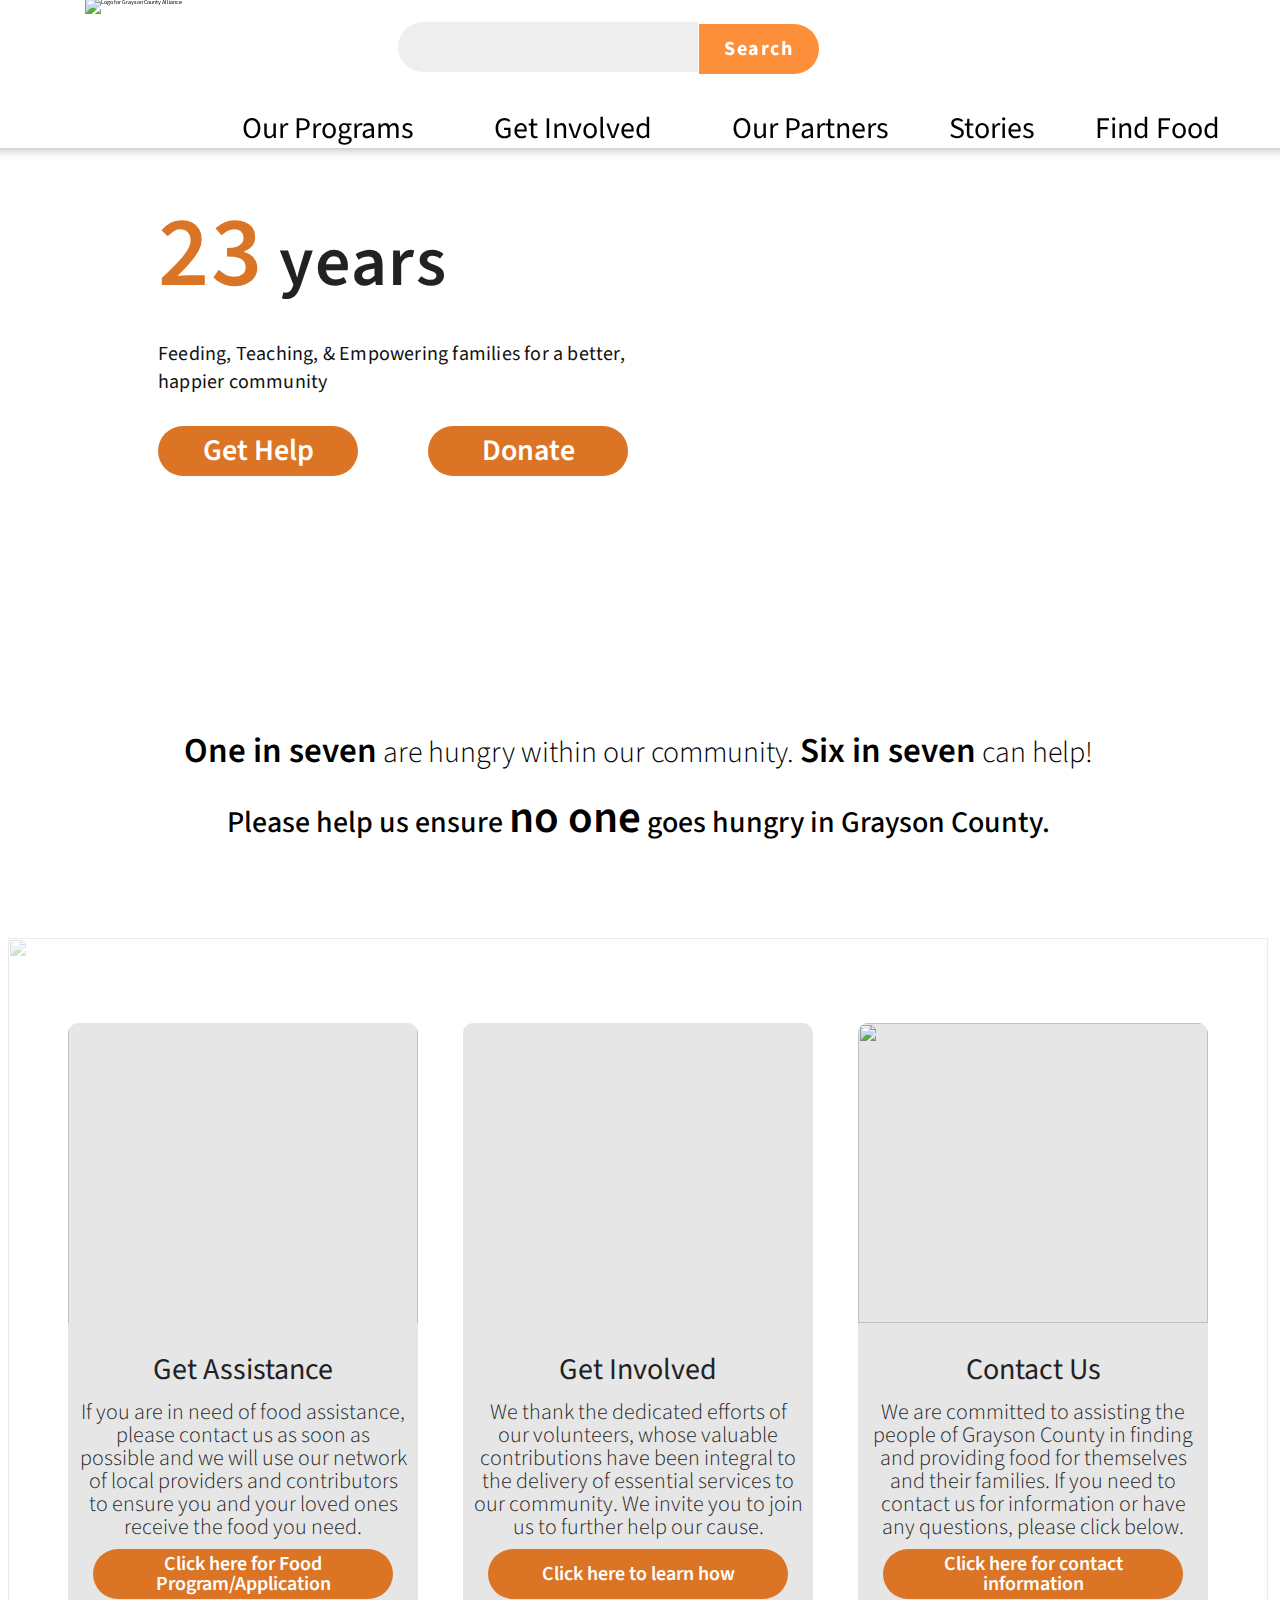
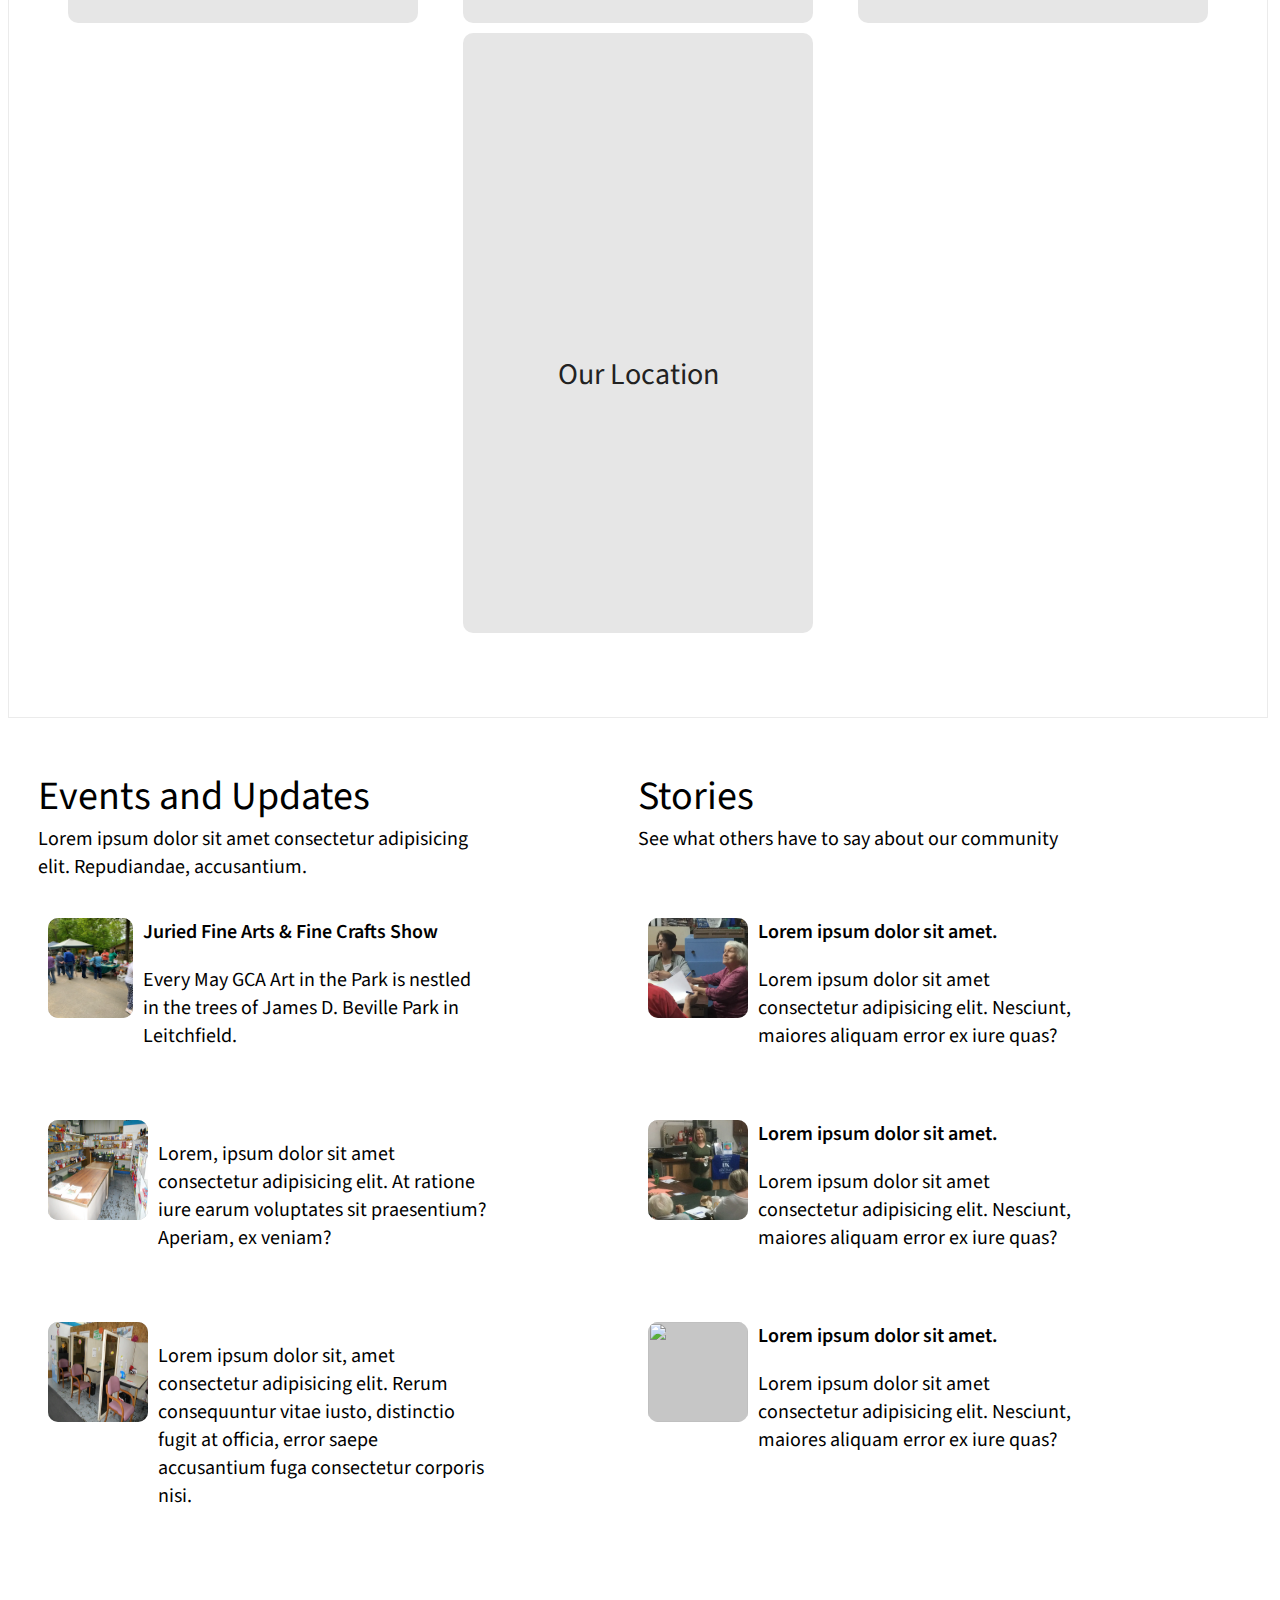
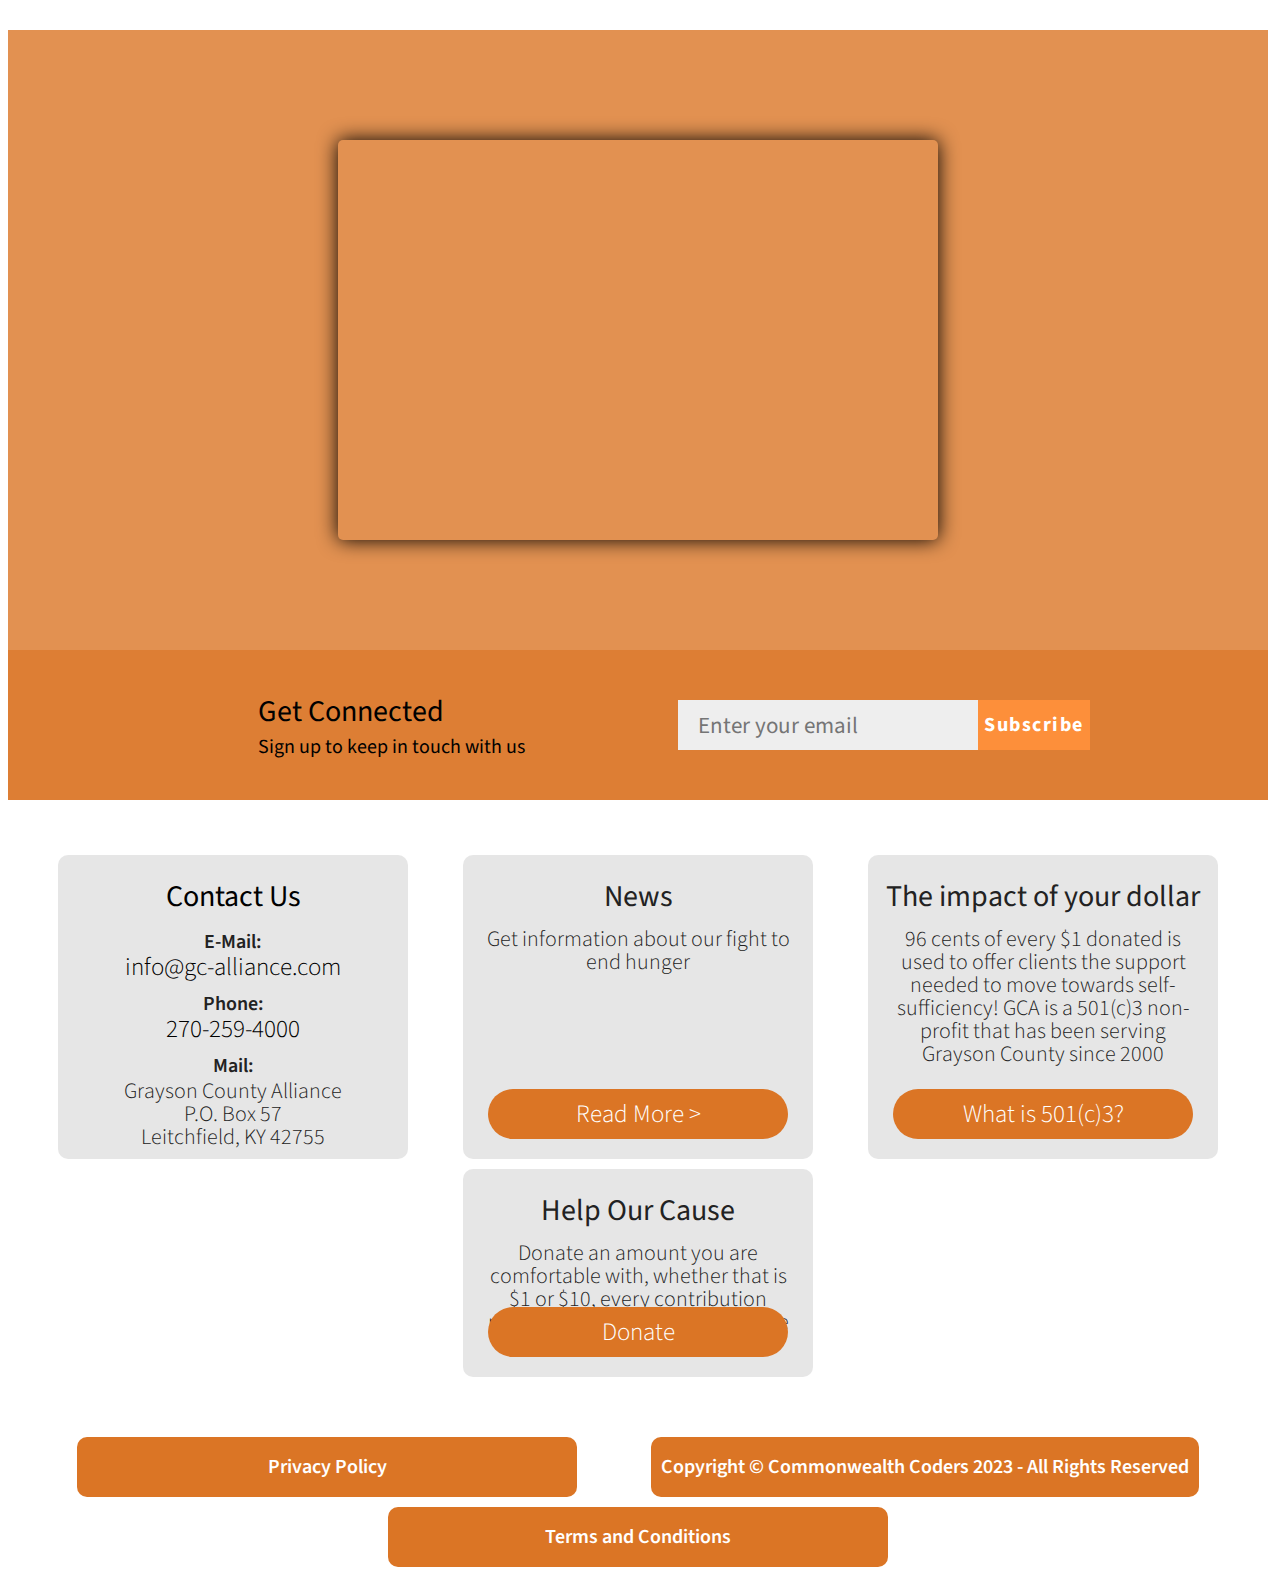
==== commit 315340bf: "Final changes before last check-in" ====
--- a/index.html
+++ b/index.html
@@ -1,7 +1,7 @@
 <!DOCTYPE html>
 <html lang="en">
   <head>
-    <meta charset="UTF-8" />
+    <meta charset="UTF-8"/>
     <meta http-equiv="X-UA-Compatible" content="IE=edge" />
     <meta name="viewport" content="width=device-width, initial-scale=1.0" />
     <meta name="description" content="description" />
@@ -19,7 +19,7 @@
   </head>
   <body>
     <!-- #region Side Navbar -->
-    <div id="navigation">
+    <!-- <div id="navigation">
       <button class="nav-btn open-btn">
         <span class="material-symbols-outlined ham"> menu </span>
       </button>
@@ -89,26 +89,21 @@
           </div>
         </div>
       </div>
-    </div>
+    </div> -->
 
     <!-- #endregion -->
 
     <!-- #region Horizontal Navbar -->
-    <!-- <a href="./Images/GCALogo1.png" download></a> -->
-
+    <!-- <a href="./Images/GCALogo1.png" download>Click to download GCALogo</a> -->
+    <navbar>
     <div id="horizontal-navbar" class="h-navbar-pos">
       <div id="h-navbar-content-container">
-        <img
-          id="h-navbar-logo"
-          src="./Images/GCALogo1.png"
-          alt="Logo for Grayson County Alliance"
-        />
         <div id="h-navbar-top">
-          <div id="resources">
-            <a href="#">
-              <h5 id="h5-resources">GCA Resources</h5>
-            </a>
-          </div>
+          <!-- <img
+            id="h-navbar-logo-top"
+            src="./Images/GCALogo1.png"
+            alt="Logo for Grayson County Alliance"
+          /> -->
           <div id="searchbar-container">
             <form>
               <input
@@ -121,7 +116,7 @@
             </form>
           </div>
           <div id="social-media">
-            <a href="#"
+            <a href="https://www.facebook.com/GraysonCoAlliance/"
               ><i class="fa-brands fa-facebook nav-social-media"></i
             ></a>
             <a href="#"
@@ -139,68 +134,89 @@
           </div>
         </div>
         <div id="h-navbar-bottom">
-          <!-- <div id="h-navbar-bottom-logo">
-          <img id="h-navbar-logo-bottom" src="./Images/GCALogo1.png" alt="Logo for Grayson County Alliance">
-        </div> -->
+          <img
+            class="logo-shrink"
+            id="h-navbar-logo-bottom"
+            src="./Images/GCALogo1.png"
+            alt="Logo for Grayson County Alliance"
+          />
           <ul class="list-title-container">
             <li class="list-title">
-              Donate
+              Our&#160;Programs
               <ul class="list-content">
                 <li class="list-content-items">
-                  <a href="#" class="list-a">Donate Now</a>
-                </li>
-                <li class="list-content-items">
-                  <a href="#" class="list-a">Donate Monthly</a>
-                </li>
-                <li class="list-content-items">
-                  <a href="#" class="list-a">Other Ways to Give</a>
+                  <a href="https://gc-alliance.com/food-pantryv" class="list-a">Food Pantry</a>
+                </li>
+                <li class="list-content-items">
+                  <a href="https://gc-alliance.com/backpack-food-program" class="list-a">Backpack Food Program</a>
+                </li>
+                <li class="list-content-items">
+                  <a href="https://gc-alliance.com/vita-tax-site" class="list-a">VITA (Tax Site)</a>
+                </li>
+                <li class="list-content-items">
+                  <a href="https://gc-alliance.com/classroom" class="list-a">Classroom</a>
                 </li>
               </ul>
             </li>
           </ul>
           <ul class="list-title-container">
             <li class="list-title">
-              Volunteer
+              Get&#160;Involved
               <ul class="list-content">
                 <li class="list-content-items">
-                  <a href="#" class="list-a">Get Involved</a>
+                  <a href="https://gc-alliance.com/donate" class="list-a">Donate</a>
+                </li>
+                <li class="list-content-items">
+                  <a href="https://gc-alliance.com/volunteer" class="list-a">Volunteer</a>
                 </li>
                 <li class="list-content-items">
                   <a href="#" class="list-a">Volunteer FAQs</a>
+                </li>
+                <li class="list-content-items">
+                  <a href="https://gc-alliance.com/art-in-the-park" class="list-a">Art in the Park</a>
+                </li>
+                <li class="list-content-items">
+                  <a href="https://gc-alliance.com/empty-bowls" class="list-a">Empty Bowls</a>
+                </li>
+                <li class="list-content-items">
+                  <a href="https://gc-alliance.com/ducking-hunger-regatta" class="list-a">Ducking Hunger Regatta</a>
                 </li>
               </ul>
             </li>
           </ul>
           <ul class="list-title-container">
             <li class="list-title">
-              About Us
+              Our&#160;Partners
               <ul class="list-content">
                 <li class="list-content-items">
-                  <a href="#" class="list-a">Who We Can Help</a>
-                </li>
-                <li class="list-content-items">
-                  <a href="#" class="list-a">Our Mission</a>
-                </li>
-                <li class="list-content-items">
-                  <a href="#" class="list-a">Events and Campaigns</a>
-                </li>
-                <li class="list-content-items">
-                  <a href="#" class="list-a">Programs and Services</a>
-                </li>
-                <li class="list-content-items">
-                  <a href="#" class="list-a">Our Team</a>
+                  <a href="https://feedingamericaky.org/" class="list-a">Feeding America KY</a>
+                </li>
+                <li class="list-content-items">
+                  <a href="https://www.unitedwayck.org/" class="list-a">United Way</a>
+                </li>
+                <li class="list-content-items">
+                  <a href="http://www.navigateresources.net/uwcky/" class="list-a">2-1-1</a>
+                </li>
+                <li class="list-content-items">
+                  <a href="https://www.kycolonels.org/" class="list-a">Kentucky Colonels</a>
+                </li>
+                <li class="list-content-items">
+                  <a href="https://grabc.org/" class="list-a">Green River ABC</a>
                 </li>
               </ul>
             </li>
           </ul>
-          <a href="#" class="h-navbar-bottom-links">Stories</a>
-          <a href="#" class="h-navbar-bottom-links">Find Food</a>
+          <a href="#stories" class="h-navbar-bottom-links">Stories</a>
+          <a href="https://gc-alliance.com/food-pantry" class="h-navbar-bottom-links">Find&#160;Food</a>
+          <!-- <a href="#" class="h-navbar-bottom-links">GCA&#160;Resources</a> -->
         </div>
       </div>
     </div>
+    </navbar>
     <!-- #endregion -->
 
     <!-- #region Header -->
+    <div><button class="idk-makes-header-work open-btn"></button></div>
     <header>
       <div id="header-img">
         <div id="header-img-fade">
@@ -214,8 +230,8 @@
           community
         </h6>
         <div id="intro-buttons">
-          <button><a href="#">Get Help</a></button>
-          <button><a href="#">Donate</a></button>
+          <button><a href="https://gc-alliance.com/food-pantry">Get Help</a></button>
+          <button><a href="https://gc-alliance.com/donate">Donate</a></button>
         </div>
       </div>
     </header>
@@ -325,7 +341,7 @@
           </h6>
         </div>
         <div class="event">
-          <img src="./Images/GCALogo2.png" alt="" />
+          <img src="./Images/artinpark.png" alt="" />
           <div class="event-story-text">
             <a href="https://gc-alliance.com/art-in-the-park"
               >Juried Fine Arts & Fine Crafts Show</a
@@ -338,7 +354,7 @@
         </div>
 
         <div class="event">
-          <img src="./Images/GCALogo2.png" alt="" />
+          <img src="./Images/pantry3.png" alt="" />
           <div class="event-story-text">
             <a href="#"></a>
             <p>
@@ -348,7 +364,7 @@
           </div>
         </div>
         <div class="event">
-          <img src="./Images/GCALogo2.png" alt="" />
+          <img src="./Images/pantry2.png" alt="" />
           <div class="event-story-text">
             <a href="#"></a>
             <p>
@@ -365,7 +381,7 @@
           <h6>See what others have to say about our community</h6>
         </div>
         <div class="story">
-          <img src="./Images/GCALogo2.png" alt="" />
+          <img src="./Images/class.png" alt="" />
           <div class="event-story-text">
             <a href="#">Lorem ipsum dolor sit amet.</a>
             <p>
@@ -375,7 +391,7 @@
           </div>
         </div>
         <div class="story">
-          <img src="./Images/GCALogo2.png" alt="" />
+          <img src="./Images/coop.png" alt="" />
           <div class="event-story-text">
             <a href="#">Lorem ipsum dolor sit amet.</a>
             <p>
@@ -385,7 +401,7 @@
           </div>
         </div>
         <div class="story">
-          <img src="./Images/GCALogo2.png" alt="" />
+          <img src="./Images/artwork1.png" alt="" />
           <div class="event-story-text">
             <a href="#">Lorem ipsum dolor sit amet.</a>
             <p>
@@ -451,7 +467,7 @@
         <h5>News</h5>
         <p>Get information about our fight to end hunger</p>
         <button>
-          <a href="#">Read More ></a>
+          <a href="https://gc-alliance.com/volunteer">Read More ></a>
         </button>
       </div>
       <div class="block">
@@ -476,7 +492,7 @@
           in need
         </p>
         <button>
-          <a href="#">Donate</a>
+          <a href="https://gc-alliance.com/donate">Donate</a>
         </button>
       </div>
     </section>
--- a/styles.css
+++ b/styles.css
@@ -125,6 +125,11 @@
   background-color: #111;
 }
 
+.idk-makes-header-work {
+  visibility: hidden;
+  position: absolute;
+}
+
 /* #endregion */
 
 /* #region Vertical Navbar */
@@ -168,7 +173,7 @@
   -webkit-text-stroke-width: 0.01rem;
 }
 
-.open-btn {
+/* .open-btn {
   position: fixed;
   padding-left: 20px;
   margin: 1rem -1rem;
@@ -177,7 +182,7 @@
   width: 10rem;
   border-radius: 0 2.5rem 2.5rem 0;
   transition: transform 300ms 200ms ease-in-out;
-}
+} */
 
 .slide-out {
   transform: translateX(48.16rem);
@@ -370,8 +375,16 @@
 
 /* #region Horizontal Navbar */
 
+navbar {
+  width: 105%;
+  position:fixed;
+  left: -1rem;
+  z-index: 99;
+}
+
 #horizontal-navbar {
-  background-color: #ddde;
+  background-color: #fff;
+  box-shadow: 0 0 1rem .1rem #1115;
   width: 100%;
   height: 15rem;
   top: 1rem;
@@ -388,39 +401,19 @@
   color: var(--text-primary);
 }
 
-.h-navbar-logo-grow {
-  transform: scale(1);
-  transform: translate(-10rem, -5rem);
-  transition: transform 500ms;
-}
-
-#h-navbar-logo {
-  height: 15rem;
-  position: absolute;
-  left: 15rem;
-  transform: scale(0.4);
-  bottom: -5rem;
-  transition: transform 500ms;
-}
-
-#h-navbar-logo-bottom {
-  height: 5rem;
-  position: static;
-}
-
 .h-navbar-pos {
   transform: translateY(-11rem);
   transition: transform 500ms;
 }
 
 .h-navbar-slide {
-  transform: translateY(0);
+  transform: translateY(-1rem);
   transition: transform 500ms;
 }
 
 #h-navbar-content-container {
   height: 100%;
-  width: 65%;
+  width: 100%;
   display: flex;
   flex-direction: column;
   justify-content: flex-end;
@@ -431,7 +424,12 @@
   width: 100%;
   display: flex;
   align-items: center;
-  justify-content: space-evenly;
+  justify-content: flex-end;
+}
+
+#resources {
+    width: fit-content;
+    margin-right: -30rem;
 }
 
 #resources a h5 {
@@ -439,6 +437,10 @@
   font-weight: 800;
 }
 
+#searchbar-container {
+  margin-right: 1% ;
+}
+
 #searchbar-container form input {
   border-radius: 30px 0 0 30px;
 }
@@ -450,19 +452,55 @@
 #social-media {
   display: flex;
   flex-wrap: wrap;
+  margin-right: 15%;
 }
 
 #social-media i {
   font-size: 5rem;
-  margin: 0 1rem;
+  margin: 0 3rem;
 }
 
 #h-navbar-bottom {
   height: 5rem;
   width: 100%;
   display: flex;
-  justify-content: space-evenly;
+  justify-content: center;
   align-items: center;
+}
+
+/* .h-navbar-logo-grow {
+    transform: scale(1);
+    transform: translate(-10rem, -5rem);
+    transition: transform 500ms;
+  } */
+  
+/* #h-navbar-logo-top {
+height: 15rem;
+transform: scale(0.4);
+transition: transform 500ms;
+} */
+
+#h-navbar-logo-bottom {
+height: 15rem;
+/* margin-right: 10rem; */
+}
+
+.logo-shrink {
+  transform: scale(0.4);
+  transition: transform 500ms;
+}
+
+.logo-grow {
+transform: scale(1);
+transform: translateY(-5rem);
+transition: transform 500ms;
+
+}
+
+#h-navbar-logo-bottom-grow {
+  transform: scale(1);
+  transition: transform 500ms;
+
 }
 
 .title-list-container {
@@ -473,6 +511,7 @@
   padding: 1rem 2rem 0rem 2rem;
   border-radius: 1rem 1rem 0 0;
   margin-bottom: 0;
+  /* transform: translateY(.2rem); */
   cursor: pointer;
 }
 
@@ -483,6 +522,7 @@
 #h-navbar-bottom a {
   font-size: 3rem;
   font-weight: 400;
+  width: fit-content;
 }
 
 #h-navbar-bottom ul li {
@@ -491,6 +531,7 @@
 
 .list-content {
   display: none;
+  background-color: var(--primary);
 }
 
 .no-display {
@@ -547,6 +588,7 @@
 .h-navbar-bottom-links {
   padding: 1rem 2rem 0 2rem;
   border-radius: 1rem 1rem 0 0;
+  margin-left: 2rem;
 }
 
 .h-navbar-bottom-links:hover {
@@ -561,6 +603,8 @@
 main {
   height: 50rem;
 }
+
+
 
 header {
   width: 100%;
@@ -633,7 +677,9 @@
 #intro-buttons {
   width: 100%;
   display: flex;
+  justify-content: space-between;
   flex-wrap: wrap;
+  margin-top: 3rem;
 }
 
 #intro-buttons button {
@@ -1002,6 +1048,7 @@
 
 footer {
   width: 100%;
+  margin-top: 5rem;
   display: flex;
   justify-content: space-evenly;
   flex-wrap: wrap;
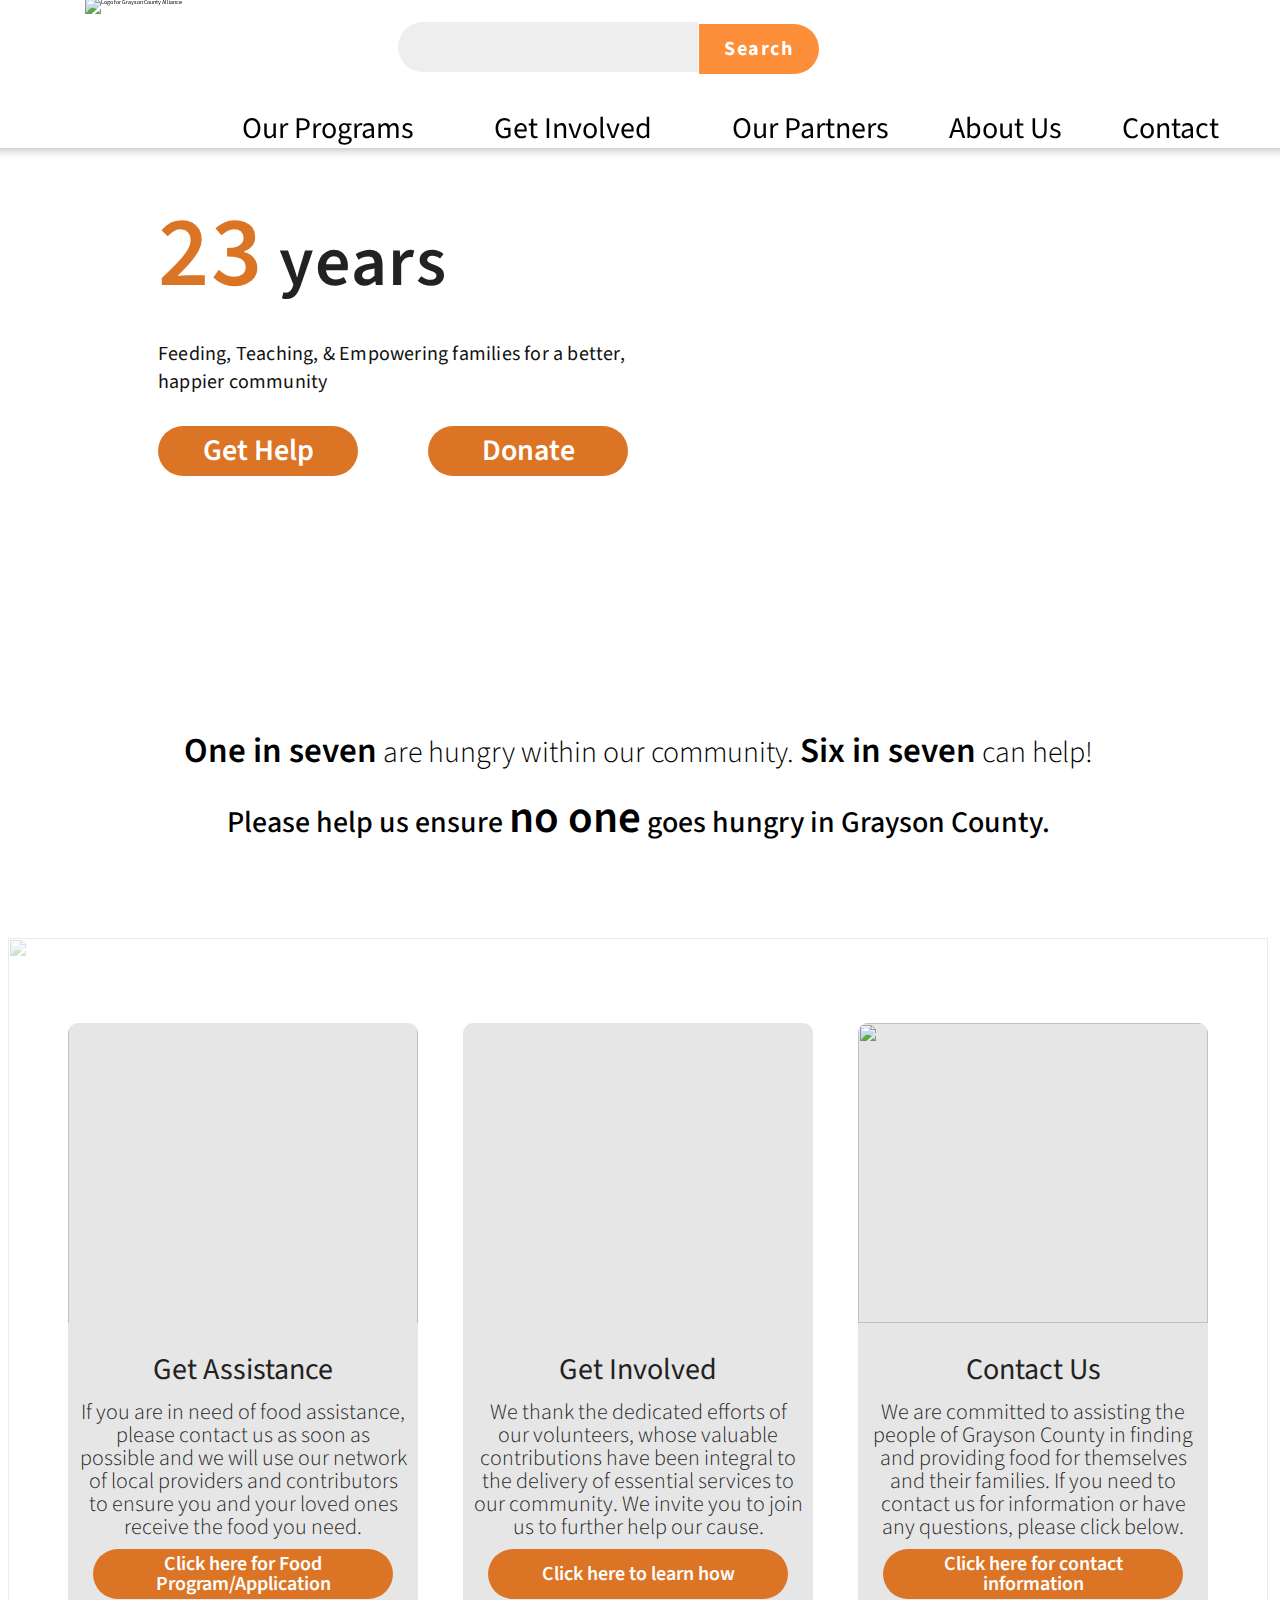
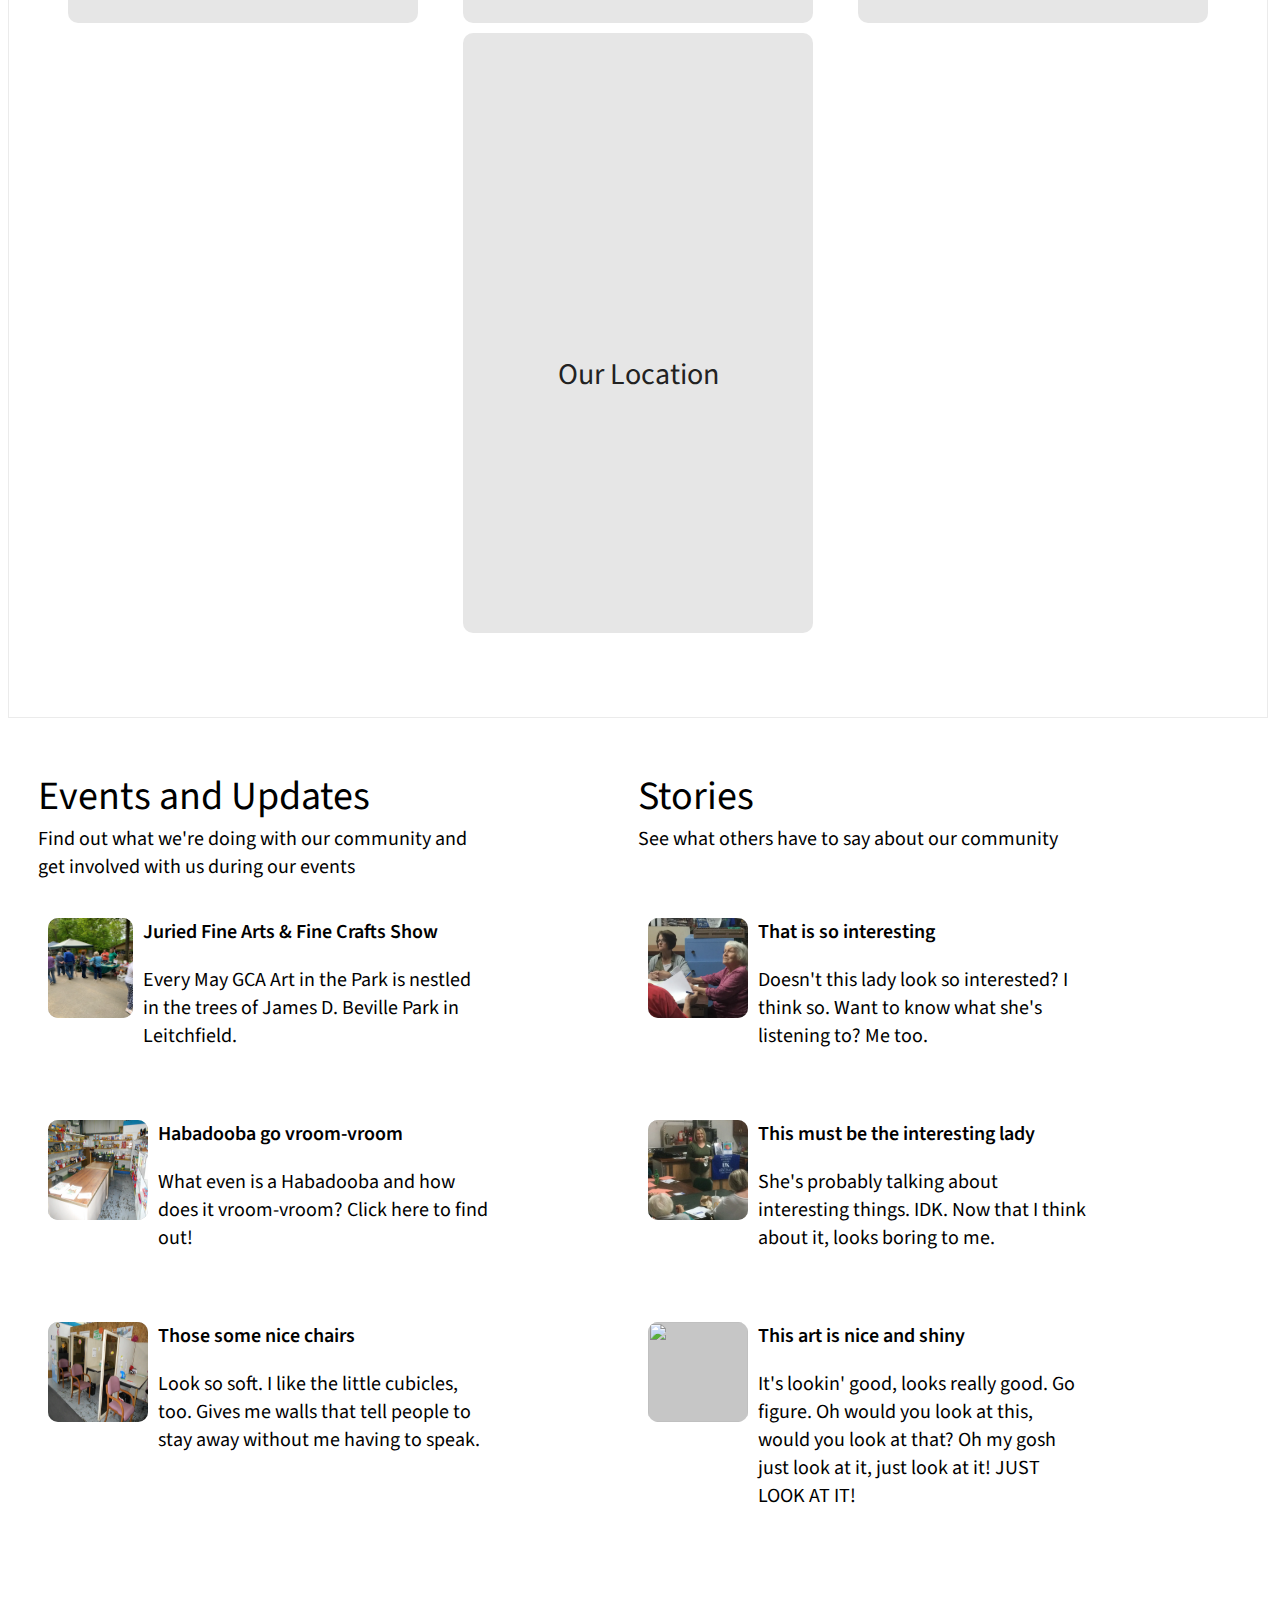
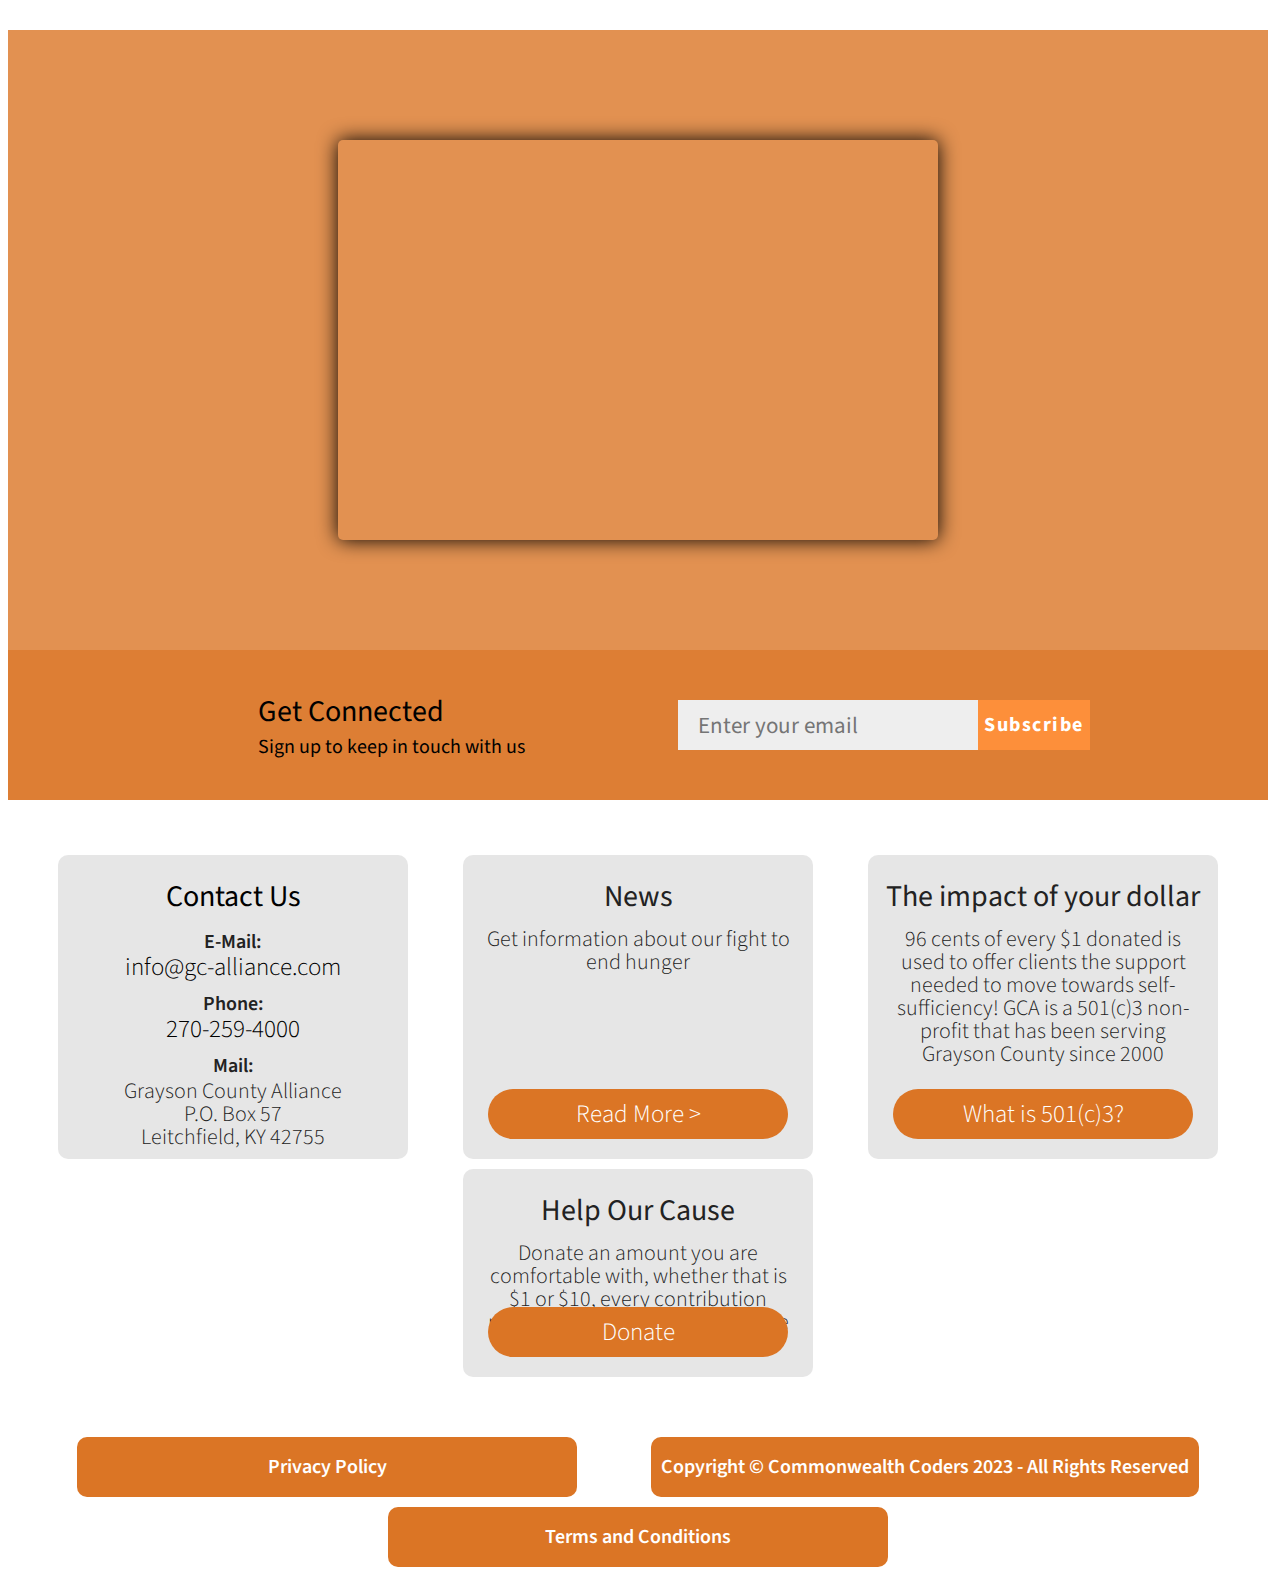
==== commit 6df59482: "Added submodules" ====
--- a/index.html
+++ b/index.html
@@ -94,16 +94,10 @@
     <!-- #endregion -->
 
     <!-- #region Horizontal Navbar -->
-    <!-- <a href="./Images/GCALogo1.png" download>Click to download GCALogo</a> -->
     <navbar>
     <div id="horizontal-navbar" class="h-navbar-pos">
       <div id="h-navbar-content-container">
         <div id="h-navbar-top">
-          <!-- <img
-            id="h-navbar-logo-top"
-            src="./Images/GCALogo1.png"
-            alt="Logo for Grayson County Alliance"
-          /> -->
           <div id="searchbar-container">
             <form>
               <input
@@ -206,8 +200,8 @@
               </ul>
             </li>
           </ul>
-          <a href="#stories" class="h-navbar-bottom-links">Stories</a>
-          <a href="https://gc-alliance.com/food-pantry" class="h-navbar-bottom-links">Find&#160;Food</a>
+          <a href="./FinalProject/index.html" class="h-navbar-bottom-links">About&#160;Us</a>
+          <a href="./capstoneproject2/contact.html" class="h-navbar-bottom-links">Contact</a>
           <!-- <a href="#" class="h-navbar-bottom-links">GCA&#160;Resources</a> -->
         </div>
       </div>
@@ -336,8 +330,7 @@
         <div id="events-and-updates-title">
           <h4>Events and Updates</h4>
           <h6>
-            Lorem ipsum dolor sit amet consectetur adipisicing elit.
-            Repudiandae, accusantium.
+            Find out what we're doing with our community and get involved with us during our events
           </h6>
         </div>
         <div class="event">
@@ -356,21 +349,18 @@
         <div class="event">
           <img src="./Images/pantry3.png" alt="" />
           <div class="event-story-text">
-            <a href="#"></a>
+            <a href="#">Habadooba go vroom-vroom</a>
             <p>
-              Lorem, ipsum dolor sit amet consectetur adipisicing elit. At
-              ratione iure earum voluptates sit praesentium? Aperiam, ex veniam?
+              What even is a Habadooba and how does it vroom-vroom? Click here to find out!
             </p>
           </div>
         </div>
         <div class="event">
           <img src="./Images/pantry2.png" alt="" />
           <div class="event-story-text">
-            <a href="#"></a>
+            <a href="#">Those some nice chairs</a>
             <p>
-              Lorem ipsum dolor sit, amet consectetur adipisicing elit. Rerum
-              consequuntur vitae iusto, distinctio fugit at officia, error saepe
-              accusantium fuga consectetur corporis nisi.
+              Look so soft. I like the little cubicles, too. Gives me walls that tell people to stay away without me having to speak.
             </p>
           </div>
         </div>
@@ -383,30 +373,27 @@
         <div class="story">
           <img src="./Images/class.png" alt="" />
           <div class="event-story-text">
-            <a href="#">Lorem ipsum dolor sit amet.</a>
+            <a href="#">That is so interesting</a>
             <p>
-              Lorem ipsum dolor sit amet consectetur adipisicing elit. Nesciunt,
-              maiores aliquam error ex iure quas?
+              Doesn't this lady look so interested? I think so. Want to know what she's listening to? Me too.
             </p>
           </div>
         </div>
         <div class="story">
           <img src="./Images/coop.png" alt="" />
           <div class="event-story-text">
-            <a href="#">Lorem ipsum dolor sit amet.</a>
+            <a href="#">This must be the interesting lady</a>
             <p>
-              Lorem ipsum dolor sit amet consectetur adipisicing elit. Nesciunt,
-              maiores aliquam error ex iure quas?
+              She's probably talking about interesting things. IDK. Now that I think about it, looks boring to me.
             </p>
           </div>
         </div>
         <div class="story">
           <img src="./Images/artwork1.png" alt="" />
           <div class="event-story-text">
-            <a href="#">Lorem ipsum dolor sit amet.</a>
+            <a href="#">This art is nice and shiny</a>
             <p>
-              Lorem ipsum dolor sit amet consectetur adipisicing elit. Nesciunt,
-              maiores aliquam error ex iure quas?
+              It's lookin' good, looks really good. Go figure. Oh would you look at this, would you look at that? Oh my gosh just look at it, just look at it! JUST LOOK AT IT!
             </p>
           </div>
         </div>
@@ -419,7 +406,7 @@
       <div id="services">
         <iframe
           id="youtube-video"
-          src="https://www..com/embed/-_Ay40EAO2M"
+          src="https://www.youtube.com/embed/-_Ay40EAO2M"
           title="YouTube video player"
           frameborder="0"
           allow="accelerometer; autoplay; clipboard-write; encrypted-media; gyroscope; picture-in-picture; web-share"
